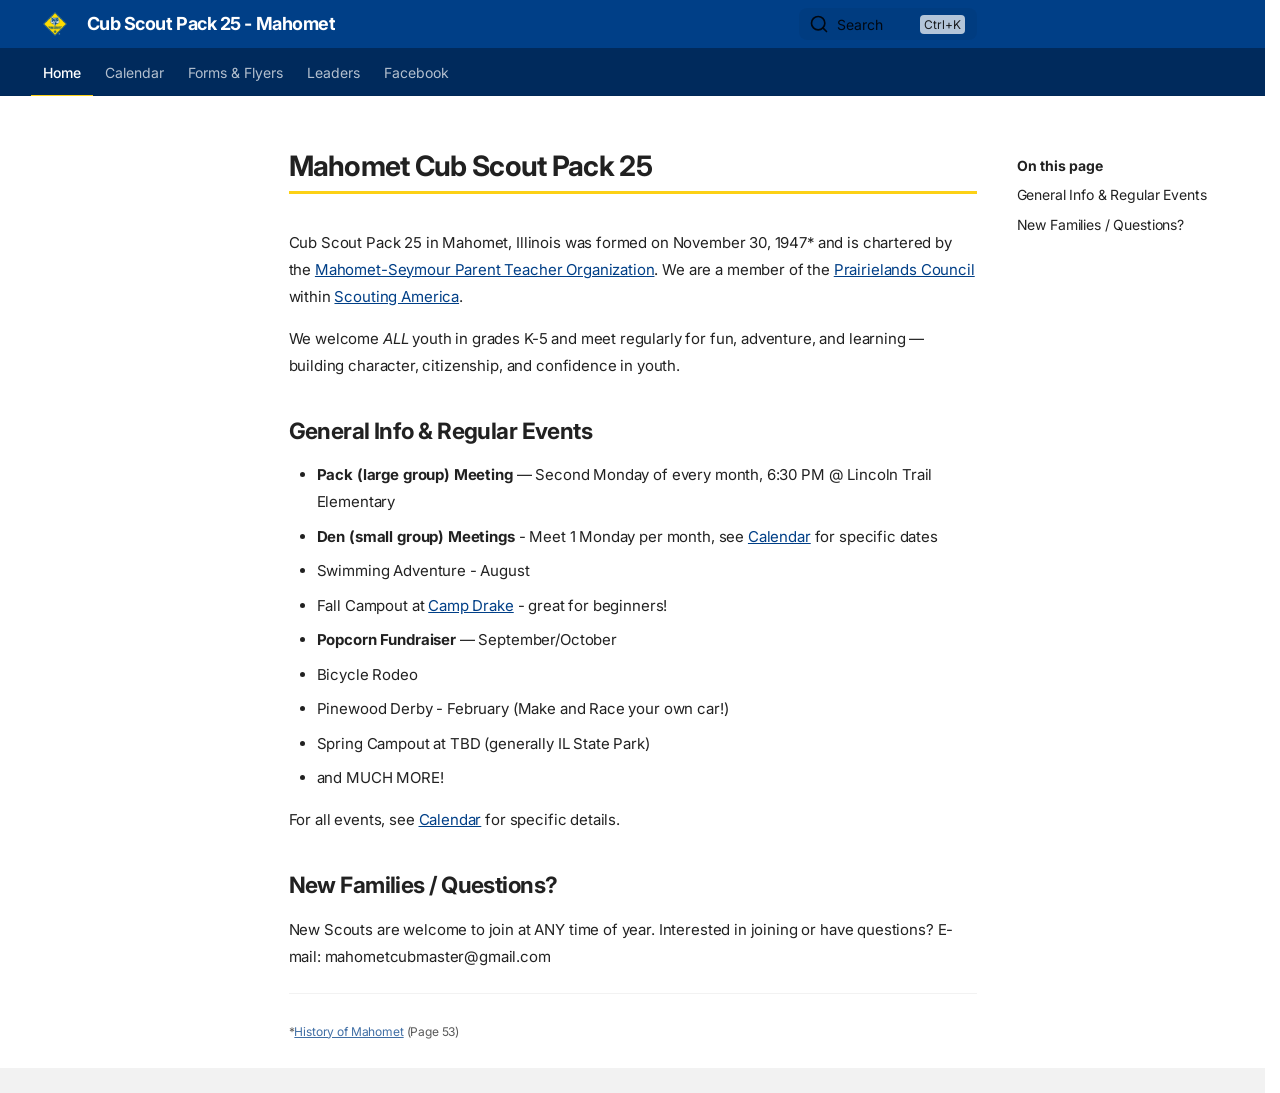
==== index.html @ 6d7a3b13 "deploy: 8b52f249001b722f979f34a1c8e7ed307640b026" ====
<!doctype html>
<html lang="en" class="no-js">
  <head>
    
      <meta charset="utf-8">
      <meta name="viewport" content="width=device-width,initial-scale=1">
      
        <meta name="description" content="Official website for Cub Scout Pack 25, Mahomet">
      
      
      
        <link rel="canonical" href="https://www.pack25mahomet.com/">
      
      
      
        <link rel="next" href="https://docs.google.com/document/d/1j6GQlqhVlV4vXsdT0PjQYu6UFg10sqST7merEAVw3II">
      
      
        
      
      
      <link rel="icon" href="./assets/favicon.png">
      <meta name="generator" content="zensical-0.0.53">
    
    
      
        <title>Mahomet Cub Scout Pack 25 - Cub Scout Pack 25 - Mahomet</title>
      
    
    
      
        
      
      <link rel="stylesheet" href="./assets/stylesheets/modern/main.20815dad.min.css">
      
        
          
        
        <link rel="stylesheet" href="./assets/stylesheets/modern/palette.dfe2e883.min.css">
      
      


    
    
      
    
    
      
        
        
        <link rel="preconnect" href="https://fonts.gstatic.com" crossorigin>
        <link rel="stylesheet" href="https://fonts.googleapis.com/css?family=Inter:300,300i,400,400i,500,500i,700,700i%7CJetBrains+Mono:400,400i,700,700i&amp;display=fallback">
        <style>:root{--md-text-font:"Inter";--md-code-font:"JetBrains Mono"}</style>
      
    
    
      <link rel="stylesheet" href="./stylesheets/custom.css">
    
    <script>__md_scope=new URL(".",location),__md_scope.pathname.endsWith("/")||(__md_scope=new URL(__md_scope.pathname+"/",location)),__md_hash=e=>[...e].reduce(((e,t)=>(e<<5)-e+t.charCodeAt(0)),0),__md_get=(e,t=localStorage,_=__md_scope)=>JSON.parse(t.getItem(_.pathname+"."+e)),__md_set=(e,t,_=localStorage,a=__md_scope)=>{try{_.setItem(a.pathname+"."+e,JSON.stringify(t))}catch(e){}},document.documentElement.setAttribute("data-platform",navigator.platform)</script>
    
      

    
    
  </head>
  
  
    
    
      
    
    
    
    
    <body dir="ltr" data-md-color-scheme="default" data-md-color-primary="indigo" data-md-color-accent="indigo">
  
    
    <input class="md-toggle" data-md-toggle="drawer" type="checkbox" id="__drawer" autocomplete="off">
    <input class="md-toggle" data-md-toggle="search" type="checkbox" id="__search" autocomplete="off">
    <label class="md-overlay" for="__drawer" aria-label="Navigation"></label>
    <div data-md-component="skip">
      
        
        <a href="#mahomet-cub-scout-pack-25" class="md-skip">
          Skip to content
        </a>
      
    </div>
    <div data-md-component="announce">
      
    </div>
    
    
      

<header class="md-header" data-md-component="header">
  <nav class="md-header__inner md-grid" aria-label="Header">
    <a href="" title="Cub Scout Pack 25 - Mahomet" class="md-header__button md-logo" aria-label="Cub Scout Pack 25 - Mahomet" data-md-component="logo">
      
  <img src="./assets/cub-scouts-logo.png" alt="Cub Scout Pack 25 - Mahomet">

    </a>
    <label class="md-header__button md-icon" for="__drawer" aria-label="Navigation">
      
      <svg xmlns="http://www.w3.org/2000/svg" fill="none" stroke="currentColor" stroke-linecap="round" stroke-linejoin="round" stroke-width="2" class="lucide lucide-menu" viewBox="0 0 24 24"><path d="M4 5h16M4 12h16M4 19h16"/></svg>
    </label>
    <div class="md-header__title" data-md-component="header-title">
      <div class="md-header__ellipsis">
        <div class="md-header__topic">
          <span class="md-ellipsis">
            Cub Scout Pack 25 - Mahomet
          </span>
        </div>
        <div class="md-header__topic" data-md-component="header-topic">
          <span class="md-ellipsis">
            
              Mahomet Cub Scout Pack 25
            
          </span>
        </div>
      </div>
    </div>
    
      
        <form class="md-header__option" data-md-component="palette">
  
    
    
    
    <input class="md-option" data-md-color-media="none" data-md-color-scheme="default" data-md-color-primary="indigo" data-md-color-accent="indigo"  aria-hidden="true"  type="radio" name="__palette" id="__palette_0">
    
  
</form>
      
    
    
      <script>var palette=__md_get("__palette");if(palette&&palette.color){if("(prefers-color-scheme)"===palette.color.media){var media=matchMedia("(prefers-color-scheme: light)"),input=document.querySelector(media.matches?"[data-md-color-media='(prefers-color-scheme: light)']":"[data-md-color-media='(prefers-color-scheme: dark)']");palette.color.media=input.getAttribute("data-md-color-media"),palette.color.scheme=input.getAttribute("data-md-color-scheme"),palette.color.primary=input.getAttribute("data-md-color-primary"),palette.color.accent=input.getAttribute("data-md-color-accent")}for(var[key,value]of Object.entries(palette.color))document.body.setAttribute("data-md-color-"+key,value)}</script>
    
    
    
      
      
        <label class="md-header__button md-icon" for="__search" aria-label="Search">
          
          <svg xmlns="http://www.w3.org/2000/svg" fill="none" stroke="currentColor" stroke-linecap="round" stroke-linejoin="round" stroke-width="2" class="lucide lucide-search" viewBox="0 0 24 24"><path d="m21 21-4.34-4.34"/><circle cx="11" cy="11" r="8"/></svg>
        </label>
        <div class="md-search" data-md-component="search" role="dialog" aria-label="Search">
  <button type="button" class="md-search__button">
    Search
  </button>
</div>
      
    
    <div class="md-header__source">
      
    </div>
  </nav>
  
</header>
    
    <div class="md-container" data-md-component="container">
      
      
        
          
            
<nav class="md-tabs" aria-label="Tabs" data-md-component="tabs">
  <div class="md-grid">
    <ul class="md-tabs__list">
      
        
  
  
  
    
  
  
    <li class="md-tabs__item md-tabs__item--active">
      <a href="" class="md-tabs__link">
        
  
  Home

      </a>
    </li>
  

      
        
  
  
  
  
    <li class="md-tabs__item">
      <a href="https://docs.google.com/document/d/1j6GQlqhVlV4vXsdT0PjQYu6UFg10sqST7merEAVw3II" class="md-tabs__link">
        
  
  Calendar

      </a>
    </li>
  

      
        
  
  
  
  
    <li class="md-tabs__item">
      <a href="./forms/" class="md-tabs__link">
        
  
  Forms & Flyers

      </a>
    </li>
  

      
        
  
  
  
  
    <li class="md-tabs__item">
      <a href="./leaders/" class="md-tabs__link">
        
  
  Leaders

      </a>
    </li>
  

      
        
  
  
  
  
    <li class="md-tabs__item">
      <a href="https://www.facebook.com/MahometCubScoutPack25" class="md-tabs__link">
        
  
  Facebook

      </a>
    </li>
  

      
    </ul>
  </div>
</nav>
          
        
      
      <main class="md-main" data-md-component="main">
        <div class="md-main__inner md-grid">
          
            
              
              <div class="md-sidebar md-sidebar--primary" data-md-component="sidebar" data-md-type="navigation" >
                <div class="md-sidebar__scrollwrap">
                  <div class="md-sidebar__inner">
                    


  


<nav class="md-nav md-nav--primary md-nav--lifted" aria-label="Navigation" data-md-level="0">
  <label class="md-nav__title" for="__drawer">
    <a href="" title="Cub Scout Pack 25 - Mahomet" class="md-nav__button md-logo" aria-label="Cub Scout Pack 25 - Mahomet" data-md-component="logo">
      
  <img src="./assets/cub-scouts-logo.png" alt="Cub Scout Pack 25 - Mahomet">

    </a>
    Cub Scout Pack 25 - Mahomet
  </label>
  
  <ul class="md-nav__list" data-md-scrollfix>
    
      
      
  
  
    
  
  
  
    <li class="md-nav__item md-nav__item--active">
      
      
      
      
        
      
      
        <label class="md-nav__link md-nav__link--active" for="__toc">
          
  
  
  <span class="md-ellipsis">
    
  
  Home

    
  </span>
  
  

          <span class="md-nav__icon md-icon"></span>
        </label>
      
      <a href="" class="md-nav__link md-nav__link--active">
        
  
  
  <span class="md-ellipsis">
    
  
  Home

    
  </span>
  
  

      </a>
      
        


<nav class="md-nav md-nav--secondary" aria-label="On this page">
  
  
  
    
  
  
    <label class="md-nav__title" for="__toc">
      <span class="md-nav__icon md-icon"></span>
      On this page
    </label>
    <ul class="md-nav__list" data-md-component="toc" data-md-scrollfix>
      
        <li class="md-nav__item">
  <a href="#general-info-regular-events" class="md-nav__link">
    <span class="md-ellipsis">
      <span class="md-typeset">
        General Info &amp; Regular Events
      </span>
    </span>
  </a>
  
</li>
      
        <li class="md-nav__item">
  <a href="#new-families-questions" class="md-nav__link">
    <span class="md-ellipsis">
      <span class="md-typeset">
        New Families / Questions?
      </span>
    </span>
  </a>
  
</li>
      
    </ul>
  
</nav>
      
    </li>
  

    
      
      
  
  
  
  
    <li class="md-nav__item">
      <a href="https://docs.google.com/document/d/1j6GQlqhVlV4vXsdT0PjQYu6UFg10sqST7merEAVw3II" class="md-nav__link">
        
  
  
  <span class="md-ellipsis">
    
  
  Calendar

    
  </span>
  
  

      </a>
    </li>
  

    
      
      
  
  
  
  
    <li class="md-nav__item">
      <a href="./forms/" class="md-nav__link">
        
  
  
  <span class="md-ellipsis">
    
  
  Forms & Flyers

    
  </span>
  
  

      </a>
    </li>
  

    
      
      
  
  
  
  
    <li class="md-nav__item">
      <a href="./leaders/" class="md-nav__link">
        
  
  
  <span class="md-ellipsis">
    
  
  Leaders

    
  </span>
  
  

      </a>
    </li>
  

    
      
      
  
  
  
  
    <li class="md-nav__item">
      <a href="https://www.facebook.com/MahometCubScoutPack25" class="md-nav__link">
        
  
  
  <span class="md-ellipsis">
    
  
  Facebook

    
  </span>
  
  

      </a>
    </li>
  

    
  </ul>
</nav>
                  </div>
                </div>
              </div>
            
            
              
              <div class="md-sidebar md-sidebar--secondary" data-md-component="sidebar" data-md-type="toc" >
                <div class="md-sidebar__scrollwrap">
                  
                    
                    
                    
                      
                    
                    
                      <input class="md-nav__toggle md-toggle" type="checkbox" id="__toc">
                      <div class="md-sidebar-button__wrapper">
                        <label class="md-sidebar-button" for="__toc"></label>
                      </div>
                    
                  
                  <div class="md-sidebar__inner">
                    


<nav class="md-nav md-nav--secondary" aria-label="On this page">
  
  
  
    
  
  
    <label class="md-nav__title" for="__toc">
      <span class="md-nav__icon md-icon"></span>
      On this page
    </label>
    <ul class="md-nav__list" data-md-component="toc" data-md-scrollfix>
      
        <li class="md-nav__item">
  <a href="#general-info-regular-events" class="md-nav__link">
    <span class="md-ellipsis">
      <span class="md-typeset">
        General Info &amp; Regular Events
      </span>
    </span>
  </a>
  
</li>
      
        <li class="md-nav__item">
  <a href="#new-families-questions" class="md-nav__link">
    <span class="md-ellipsis">
      <span class="md-typeset">
        New Families / Questions?
      </span>
    </span>
  </a>
  
</li>
      
    </ul>
  
</nav>
                  </div>
                </div>
              </div>
            
          
          
            <div class="md-content" data-md-component="content">
              
              <article class="md-content__inner md-typeset">
                
                  

<h1 id="mahomet-cub-scout-pack-25">Mahomet Cub Scout Pack 25<a class="headerlink" href="#mahomet-cub-scout-pack-25" title="Permanent link">&para;</a></h1>
<p>Cub Scout Pack 25 in Mahomet, Illinois was formed on November 30, 1947* and is chartered by the <a href="https://m-spto.org/">Mahomet-Seymour Parent Teacher Organization</a>.  We are a member of the <a href="https://prairielandsbsa.org/">Prairielands Council</a> within <a href="https://beascout.scouting.org/units/b4d51b2c-d46c-4c83-80b0-9cc7ed9334b0">Scouting America</a>.</p>
<p>We welcome <em>ALL</em> youth in grades K-5 and meet regularly for fun, adventure, and learning — building character, citizenship, and
confidence in youth.</p>
<h2 id="general-info-regular-events">General Info &amp; Regular Events<a class="headerlink" href="#general-info-regular-events" title="Permanent link">&para;</a></h2>
<ul>
<li><strong>Pack (large group) Meeting</strong> — Second Monday of every month, 6:30 PM @ Lincoln Trail Elementary</li>
<li><strong>Den (small group) Meetings</strong> - Meet 1 Monday per month, see <a href="https://docs.google.com/document/d/1j6GQlqhVlV4vXsdT0PjQYu6UFg10sqST7merEAVw3II">Calendar</a> for specific dates</li>
<li>Swimming Adventure - August</li>
<li>Fall Campout at <a href="https://www.campdrake.com/">Camp Drake</a> - great for beginners!</li>
<li><strong>Popcorn Fundraiser</strong> — September/October</li>
<li>Bicycle Rodeo</li>
<li>Pinewood Derby - February (Make and Race your own car!)</li>
<li>Spring Campout at TBD (generally IL State Park)</li>
<li>and MUCH MORE!</li>
</ul>
<p>For all events, see <a href="https://docs.google.com/document/d/1j6GQlqhVlV4vXsdT0PjQYu6UFg10sqST7merEAVw3II">Calendar</a> for specific details.</p>
<h2 id="new-families-questions">New Families / Questions?<a class="headerlink" href="#new-families-questions" title="Permanent link">&para;</a></h2>
<p>New Scouts are welcome to join at ANY time of year. Interested in joining or have questions? E-mail: mahometcubmaster@gmail.com </p>
<hr />
<p><small>*<a href="https://libsysdigi.library.illinois.edu/oca/Books2008-06/historyofmahomet00purn/historyofmahomet00purn.pdf">History of Mahomet</a> (Page 53)</small></p>














                
              </article>
            </div>
          
          
<script>var target=document.getElementById(location.hash.slice(1));target&&target.name&&(target.checked=target.name.startsWith("__tabbed_"))</script>
        </div>
        
          <button type="button" class="md-top md-icon" data-md-component="top" hidden>
  
  <svg xmlns="http://www.w3.org/2000/svg" fill="none" stroke="currentColor" stroke-linecap="round" stroke-linejoin="round" stroke-width="2" class="lucide lucide-circle-arrow-up" viewBox="0 0 24 24"><circle cx="12" cy="12" r="10"/><path d="m16 12-4-4-4 4M12 16V8"/></svg>
  Back to top
</button>
        
      </main>
      
        <footer class="md-footer">
  
  <div class="md-footer-meta md-typeset">
    <div class="md-footer-meta__inner md-grid">
      <div class="md-copyright">
  
  
</div>
      
    </div>
  </div>
</footer>
      
    </div>
    <div class="md-dialog" data-md-component="dialog">
      <div class="md-dialog__inner md-typeset"></div>
    </div>
    
    
    
      
      
      <script id="__config" type="application/json">{"annotate":null,"base":".","features":["navigation.tabs","navigation.top","search.suggest"],"search":"./assets/javascripts/workers/search.7d14d953.min.js","tags":null,"translations":{"clipboard.copied":"Copied to clipboard","clipboard.copy":"Copy to clipboard","search.result.more.one":"1 more on this page","search.result.more.other":"# more on this page","search.result.none":"No matching documents","search.result.one":"1 matching document","search.result.other":"# matching documents","search.result.placeholder":"Type to start searching","search.result.term.missing":"Missing","select.version":"Select version"},"version":null}</script>
    
    
      <script src="./assets/javascripts/bundle.69c251d7.min.js"></script>
      
        <script src="./javascripts/external-links.js"></script>
      
    
  </body>
</html>
---- assets/stylesheets/modern/main.20815dad.min.css ----
@charset "UTF-8";html{-webkit-text-size-adjust:none;-moz-text-size-adjust:none;text-size-adjust:none;box-sizing:border-box}*,:after,:before{box-sizing:inherit}@media (prefers-reduced-motion){*,:after,:before{transition:none!important}}body{margin:0}a,button,input,label{-webkit-tap-highlight-color:transparent}a{color:inherit;text-decoration:none}hr{border:0;box-sizing:initial;display:block;height:.05rem;overflow:visible;padding:0}small{font-size:80%}sub,sup{line-height:1em}img{border-style:none}table{border-collapse:initial;border-spacing:0}td,th{font-weight:400;vertical-align:top}button{background:#0000;border:0;font-family:inherit;font-size:inherit;margin:0;padding:0}input{border:0;outline:none}:root{--md-primary-fg-color:#4051b5;--md-primary-fg-color--light:#5d6cc0;--md-primary-fg-color--dark:#303fa1;--md-primary-bg-color:#fff;--md-primary-bg-color--light:#ffffffb3;--md-accent-fg-color:#526cfe;--md-accent-fg-color--transparent:#526cfe1a;--md-accent-bg-color:#fff;--md-accent-bg-color--light:#ffffffb3}[data-md-color-scheme=default]{color-scheme:light}[data-md-color-scheme=default] img[src$="#gh-dark-mode-only"],[data-md-color-scheme=default] img[src$="#only-dark"]{display:none}:root,[data-md-color-scheme=default]{--md-hue:225deg;--md-default-fg-color:#000000de;--md-default-fg-color--light:#0000008c;--md-default-fg-color--lighter:#00000052;--md-default-fg-color--lightest:#0000000d;--md-default-bg-color:#fff;--md-default-bg-color--light:#ffffffb3;--md-default-bg-color--lighter:#ffffff4d;--md-default-bg-color--lightest:#ffffff1f;--md-code-fg-color:#36464e;--md-code-bg-color:#f5f5f5;--md-code-bg-color--light:#f5f5f5b3;--md-code-bg-color--lighter:#f5f5f54d;--md-code-hl-color:#4287ff;--md-code-hl-color--light:#4287ff1a;--md-code-hl-number-color:#d52a2a;--md-code-hl-special-color:#db1457;--md-code-hl-function-color:#a846b9;--md-code-hl-constant-color:#6e59d9;--md-code-hl-keyword-color:#3f6ec6;--md-code-hl-string-color:#1c7d4d;--md-code-hl-name-color:var(--md-code-fg-color);--md-code-hl-operator-color:var(--md-default-fg-color--light);--md-code-hl-punctuation-color:var(--md-default-fg-color--light);--md-code-hl-comment-color:var(--md-default-fg-color--light);--md-code-hl-generic-color:var(--md-default-fg-color--light);--md-code-hl-variable-color:var(--md-default-fg-color--light);--md-typeset-color:var(--md-default-fg-color);--md-typeset-a-color:var(--md-primary-fg-color);--md-typeset-del-color:#f5503d26;--md-typeset-ins-color:#0bd57026;--md-typeset-kbd-color:#fafafa;--md-typeset-kbd-accent-color:#fff;--md-typeset-kbd-border-color:#b8b8b8;--md-typeset-mark-color:#ffff0080;--md-typeset-table-color:#0000001f;--md-typeset-table-color--light:rgba(0,0,0,.035);--md-admonition-fg-color:var(--md-default-fg-color);--md-admonition-bg-color:var(--md-default-bg-color);--md-warning-fg-color:#000000de;--md-warning-bg-color:#ff9;--md-shadow-z1:0 0.2rem 0.5rem #0000000d,0 0 0.05rem #0000001a;--md-shadow-z2:0 0.2rem 0.5rem #0000001a,0 0 0.05rem #00000040;--md-shadow-z3:0 0.2rem 0.5rem #0003,0 0 0.05rem #00000059;--color-foreground:0 0 0;--color-background:255 255 255;--color-background-subtle:240 240 240;--color-backdrop:255 255 255}.md-icon svg{fill:currentcolor;display:block;height:1.2rem;width:1.2rem}.md-icon svg.lucide{fill:#0000;stroke:currentcolor}body{-webkit-font-smoothing:antialiased;-moz-osx-font-smoothing:grayscale;--md-text-font-family:var(--md-text-font,_),-apple-system,BlinkMacSystemFont,Helvetica,Arial,sans-serif;--md-code-font-family:var(--md-code-font,_),SFMono-Regular,Consolas,Menlo,monospace}aside,body,input{font-feature-settings:"kern","liga";color:var(--md-typeset-color);font-family:var(--md-text-font-family)}code,kbd,pre{font-feature-settings:"kern";font-family:var(--md-code-font-family)}:root{--md-typeset-table-sort-icon:url('data:image/svg+xml;charset=utf-8,<svg xmlns="http://www.w3.org/2000/svg" fill="none" stroke="currentColor" stroke-linecap="round" stroke-linejoin="round" stroke-width="2" class="lucide lucide-arrow-down-up" viewBox="0 0 24 24"><path d="m3 16 4 4 4-4m-4 4V4m14 4-4-4-4 4m4-4v16"/></svg>');--md-typeset-table-sort-icon--asc:url('data:image/svg+xml;charset=utf-8,<svg xmlns="http://www.w3.org/2000/svg" fill="none" stroke="currentColor" stroke-linecap="round" stroke-linejoin="round" stroke-width="2" class="lucide lucide-arrow-down-narrow-wide" viewBox="0 0 24 24"><path d="m3 16 4 4 4-4m-4 4V4m4 0h4m-4 4h7m-7 4h10"/></svg>');--md-typeset-table-sort-icon--desc:url('data:image/svg+xml;charset=utf-8,<svg xmlns="http://www.w3.org/2000/svg" fill="none" stroke="currentColor" stroke-linecap="round" stroke-linejoin="round" stroke-width="2" class="lucide lucide-arrow-up-narrow-wide" viewBox="0 0 24 24"><path d="m3 8 4-4 4 4M7 4v16m4-8h4m-4 4h7m-7 4h10"/></svg>');--md-typeset-preview-icon:url('data:image/svg+xml;charset=utf-8,<svg xmlns="http://www.w3.org/2000/svg" fill="none" stroke="currentColor" stroke-linecap="round" stroke-linejoin="round" stroke-width="2" class="lucide lucide-mouse-pointer-2" viewBox="0 0 24 24"><path d="M4.037 4.688a.495.495 0 0 1 .651-.651l16 6.5a.5.5 0 0 1-.063.947l-6.124 1.58a2 2 0 0 0-1.438 1.435l-1.579 6.126a.5.5 0 0 1-.947.063z"/></svg>')}.md-typeset{-webkit-print-color-adjust:exact;color-adjust:exact;font-size:.75rem;letter-spacing:-.01em;line-height:1.8;overflow-wrap:break-word}@media print{.md-typeset{font-size:.68rem}}.md-typeset blockquote,.md-typeset dl,.md-typeset figure,.md-typeset ol,.md-typeset pre,.md-typeset ul{margin-bottom:1em;margin-top:1em}.md-typeset h1{color:var(--md-default-fg-color);font-size:1.875em;line-height:1.3;margin:0 0 1.25em}.md-typeset h1,.md-typeset h2{font-weight:700;letter-spacing:-.025em}.md-typeset h2{font-size:1.5em;line-height:1.4;margin:1.6em 0 .64em}.md-typeset h3{font-size:1.25em;font-weight:700;letter-spacing:-.01em;line-height:1.5;margin:1.6em 0 .8em}.md-typeset h2+h3{margin-top:.8em}.md-typeset h4{font-weight:700;letter-spacing:-.01em;margin:1em 0}.md-typeset h5,.md-typeset h6{color:var(--md-default-fg-color--light);font-size:.8em;font-weight:700;letter-spacing:-.01em;margin:1.25em 0}.md-typeset h5{text-transform:uppercase}.md-typeset h5 code{text-transform:none}.md-typeset hr{border-bottom:.05rem solid var(--md-default-fg-color--lightest);display:flow-root;margin:1.5em 0}.md-typeset a{color:var(--md-typeset-a-color);text-decoration:underline;word-break:break-word}.md-typeset a,.md-typeset a:before{transition:color 125ms}.md-typeset a:focus,.md-typeset a:hover{color:var(--md-accent-fg-color)}.md-typeset a:focus code,.md-typeset a:hover code{background-color:var(--md-accent-fg-color--transparent);color:var(--md-accent-fg-color)}.md-typeset a code{color:var(--md-typeset-a-color)}.md-typeset a.focus-visible{outline-color:var(--md-accent-fg-color);outline-offset:.2rem}.md-typeset code,.md-typeset kbd,.md-typeset pre{color:var(--md-code-fg-color);direction:ltr;font-variant-ligatures:none;transition:background-color 125ms}@media print{.md-typeset code,.md-typeset kbd,.md-typeset pre{white-space:pre-wrap}}.md-typeset code{background-color:var(--md-code-bg-color);border-radius:.2rem;-webkit-box-decoration-break:clone;box-decoration-break:clone;font-size:.8533333333em;padding:.2em .4em;transition:color 125ms,background-color 125ms;word-break:break-word}.md-typeset code:not(.focus-visible){-webkit-tap-highlight-color:transparent;outline:none}.md-typeset pre{display:flow-root;line-height:1.5;position:relative}.md-typeset pre>code{border-radius:.4rem;-webkit-box-decoration-break:slice;box-decoration-break:slice;box-shadow:none;display:block;margin:0;outline-color:var(--md-accent-fg-color);overflow:auto;padding:.8203125em 1.25em;scrollbar-color:var(--md-default-fg-color--lighter) #0000;scrollbar-width:thin;touch-action:auto;word-break:normal}.md-typeset pre>code:hover{scrollbar-color:var(--md-accent-fg-color) #0000}.md-typeset pre>code::-webkit-scrollbar{height:.2rem;width:.2rem}.md-typeset pre>code::-webkit-scrollbar-thumb{background-color:var(--md-default-fg-color--lighter)}.md-typeset pre>code::-webkit-scrollbar-thumb:hover{background-color:var(--md-accent-fg-color)}.md-typeset kbd{background-color:var(--md-default-bg-color);border-radius:.2rem;box-shadow:0 0 0 .05rem var(--md-typeset-kbd-border-color),0 .15rem 0 var(--md-typeset-kbd-border-color);color:var(--md-default-fg-color);display:inline-block;font-size:.75em;padding:0 .6666666667em;vertical-align:text-top;word-break:break-word}.md-typeset mark{background-color:var(--md-typeset-mark-color);-webkit-box-decoration-break:clone;box-decoration-break:clone;color:inherit;word-break:break-word}.md-typeset abbr{border-bottom:.05rem dotted var(--md-default-fg-color--light);cursor:help;text-decoration:none}.md-typeset [data-preview]{position:relative}[dir=ltr] .md-typeset [data-preview]:after{margin-left:.125em}[dir=rtl] .md-typeset [data-preview]:after{margin-right:.125em}.md-typeset [data-preview]:after{background-color:currentcolor;content:"";display:inline-block;height:.8em;-webkit-mask-image:var(--md-typeset-preview-icon);mask-image:var(--md-typeset-preview-icon);-webkit-mask-repeat:no-repeat;mask-repeat:no-repeat;-webkit-mask-size:contain;mask-size:contain;transition:background-color 125ms;vertical-align:text-top;width:.8em}.md-typeset small{opacity:.75}[dir=ltr] .md-typeset sub,[dir=ltr] .md-typeset sup{margin-left:.078125em}[dir=rtl] .md-typeset sub,[dir=rtl] .md-typeset sup{margin-right:.078125em}[dir=ltr] .md-typeset blockquote{padding-left:.6rem}[dir=rtl] .md-typeset blockquote{padding-right:.6rem}[dir=ltr] .md-typeset blockquote{border-left:.2rem solid var(--md-default-fg-color--lighter)}[dir=rtl] .md-typeset blockquote{border-right:.2rem solid var(--md-default-fg-color--lighter)}.md-typeset blockquote{color:var(--md-default-fg-color--light);margin-left:0;margin-right:0}.md-typeset ul{list-style-type:disc}.md-typeset ul[type]{list-style-type:revert-layer}[dir=ltr] .md-typeset ol,[dir=ltr] .md-typeset ul{margin-left:.625em}[dir=rtl] .md-typeset ol,[dir=rtl] .md-typeset ul{margin-right:.625em}.md-typeset ol,.md-typeset ul{padding:0}.md-typeset ol:not([hidden]),.md-typeset ul:not([hidden]){display:flow-root}.md-typeset ol ol,.md-typeset ul ol{list-style-type:lower-alpha}.md-typeset ol ol ol,.md-typeset ul ol ol{list-style-type:lower-roman}.md-typeset ol ol ol ol,.md-typeset ul ol ol ol{list-style-type:upper-alpha}.md-typeset ol ol ol ol ol,.md-typeset ul ol ol ol ol{list-style-type:upper-roman}.md-typeset ol[type],.md-typeset ul[type]{list-style-type:revert-layer}[dir=ltr] .md-typeset ol li,[dir=ltr] .md-typeset ul li{margin-left:1.25em}[dir=rtl] .md-typeset ol li,[dir=rtl] .md-typeset ul li{margin-right:1.25em}.md-typeset ol li,.md-typeset ul li{margin-bottom:.5em}.md-typeset ol li blockquote,.md-typeset ol li p,.md-typeset ul li blockquote,.md-typeset ul li p{margin:.5em 0}.md-typeset ol li:last-child,.md-typeset ul li:last-child{margin-bottom:0}[dir=ltr] .md-typeset ol li ol,[dir=ltr] .md-typeset ol li ul,[dir=ltr] .md-typeset ul li ol,[dir=ltr] .md-typeset ul li ul{margin-left:.625em}[dir=rtl] .md-typeset ol li ol,[dir=rtl] .md-typeset ol li ul,[dir=rtl] .md-typeset ul li ol,[dir=rtl] .md-typeset ul li ul{margin-right:.625em}.md-typeset ol li ol,.md-typeset ol li ul,.md-typeset ul li ol,.md-typeset ul li ul{margin-bottom:.5em;margin-top:.5em}[dir=ltr] .md-typeset dd{margin-left:1.875em}[dir=rtl] .md-typeset dd{margin-right:1.875em}.md-typeset dd{margin-bottom:1.5em;margin-top:1em}.md-typeset img,.md-typeset svg,.md-typeset video{height:auto;max-width:100%}.md-typeset img[align=left]{margin:1em 1em 1em 0}.md-typeset img[align=right]{margin:1em 0 1em 1em}.md-typeset img[align]:only-child{margin-top:0}.md-typeset figure{display:flow-root;margin:1em auto;max-width:100%;text-align:center;width:fit-content}.md-typeset figure img{display:block;margin:0 auto}.md-typeset figcaption{font-style:italic;margin:1em auto;max-width:24rem}.md-typeset iframe{max-width:100%}.md-typeset table:not([class]){background-color:var(--md-default-bg-color);border:.05rem solid var(--md-typeset-table-color);border-radius:.1rem;display:inline-block;font-size:.64rem;max-width:100%;overflow:auto;touch-action:auto}@media print{.md-typeset table:not([class]){display:table}}.md-typeset table:not([class])+*{margin-top:1.5em}.md-typeset table:not([class]) td>:first-child,.md-typeset table:not([class]) th>:first-child{margin-top:0}.md-typeset table:not([class]) td>:last-child,.md-typeset table:not([class]) th>:last-child{margin-bottom:0}.md-typeset table:not([class]) td:not([align]),.md-typeset table:not([class]) th:not([align]){text-align:left}[dir=rtl] .md-typeset table:not([class]) td:not([align]),[dir=rtl] .md-typeset table:not([class]) th:not([align]){text-align:right}.md-typeset table:not([class]) th{font-weight:700;min-width:5rem;padding:.9375em 1.25em;vertical-align:top}.md-typeset table:not([class]) td{border-top:.05rem solid var(--md-typeset-table-color);padding:.9375em 1.25em;vertical-align:top}.md-typeset table:not([class]) tbody tr{transition:background-color 125ms}.md-typeset table:not([class]) tbody tr:hover{background-color:var(--md-typeset-table-color--light);box-shadow:0 .05rem 0 var(--md-default-bg-color) inset}.md-typeset table:not([class]) a{word-break:normal}.md-typeset table th[role=columnheader]{cursor:pointer}[dir=ltr] .md-typeset table th[role=columnheader]:after{margin-left:.5em}[dir=rtl] .md-typeset table th[role=columnheader]:after{margin-right:.5em}.md-typeset table th[role=columnheader]:after{content:"";display:inline-block;height:1.2em;-webkit-mask-image:var(--md-typeset-table-sort-icon);mask-image:var(--md-typeset-table-sort-icon);-webkit-mask-repeat:no-repeat;mask-repeat:no-repeat;-webkit-mask-size:contain;mask-size:contain;transition:background-color 125ms;vertical-align:text-bottom;width:1.2em}.md-typeset table th[role=columnheader]:hover:after{background-color:var(--md-default-fg-color--lighter)}.md-typeset table th[role=columnheader][aria-sort=ascending]:after{background-color:var(--md-default-fg-color--light);-webkit-mask-image:var(--md-typeset-table-sort-icon--asc);mask-image:var(--md-typeset-table-sort-icon--asc)}.md-typeset table th[role=columnheader][aria-sort=descending]:after{background-color:var(--md-default-fg-color--light);-webkit-mask-image:var(--md-typeset-table-sort-icon--desc);mask-image:var(--md-typeset-table-sort-icon--desc)}.md-typeset__scrollwrap{margin:1em -.8rem;overflow-x:auto;touch-action:auto}.md-typeset__table{display:inline-block;margin-bottom:.5em;padding:0 .8rem}@media print{.md-typeset__table{display:block}}html .md-typeset__table table{display:table;margin:0;overflow:hidden;width:100%}@media screen and (max-width:44.984375em){.md-content__inner>pre{margin:1em -.8rem}.md-content__inner>pre code{border-radius:0}}.md-banner{background-color:var(--md-accent-fg-color--transparent);color:var(--md-default-fg-color);overflow:auto}@media print{.md-banner{display:none}}.md-banner--warning{background-color:var(--md-warning-bg-color);color:var(--md-warning-fg-color)}.md-banner__inner{font-size:.7rem;margin:.6rem auto;padding:0 .8rem}[dir=ltr] .md-banner__button{float:right}[dir=rtl] .md-banner__button{float:left}.md-banner__button{color:inherit;cursor:pointer;transition:opacity .25s}.no-js .md-banner__button{display:none}.md-banner__button:hover{opacity:.7}html{scrollbar-gutter:stable;font-size:125%;height:100%;overflow-x:hidden}@media screen and (min-width:100em){html{font-size:137.5%}}@media screen and (min-width:125em){html{font-size:150%}}body{background-color:var(--md-default-bg-color);display:flex;flex-direction:column;font-size:.5rem;min-height:100%;position:relative;width:100%}@media print{body{display:block}}@media screen and (max-width:59.984375em){body[data-md-scrolllock]{position:fixed}}.md-grid{margin-left:auto;margin-right:auto;max-width:61rem}.md-container{display:flex;flex-direction:column;flex-grow:1}@media print{.md-container{display:block}}.md-main{flex-grow:1}.md-main__inner{display:flex;height:100%;margin-top:1.5rem}.md-ellipsis{overflow:hidden;text-overflow:ellipsis}.md-toggle{display:none}.md-option{height:0;opacity:0;position:absolute;width:0}.md-option:checked+label:not([hidden]){display:block}.md-option.focus-visible+label{outline-color:var(--md-accent-fg-color);outline-style:auto}.md-skip{background-color:var(--md-default-fg-color);border-radius:.1rem;color:var(--md-default-bg-color);font-size:.64rem;margin:.5rem;opacity:0;outline-color:var(--md-accent-fg-color);padding:.3rem .5rem;position:fixed;transform:translateY(.4rem);z-index:-1}.md-skip:focus{opacity:1;transform:translateY(0);transition:transform .25s cubic-bezier(.4,0,.2,1),opacity 175ms 75ms;z-index:10}@page{margin:25mm}:root{--md-clipboard-icon:url('data:image/svg+xml;charset=utf-8,<svg xmlns="http://www.w3.org/2000/svg" fill="none" stroke="currentColor" stroke-linecap="round" stroke-linejoin="round" stroke-width="2" class="lucide lucide-clipboard-copy" viewBox="0 0 24 24"><rect width="8" height="4" x="8" y="2" rx="1" ry="1"/><path d="M8 4H6a2 2 0 0 0-2 2v14a2 2 0 0 0 2 2h12a2 2 0 0 0 2-2v-2M16 4h2a2 2 0 0 1 2 2v4m1 4H11"/><path d="m15 10-4 4 4 4"/></svg>')}.md-clipboard{border-radius:.1rem;color:var(--md-default-fg-color--lightest);cursor:pointer;height:1.5em;outline-color:var(--md-accent-fg-color);outline-offset:.1rem;transition:color .25s;width:1.5em;z-index:1}@media print{.md-clipboard{display:none}}.md-clipboard:not(.focus-visible){-webkit-tap-highlight-color:transparent;outline:none}:hover>.md-clipboard{color:var(--md-default-fg-color--light)}.md-clipboard:focus,.md-clipboard:hover{color:var(--md-accent-fg-color)}.md-clipboard:after{background-color:currentcolor;content:"";display:block;height:1.125em;margin:0 auto;-webkit-mask-image:var(--md-clipboard-icon);mask-image:var(--md-clipboard-icon);-webkit-mask-position:center;mask-position:center;-webkit-mask-repeat:no-repeat;mask-repeat:no-repeat;-webkit-mask-size:contain;mask-size:contain;width:1.125em}.md-clipboard--inline{cursor:pointer}.md-clipboard--inline code{transition:color .25s,background-color .25s}.md-clipboard--inline:focus code,.md-clipboard--inline:hover code{background-color:var(--md-accent-fg-color--transparent);color:var(--md-accent-fg-color)}:root{--md-code-select-icon:url('data:image/svg+xml;charset=utf-8,<svg xmlns="http://www.w3.org/2000/svg" fill="none" stroke="currentColor" stroke-linecap="round" stroke-linejoin="round" stroke-width="2" class="lucide lucide-scan" viewBox="0 0 24 24"><path d="M3 7V5a2 2 0 0 1 2-2h2m10 0h2a2 2 0 0 1 2 2v2m0 10v2a2 2 0 0 1-2 2h-2M7 21H5a2 2 0 0 1-2-2v-2"/></svg>');--md-code-copy-icon:url('data:image/svg+xml;charset=utf-8,<svg xmlns="http://www.w3.org/2000/svg" fill="none" stroke="currentColor" stroke-linecap="round" stroke-linejoin="round" stroke-width="2" class="lucide lucide-clipboard-copy" viewBox="0 0 24 24"><rect width="8" height="4" x="8" y="2" rx="1" ry="1"/><path d="M8 4H6a2 2 0 0 0-2 2v14a2 2 0 0 0 2 2h12a2 2 0 0 0 2-2v-2M16 4h2a2 2 0 0 1 2 2v4m1 4H11"/><path d="m15 10-4 4 4 4"/></svg>')}.md-typeset .md-code__content{display:grid}.md-code__nav{background-color:var(--md-code-bg-color--lighter);border-radius:.1rem;display:flex;gap:.2rem;padding:.2rem;position:absolute;right:.25em;top:.25em;transition:background-color .25s;z-index:1}:hover>.md-code__nav{background-color:var(--md-code-bg-color--light)}.md-code__button{color:var(--md-default-fg-color--lightest);cursor:pointer;display:block;height:1.5em;outline-color:var(--md-accent-fg-color);outline-offset:.1rem;transition:color .25s;width:1.5em}:hover>*>.md-code__button{color:var(--md-default-fg-color--light)}.md-code__button.focus-visible,.md-code__button:hover{color:var(--md-accent-fg-color)}.md-code__button--active{color:var(--md-default-fg-color)!important}.md-code__button:after{background-color:currentcolor;content:"";display:block;height:1.125em;margin:0 auto;-webkit-mask-position:center;mask-position:center;-webkit-mask-repeat:no-repeat;mask-repeat:no-repeat;-webkit-mask-size:contain;mask-size:contain;width:1.125em}.md-code__button[data-md-type=select]:after{-webkit-mask-image:var(--md-code-select-icon);mask-image:var(--md-code-select-icon)}.md-code__button[data-md-type=copy]:after{-webkit-mask-image:var(--md-code-copy-icon);mask-image:var(--md-code-copy-icon)}@keyframes consent{0%{opacity:0;transform:translateY(100%)}to{opacity:1;transform:translateY(0)}}@keyframes overlay{0%{opacity:0}to{opacity:1}}.md-consent__overlay{animation:overlay .35s both;-webkit-backdrop-filter:blur(.2rem);backdrop-filter:blur(.2rem);background-color:var(--md-default-bg-color--light);height:100%;opacity:1;position:fixed;top:0;width:100%;z-index:5}.md-consent__inner{bottom:0;display:flex;justify-content:center;max-height:100%;padding:0;position:fixed;width:100%;z-index:5}.md-consent__form{animation:consent .5s cubic-bezier(.1,.7,.1,1) both;background-color:var(--md-default-bg-color);border:0;border-radius:.8rem;box-shadow:var(--md-shadow-z3);margin:.4rem;overflow:auto;padding-left:1.2rem;padding-right:1.2rem}.md-consent__settings{display:none;margin:1em 0}input:checked+.md-consent__settings{display:block}.md-consent__controls{line-height:1.2;margin-bottom:.8rem}.md-typeset .md-consent__controls .md-button{display:inline}@media screen and (max-width:44.984375em){.md-typeset .md-consent__controls .md-button{display:block;margin-top:.4rem;text-align:center;width:100%}}.md-consent label{cursor:pointer}.md-content{flex-grow:1;min-width:0}.md-content__inner{margin:0 .8rem 1.2rem;padding-top:.7rem}@media screen and (min-width:76.25em){[dir=ltr] .md-sidebar--primary:not([hidden])~.md-content>.md-content__inner{margin-left:1.2rem}[dir=ltr] .md-sidebar--secondary:not([hidden])~.md-content>.md-content__inner,[dir=rtl] .md-sidebar--primary:not([hidden])~.md-content>.md-content__inner{margin-right:1.2rem}[dir=rtl] .md-sidebar--secondary:not([hidden])~.md-content>.md-content__inner{margin-left:1.2rem}}.md-content__inner:before{content:"";display:block;height:.4rem}.md-content__inner>:last-child{margin-bottom:0}[dir=ltr] .md-content__button{float:right}[dir=rtl] .md-content__button{float:left}[dir=ltr] .md-content__button{margin-left:.4rem}[dir=rtl] .md-content__button{margin-right:.4rem}.md-content__button{background-color:var(--md-default-fg-color--lightest);border-radius:.4rem;display:flex;margin-top:.2rem;padding:.3rem}@media print{.md-content__button{display:none}}.md-typeset .md-content__button{color:var(--md-default-fg-color);transition:color .25s,background-color .25s}.md-typeset .md-content__button svg{opacity:.5;transition:opacity .25s}.md-typeset .md-content__button:focus,.md-typeset .md-content__button:hover{background-color:var(--md-accent-fg-color--transparent);color:var(--md-accent-fg-color)}.md-typeset .md-content__button:focus svg,.md-typeset .md-content__button:hover svg{opacity:1}.md-content__button svg{height:.9rem;width:.9rem}[dir=rtl] .md-content__button svg{transform:scaleX(-1)}.md-content__button svg.lucide{fill:#0000;stroke:currentcolor}[dir=ltr] .md-dialog{right:.8rem}[dir=rtl] .md-dialog{left:.8rem}.md-dialog{background-color:var(--md-accent-fg-color);border-radius:1.2rem;bottom:.8rem;box-shadow:var(--md-shadow-z3);min-width:11.1rem;opacity:0;padding:.4rem 1.2rem;pointer-events:none;position:fixed;transform:translateY(100%);transition:transform 0ms .4s,opacity .4s;z-index:4}@media print{.md-dialog{display:none}}.md-dialog--active{opacity:1;pointer-events:auto;transform:translateY(0);transition:transform .4s cubic-bezier(.075,.85,.175,1),opacity .4s}.md-dialog__inner{color:var(--md-default-bg-color);font-size:.7rem}.md-feedback{margin:2em 0 1em;text-align:center}.md-feedback fieldset{border:none;margin:0;padding:0}.md-feedback__title{font-weight:700;margin:1em auto}.md-feedback__inner{position:relative}.md-feedback__list{display:flex;flex-wrap:wrap;place-content:baseline center;position:relative}.md-feedback__list:hover .md-icon:not(:disabled){color:var(--md-default-fg-color--lighter)}:disabled .md-feedback__list{min-height:1.8rem}.md-feedback__icon{color:var(--md-default-fg-color--light);cursor:pointer;flex-shrink:0;margin:0 .1rem;transition:color 125ms}.md-feedback__icon:not(:disabled).md-icon:hover{color:var(--md-accent-fg-color)}.md-feedback__icon:disabled{color:var(--md-default-fg-color--lightest);pointer-events:none}.md-feedback__note{opacity:0;position:relative;transform:translateY(.4rem);transition:transform .4s cubic-bezier(.1,.7,.1,1),opacity .15s}.md-feedback__note>*{margin:0 auto;max-width:16rem}:disabled .md-feedback__note{opacity:1;transform:translateY(0)}@media print{.md-feedback{display:none}}.md-footer{background-color:var(--md-default-bg-color);border-top:.05rem solid var(--md-default-fg-color--lightest);color:var(--md-default-fg-color)}@media print{.md-footer{display:none}}.md-footer__inner{justify-content:space-between;overflow:auto;padding:.2rem}.md-footer__inner:not([hidden]){display:flex}.md-footer__link{align-items:end;display:flex;flex-grow:0.01;margin-bottom:.4rem;margin-top:1rem;max-width:100%;outline-color:var(--md-accent-fg-color);overflow:hidden;transition:opacity .25s}.md-footer__link:focus,.md-footer__link:hover{opacity:.7}[dir=rtl] .md-footer__link svg{transform:scaleX(-1)}@media screen and (max-width:44.984375em){.md-footer__link--prev{flex-shrink:0}.md-footer__link--prev .md-footer__title{display:none}}[dir=ltr] .md-footer__link--next{margin-left:auto}[dir=rtl] .md-footer__link--next{margin-right:auto}.md-footer__link--next{text-align:right}[dir=rtl] .md-footer__link--next{text-align:left}.md-footer__title{flex-grow:1;font-size:.8rem;margin-bottom:.7rem;max-width:calc(100% - 2.4rem);padding:0 1rem;white-space:nowrap}.md-footer__button{margin:.2rem;padding:.4rem}.md-footer__direction{font-size:.6rem;opacity:.7}.md-footer-meta{background-color:var(--md-default-fg-color--lightest)}.md-footer-meta__inner{display:flex;flex-wrap:wrap;justify-content:space-between;padding:.2rem}html .md-footer-meta.md-typeset a:not(:focus,:hover){color:var(--md-default-fg-color)}.md-copyright{color:var(--md-default-fg-color--light);font-size:.64rem;margin:auto .6rem;padding:.4rem 0;width:100%}@media screen and (min-width:45em){.md-copyright{width:auto}}.md-copyright__highlight{color:var(--md-default-fg-color)}.md-social{display:inline-flex;gap:.2rem;margin:0 .4rem;padding:.2rem 0 .6rem}@media screen and (min-width:45em){.md-social{padding:.6rem 0}}.md-social__link{display:inline-block;height:1.6rem;text-align:center;width:1.6rem}.md-social__link:before{line-height:1.9}.md-social__link svg{fill:currentcolor;max-height:.8rem;vertical-align:-25%}.md-social__link svg.lucide{fill:#0000;stroke:currentcolor}.md-typeset .md-button{background-color:var(--md-default-fg-color--lightest);border-radius:1.2rem;color:var(--md-default-fg-color--light);cursor:pointer;display:inline-block;font-size:.875em;font-weight:700;padding:.625em 2em;text-decoration:none;transition:color 125ms,background-color 125ms,opacity 125ms}.md-typeset .md-button.focus-visible{outline-offset:0}.md-typeset .md-button:focus,.md-typeset .md-button:hover{color:var(--md-default-fg-color--light);opacity:.8}.md-typeset .md-button--primary{background-color:var(--md-primary-fg-color);color:var(--md-primary-bg-color)}.md-typeset .md-button--primary:focus,.md-typeset .md-button--primary:hover{color:var(--md-primary-bg-color);opacity:.8}[dir=ltr] .md-typeset .md-input{border-top-left-radius:.1rem}[dir=ltr] .md-typeset .md-input,[dir=rtl] .md-typeset .md-input{border-top-right-radius:.1rem}[dir=rtl] .md-typeset .md-input{border-top-left-radius:.1rem}.md-typeset .md-input{border-bottom:.1rem solid var(--md-default-fg-color--lighter);box-shadow:var(--md-shadow-z1);font-size:.8rem;height:1.8rem;padding:0 .6rem;transition:border .25s,box-shadow .25s}.md-typeset .md-input:focus,.md-typeset .md-input:hover{border-bottom-color:var(--md-accent-fg-color);box-shadow:var(--md-shadow-z2)}.md-typeset .md-input--stretch{width:100%}.md-header{-webkit-backdrop-filter:blur(.4rem);backdrop-filter:blur(.4rem);background-color:var(--md-default-bg-color--light);color:var(--md-default-fg-color);display:block;left:0;position:sticky;right:0;top:0;z-index:4}@media print{.md-header{display:none}}.md-header[hidden]{transform:translateY(-100%);transition:transform .25s cubic-bezier(.8,0,.6,1)}.md-header--shadow{box-shadow:0 .05rem 0 var(--md-default-fg-color--lightest);transition:transform .25s cubic-bezier(.1,.7,.1,1)}.md-header__inner{align-items:center;display:flex;padding:0 .4rem}.md-header__button{color:currentcolor;cursor:pointer;margin:.2rem;outline-color:var(--md-accent-fg-color);padding:.4rem;position:relative;transition:opacity .25s;vertical-align:middle;z-index:1}.md-header__button:hover{opacity:.7}.md-header__button:not([hidden]){display:inline-block}.md-header__button:not(.focus-visible){-webkit-tap-highlight-color:transparent;outline:none}.md-header__button.md-logo{margin:.2rem;padding:.4rem}@media screen and (max-width:76.234375em){.md-header__button.md-logo{display:none}}.md-header__button.md-logo img,.md-header__button.md-logo svg{fill:currentcolor;display:block;height:1.2rem;width:auto}.md-header__button.md-logo img.lucide,.md-header__button.md-logo svg.lucide{fill:#0000;stroke:currentcolor}@media screen and (min-width:60em){.md-header__button[for=__search]{display:none}}.no-js .md-header__button[for=__search]{display:none}[dir=rtl] .md-header__button[for=__search] svg{transform:scaleX(-1)}@media screen and (min-width:76.25em){.md-header__button[for=__drawer]{display:none}}.md-header__topic{display:flex;max-width:100%;position:absolute;transition:transform .4s cubic-bezier(.1,.7,.1,1),opacity .15s;white-space:nowrap}.md-header__topic+.md-header__topic{opacity:0;pointer-events:none;transform:translateX(1.25rem);transition:transform .4s cubic-bezier(1,.7,.1,.1),opacity .15s;z-index:-1}[dir=rtl] .md-header__topic+.md-header__topic{transform:translateX(-1.25rem)}.md-header__topic:first-child{font-weight:700}.md-header__title{flex-grow:1;font-size:.9rem;height:2.4rem;letter-spacing:-.025em;line-height:2.4rem;margin-left:.4rem;margin-right:.4rem}.md-header__title--active .md-header__topic{opacity:0;pointer-events:none;transform:translateX(-1.25rem);transition:transform .4s cubic-bezier(1,.7,.1,.1),opacity .15s;z-index:-1}[dir=rtl] .md-header__title--active .md-header__topic{transform:translateX(1.25rem)}.md-header__title--active .md-header__topic+.md-header__topic{opacity:1;pointer-events:auto;transform:translateX(0);transition:transform .4s cubic-bezier(.1,.7,.1,1),opacity .15s;z-index:0}.md-header__title>.md-header__ellipsis{height:100%;position:relative;width:100%}.md-header__option{display:flex;flex-shrink:0;max-width:100%;white-space:nowrap}.md-header__option>input{bottom:0}.md-header__source{display:none}@media screen and (min-width:60em){[dir=ltr] .md-header__source{margin-left:1rem}[dir=rtl] .md-header__source{margin-right:1rem}.md-header__source{display:block;max-width:11.5rem;width:11.5rem}}@media screen and (min-width:76.25em){[dir=ltr] .md-header__source{margin-left:1.4rem}[dir=rtl] .md-header__source{margin-right:1.4rem}}.md-header .md-icon svg{height:1rem;width:1rem}:root{--md-nav-icon--next:url('data:image/svg+xml;charset=utf-8,<svg xmlns="http://www.w3.org/2000/svg" fill="none" stroke="currentColor" stroke-linecap="round" stroke-linejoin="round" stroke-width="2" class="lucide lucide-chevron-right" viewBox="0 0 24 24"><path d="m9 18 6-6-6-6"/></svg>')}.md-nav{font-size:.7rem;line-height:1.3;transition:max-height .25s cubic-bezier(.86,0,.07,1)}.md-nav .md-nav__title{display:none}.md-nav__list{display:flex;flex-direction:column;gap:.2rem;list-style:none;margin:0;padding:0}[dir=ltr] .md-nav__list .md-nav__list{margin-left:.6rem}[dir=rtl] .md-nav__list .md-nav__list{margin-right:.6rem}.md-nav__item--nested .md-nav__list:after,.md-nav__item--nested .md-nav__list:before{content:" ";display:block;height:0}.md-nav__link{align-items:flex-start;border-radius:.4rem;cursor:pointer;display:flex;gap:.6rem;margin-left:.2rem;margin-right:.2rem;padding:.35rem .8rem;transition:color .25s,background-color .25s}.md-nav__link .md-nav__link{margin:0}.md-nav__link--passed,.md-nav__link--passed code{color:var(--md-default-fg-color--light)}.md-nav__item .md-nav__link--active{font-weight:500}.md-nav--primary .md-nav__item .md-nav__link--active{background:var(--md-accent-fg-color--transparent);color:var(--md-accent-fg-color)}.md-nav__item .md-nav__link--active,.md-nav__item .md-nav__link--active code{color:var(--md-typeset-a-color)}.md-nav__item .md-nav__link--active code svg,.md-nav__item .md-nav__link--active svg{opacity:1}[dir=ltr] .md-nav__item--nested>.md-nav__link:not(.md-nav__container){padding-right:.35rem}[dir=rtl] .md-nav__item--nested>.md-nav__link:not(.md-nav__container){padding-left:.35rem}.md-nav__link .md-ellipsis{flex-grow:1;position:relative}.md-nav__link .md-ellipsis code{word-break:normal}.md-nav__link .md-typeset{font-size:.7rem;line-height:1.3}.md-nav__link svg{fill:currentcolor;flex-shrink:0;height:1.3em;opacity:.5;position:relative;width:1.3em}.md-nav__link svg.lucide{fill:#0000;stroke:currentcolor}.md-nav--primary .md-nav__link[for]:focus:not(.md-nav__link--active),.md-nav--primary .md-nav__link[for]:hover:not(.md-nav__link--active),.md-nav--primary .md-nav__link[href]:focus:not(.md-nav__link--active),.md-nav--primary .md-nav__link[href]:hover:not(.md-nav__link--active){background-color:var(--md-default-fg-color--lightest);color:var(--md-default-fg-color)}.md-nav--secondary .md-nav__link{margin-left:.2rem;margin-right:.2rem;overflow-wrap:normal;padding:.35rem .8rem}.md-nav--secondary .md-nav__link[for]:focus,.md-nav--secondary .md-nav__link[for]:hover,.md-nav--secondary .md-nav__link[href]:focus,.md-nav--secondary .md-nav__link[href]:hover{background-color:initial;color:var(--md-accent-fg-color)}.md-nav__link.focus-visible{outline-color:var(--md-accent-fg-color)}.md-nav--primary .md-nav__link[for=__toc],.md-nav--primary .md-nav__link[for=__toc]~.md-nav{display:none}.md-nav__icon{font-size:.9rem;height:.9rem;width:.9rem}[dir=rtl] .md-nav__icon:after{transform:rotate(180deg)}.md-nav__item--nested .md-nav__icon:after{background-color:currentcolor;content:"";display:block;height:100%;-webkit-mask-image:var(--md-nav-icon--next);mask-image:var(--md-nav-icon--next);-webkit-mask-position:center;mask-position:center;-webkit-mask-repeat:no-repeat;mask-repeat:no-repeat;-webkit-mask-size:contain;mask-size:contain;transition:transform .25s;width:100%}@media screen and (min-width:76.25em){.md-nav__item--nested.md-nav__item--section>.md-nav__link .md-nav__icon:after{display:none}}.md-nav__item--nested .md-nav__toggle:checked~.md-nav__link .md-nav__icon:after,.md-nav__item--nested .md-toggle--indeterminate~.md-nav__link .md-nav__icon:after{transform:rotate(90deg)}.md-nav__container{background:#0000;gap:.2rem;padding:0}.md-nav__container>:first-child{flex-grow:1;min-width:0}.md-nav__container>:nth-child(2){padding:.35rem}@media screen and (min-width:76.25em){.md-nav__item--section>.md-nav__container>:nth-child(2){display:none}}.md-nav__container__icon{flex-shrink:0}.md-nav__toggle~.md-nav{display:grid;grid-template-rows:minmax(.005rem,0fr);opacity:0;transition:grid-template-rows .25s cubic-bezier(.86,0,.07,1),opacity .25s,visibility 0ms .25s;visibility:collapse}.md-nav__toggle~.md-nav>.md-nav__list{overflow:hidden}.md-nav__toggle.md-toggle--indeterminate~.md-nav,.md-nav__toggle:checked~.md-nav{grid-template-rows:minmax(.4rem,1fr);opacity:1;transition:grid-template-rows .25s cubic-bezier(.86,0,.07,1),opacity .15s .1s,visibility 0ms;visibility:visible}.md-nav__toggle.md-toggle--indeterminate~.md-nav{transition:none}.md-nav--secondary{margin-bottom:.1rem;margin-top:.1rem}.md-nav--secondary .md-nav{margin-top:.2rem}.md-nav--secondary .md-nav__title{background:var(--md-default-bg-color);display:flex;font-weight:700;margin-left:.2rem;margin-right:.2rem;padding:.35rem .6rem;position:sticky;top:0;z-index:1}.md-nav--secondary .md-nav__title .md-nav__icon{display:none}.md-nav--secondary .md-nav__link{padding:.2rem .6rem}@media screen and (max-width:76.234375em){.md-nav--primary{margin-bottom:.4rem;margin-left:.2rem;margin-right:.2rem}.md-nav .md-nav__title[for=__drawer]{align-items:center;border-bottom:.05rem solid var(--md-default-fg-color-lightest);display:flex;font-size:.8rem;font-weight:700;gap:.4rem;padding:.8rem}.md-nav .md-nav__title[for=__drawer] .md-logo{height:1.6rem;width:1.6rem}.md-nav .md-nav__title[for=__drawer] .md-logo img,.md-nav .md-nav__title[for=__drawer] .md-logo svg{fill:currentcolor;display:block;height:100%;max-width:100%;object-fit:contain;width:auto}.md-nav .md-nav__title[for=__drawer] .md-logo img.lucide,.md-nav .md-nav__title[for=__drawer] .md-logo svg.lucide{fill:#0000;stroke:currentcolor}}.md-nav__source{border:.05rem solid var(--md-default-fg-color--lightest);border-radius:.4rem;margin:.2rem .2rem .6rem;transition:background-color .25s,border-color .25s}.md-nav__source:focus,.md-nav__source:hover{background-color:var(--md-default-fg-color--lightest);border-color:#0000}[dir=ltr] .md-nav--integrated>.md-nav__list>.md-nav__item--active .md-nav--secondary{margin-left:1.1rem}[dir=rtl] .md-nav--integrated>.md-nav__list>.md-nav__item--active .md-nav--secondary{margin-right:1.1rem}[dir=ltr] .md-nav--integrated>.md-nav__list>.md-nav__item--active .md-nav--secondary{border-left:.05rem solid var(--md-default-fg-color--lightest)}[dir=rtl] .md-nav--integrated>.md-nav__list>.md-nav__item--active .md-nav--secondary{border-right:.05rem solid var(--md-default-fg-color--lightest)}.md-nav--integrated>.md-nav__list>.md-nav__item--active .md-nav--secondary{display:block;margin-bottom:.5em;margin-top:.5em;opacity:1;visibility:visible}.md-nav--integrated>.md-nav__list>.md-nav__item--active .md-nav--secondary .md-nav__link{background:#0000}.md-nav--integrated>.md-nav__list>.md-nav__item--active .md-nav--secondary .md-nav__link--active{font-weight:500}.md-nav--integrated>.md-nav__list>.md-nav__item--active .md-nav--secondary .md-nav__link:focus,.md-nav--integrated>.md-nav__list>.md-nav__item--active .md-nav--secondary .md-nav__link:hover{color:var(--md-accent-fg-color)}.md-nav--integrated>.md-nav__list>.md-nav__item--active .md-nav--secondary>.md-nav__list{margin-left:0;overflow:visible;padding-bottom:0}.md-nav--integrated>.md-nav__list>.md-nav__item--active .md-nav--secondary>.md-nav__title{display:none}@media screen and (min-width:76.25em){.md-nav--primary{margin-bottom:.1rem;margin-top:.1rem}.md-nav__source{display:none}[dir=ltr] .md-nav__list .md-nav__item--section>.md-nav>.md-nav__list{margin-left:0}[dir=rtl] .md-nav__list .md-nav__item--section>.md-nav>.md-nav__list{margin-right:0}.md-nav__item--section>.md-nav__link--active,.md-nav__item--section>.md-nav__link>.md-nav__link--active{font-weight:700}.md-nav__item--section{margin-top:.4rem}.md-nav__item--section:first-child{margin-top:0}.md-nav__item--section:last-child{margin-bottom:0}.md-nav__item--section>.md-nav__link{font-weight:700}.md-nav__item--section>.md-nav__link:not(.md-nav__container){pointer-events:none}.md-nav__item--section>.md-nav{display:block;opacity:1;visibility:visible}.md-nav__item--section>.md-nav>.md-nav__list>.md-nav__item{padding:0}.md-nav--lifted{margin-top:0}.md-nav--lifted>.md-nav__list>.md-nav__item{display:none}.md-nav--lifted>.md-nav__list>.md-nav__item--active{display:block}.md-nav--lifted>.md-nav__list>.md-nav__item--active>.md-nav{margin-top:.1rem}.md-nav--lifted>.md-nav__list>.md-nav__item--active>.md-nav>.md-nav__list:before,.md-nav--lifted>.md-nav__list>.md-nav__item--active>.md-nav__link{display:none}.md-nav--lifted>.md-nav__list>.md-nav__item--active.md-nav__item--section{margin:0}.md-nav--lifted .md-nav[data-md-level="1"]{grid-template-rows:minmax(.4rem,1fr);opacity:1;visibility:visible}}:root{--md-path-icon:url('data:image/svg+xml;charset=utf-8,<svg xmlns="http://www.w3.org/2000/svg" fill="none" stroke="currentColor" stroke-linecap="round" stroke-linejoin="round" stroke-width="2" class="lucide lucide-chevron-right" viewBox="0 0 24 24"><path d="m9 18 6-6-6-6"/></svg>')}.md-path{font-size:.7rem;margin:.4rem .8rem 0;overflow:auto;padding-top:1.2rem}.md-path:not([hidden]){display:block}@media screen and (min-width:76.25em){.md-path{margin:.4rem 1.2rem 0}}.md-path__list{align-items:center;display:flex;gap:.2rem;list-style:none;margin:0;padding:0}.md-path__item:not(:first-child){align-items:center;display:inline-flex;gap:.2rem;white-space:nowrap}.md-path__item:not(:first-child):before{background-color:var(--md-default-fg-color--lighter);content:"";display:inline;height:.6rem;-webkit-mask-image:var(--md-path-icon);mask-image:var(--md-path-icon);width:.6rem}.md-path__link{align-items:center;color:var(--md-default-fg-color--light);display:flex;transition:color .25s}.md-path__link:focus,.md-path__link:hover{color:var(--md-accent-fg-color)}:root{--md-progress-value:0;--md-progress-delay:400ms}.md-progress{background:var(--md-primary-bg-color);height:.075rem;opacity:min(clamp(0,var(--md-progress-value),1),clamp(0,100 - var(--md-progress-value),1));position:fixed;top:0;transform:scaleX(calc(var(--md-progress-value)*1%));transform-origin:left;transition:transform .5s cubic-bezier(.19,1,.22,1),opacity .25s var(--md-progress-delay);width:100%;z-index:4}:root{--md-search-icon:url('data:image/svg+xml;charset=utf-8,<svg xmlns="http://www.w3.org/2000/svg" fill="none" stroke="currentColor" stroke-linecap="round" stroke-linejoin="round" stroke-width="2" class="lucide lucide-search" viewBox="0 0 24 24"><path d="m21 21-4.34-4.34"/><circle cx="11" cy="11" r="8"/></svg>')}.md-search{position:relative}@media screen and (min-width:45em){.md-search{padding:.2rem 0}}@media screen and (max-width:59.984375em){.md-search{display:none}}.no-js .md-search{display:none}[dir=ltr] .md-search__button{padding-left:1.9rem;padding-right:2.2rem}[dir=rtl] .md-search__button{padding-left:2.2rem;padding-right:1.9rem}[dir=ltr] .md-search__button{text-align:left}[dir=rtl] .md-search__button{text-align:right}.md-search__button{background:var(--md-default-bg-color);color:var(--md-default-fg-color);cursor:pointer;font-size:.7rem;position:relative}@media screen and (min-width:45em){.md-search__button{background-color:var(--md-default-fg-color--lightest);border-radius:.4rem;height:1.6rem;transition:background-color .4s,color .4s;width:8.9rem}.md-search__button:focus,.md-search__button:hover{background-color:var(--md-default-fg-color--lighter);color:var(--md-default-fg-color)}}[dir=ltr] .md-search__button:before{left:.5rem}[dir=rtl] .md-search__button:before{right:.5rem}.md-search__button:before{background-color:var(--md-default-fg-color);content:"";height:1rem;-webkit-mask-image:var(--md-search-icon);mask-image:var(--md-search-icon);-webkit-mask-position:center;mask-position:center;-webkit-mask-repeat:no-repeat;mask-repeat:no-repeat;-webkit-mask-size:contain;mask-size:contain;position:absolute;top:.3rem;width:1rem}[dir=ltr] .md-search__button:after{right:.6rem}[dir=rtl] .md-search__button:after{left:.6rem}.md-search__button:after{background:var(--md-default-bg-color--light);border-radius:.2rem;content:"Ctrl+K";display:block;font-size:.6rem;padding:.1rem .2rem;position:absolute;top:.35rem}[data-platform^=Mac] .md-search__button:after{content:"⌘K"}.md-select{position:relative;z-index:1}.md-select__inner{background-color:var(--md-default-bg-color);border-radius:.4rem;box-shadow:var(--md-shadow-z2);color:var(--md-default-fg-color);left:50%;margin-top:.2rem;max-height:0;opacity:0;position:absolute;top:calc(100% - .2rem);transform:translate3d(-50%,.3rem,0);transition:transform .25s 375ms,opacity .25s .25s,max-height 0ms .5s}@media screen and (max-width:59.984375em){.md-select__inner{left:100%;transform:translate3d(-100%,.3rem,0)}}.md-select:focus-within .md-select__inner,.md-select:hover .md-select__inner{max-height:min(75vh,28rem);opacity:1;transform:translate3d(-50%,0,0);transition:transform .25s cubic-bezier(.1,.7,.1,1),opacity .25s,max-height 0ms}@media screen and (max-width:59.984375em){.md-select:focus-within .md-select__inner,.md-select:hover .md-select__inner{transform:translate3d(-100%,0,0)}}.md-select__inner:after{border-bottom:.2rem solid #0000;border-bottom-color:var(--md-default-bg-color);border-left:.2rem solid #0000;border-right:.2rem solid #0000;border-top:0;content:"";filter:drop-shadow(0 -1px 0 var(--md-default-fg-color--lightest));height:0;left:50%;margin-left:-.2rem;margin-top:-.2rem;position:absolute;top:0;width:0}@media screen and (max-width:59.984375em){.md-select__inner:after{left:auto;right:1rem}}.md-select__list{border-radius:.1rem;font-size:.8rem;list-style-type:none;margin:0;max-height:inherit;overflow:auto;padding:0}.md-select__item{line-height:1.8rem}[dir=ltr] .md-select__link{padding-left:.6rem;padding-right:1.2rem}[dir=rtl] .md-select__link{padding-left:1.2rem;padding-right:.6rem}.md-select__link{cursor:pointer;display:block;outline:none;scroll-snap-align:start;transition:background-color .25s,color .25s;width:100%}.md-select__link:focus,.md-select__link:hover{color:var(--md-accent-fg-color)}.md-select__link:focus{background-color:var(--md-default-fg-color--lightest)}:root{--md-toc-icon:url('data:image/svg+xml;charset=utf-8,<svg xmlns="http://www.w3.org/2000/svg" fill="none" stroke="currentColor" stroke-linecap="round" stroke-linejoin="round" stroke-width="2" class="lucide lucide-text-align-start" viewBox="0 0 24 24"><path d="M21 5H3m12 7H3m14 7H3"/></svg>')}.md-sidebar{align-self:flex-start;flex-shrink:0;padding:1.1rem 0;position:sticky;top:2.4rem;width:12.1rem}@media print{.md-sidebar{display:none}}@media screen and (max-width:76.234375em){[dir=ltr] .md-sidebar--primary{left:-12.1rem}[dir=rtl] .md-sidebar--primary{right:-12.1rem}.md-sidebar--primary{-webkit-backdrop-filter:blur(.4rem);backdrop-filter:blur(.4rem);background-color:var(--md-default-bg-color--light);border-radius:.8rem;display:block;height:calc(100% - .8rem);position:fixed;top:.4rem;transform:translateX(0);transition:transform .2s cubic-bezier(.5,0,.5,0),box-shadow .2s;width:12.1rem;z-index:5}[data-md-toggle=drawer]:checked~.md-container .md-sidebar--primary{box-shadow:var(--md-shadow-z3);transform:translateX(12.5rem);transition:transform .25s cubic-bezier(.7,.7,.1,1),box-shadow .25s}[dir=rtl] [data-md-toggle=drawer]:checked~.md-container .md-sidebar--primary{transform:translateX(-12.5rem)}.md-sidebar--primary .md-sidebar__scrollwrap{bottom:0;left:0;margin:0;overscroll-behavior-y:contain;position:absolute;right:0;top:0}}@media screen and (min-width:76.25em){.md-sidebar{height:0}.no-js .md-sidebar{height:auto}.md-header--lifted~.md-container .md-sidebar{top:4.8rem}}.md-sidebar--secondary{order:2}@media screen and (max-width:59.984375em){.md-sidebar--secondary{bottom:1.6rem;padding:0;position:fixed;right:.8rem;top:auto;width:auto;z-index:2}.md-sidebar--secondary .md-nav--secondary{margin-top:0}.md-sidebar--secondary .md-nav__title{padding:.55rem .6rem .35rem}.md-sidebar--secondary .md-sidebar__scrollwrap{display:flex;flex-direction:column-reverse;overflow-y:visible;position:relative}.md-sidebar--secondary .md-sidebar__inner{background-color:var(--md-default-bg-color);border-radius:.4rem;bottom:2.7rem;box-shadow:var(--md-shadow-z2);max-height:50vh;opacity:0;overflow-y:auto;padding-bottom:.4rem;pointer-events:none;position:absolute;right:0;transform:translateY(.4rem);transition:transform 0ms .25s,opacity .25s;width:11.7rem}.md-sidebar--secondary [type=checkbox]:checked~.md-sidebar__inner{opacity:1;pointer-events:auto;transform:translateY(0);transition:transform .4s cubic-bezier(0,1,.35,1),opacity .25s,z-index 0ms}.md-sidebar--secondary .md-sidebar-button{-webkit-backdrop-filter:blur(.4rem);backdrop-filter:blur(.4rem);background-color:var(--md-default-bg-color--light);border-radius:1.6rem;box-shadow:var(--md-shadow-z2);color:var(--md-default-fg-color--light);cursor:pointer;display:inline-flex;font-size:.7rem;gap:.4rem;outline:none;padding:.5rem;transition:color 125ms,background-color 125ms,transform 125ms cubic-bezier(.4,0,.2,1),opacity 125ms}.md-sidebar--secondary .md-sidebar-button:after{background-color:currentcolor;content:"";display:block;height:.9rem;-webkit-mask-image:var(--md-toc-icon);mask-image:var(--md-toc-icon);-webkit-mask-position:center;mask-position:center;-webkit-mask-repeat:no-repeat;mask-repeat:no-repeat;-webkit-mask-size:contain;mask-size:contain;transition:transform .25s;width:.9rem}.md-sidebar--secondary .md-sidebar-button:focus,.md-sidebar--secondary .md-sidebar-button:hover{background-color:var(--md-accent-fg-color);color:var(--md-accent-bg-color)}.md-sidebar--secondary .md-sidebar-button__wrapper{text-align:right}}@media screen and (min-width:60em){.md-sidebar--secondary{height:0}.md-sidebar--secondary .md-sidebar-button{display:none}.no-js .md-sidebar--secondary{height:auto}.md-sidebar--secondary:not([hidden]){display:block}.md-sidebar--secondary .md-sidebar__scrollwrap{touch-action:pan-y}}.md-sidebar__scrollwrap{backface-visibility:hidden;overflow-y:auto;scrollbar-color:var(--md-default-fg-color--lighter) #0000}@media screen and (min-width:60em){.md-sidebar__scrollwrap{scrollbar-gutter:stable;scrollbar-width:thin}}.md-sidebar__scrollwrap::-webkit-scrollbar{height:.2rem;width:.2rem}.md-sidebar__scrollwrap:focus-within,.md-sidebar__scrollwrap:hover{scrollbar-color:var(--md-accent-fg-color) #0000}.md-sidebar__scrollwrap:focus-within::-webkit-scrollbar-thumb,.md-sidebar__scrollwrap:hover::-webkit-scrollbar-thumb{background-color:var(--md-default-fg-color--lighter)}.md-sidebar__scrollwrap:focus-within::-webkit-scrollbar-thumb:hover,.md-sidebar__scrollwrap:hover::-webkit-scrollbar-thumb:hover{background-color:var(--md-accent-fg-color)}@supports selector(::-webkit-scrollbar){.md-sidebar__scrollwrap{scrollbar-gutter:auto}[dir=ltr] .md-sidebar__inner{padding-right:calc(100% - 11.5rem)}[dir=rtl] .md-sidebar__inner{padding-left:calc(100% - 11.5rem)}@media screen and (max-width:76.234375em){[dir=ltr] .md-sidebar__inner{padding-right:0}[dir=rtl] .md-sidebar__inner{padding-left:0}}}@media screen and (max-width:76.234375em){.md-overlay{-webkit-backdrop-filter:blur(.2rem);backdrop-filter:blur(.2rem);background-color:var(--md-default-bg-color--light);height:0;opacity:0;position:fixed;top:0;transition:width 0ms .5s,height 0ms .5s,opacity .25s 125ms;width:0;z-index:5}[data-md-toggle=drawer]:checked~.md-overlay{height:100%;opacity:1;transition:width 0ms,height 0ms,opacity .25s;width:100%}}@keyframes facts{0%{height:0}to{height:.65rem}}@keyframes fact{0%{opacity:0;transform:translateY(100%)}50%{opacity:0}to{opacity:1;transform:translateY(0)}}:root{--md-source-forks-icon:url('data:image/svg+xml;charset=utf-8,<svg xmlns="http://www.w3.org/2000/svg" fill="none" stroke="currentColor" stroke-linecap="round" stroke-linejoin="round" stroke-width="2" class="lucide lucide-git-fork" viewBox="0 0 24 24"><circle cx="12" cy="18" r="3"/><circle cx="6" cy="6" r="3"/><circle cx="18" cy="6" r="3"/><path d="M18 9v2c0 .6-.4 1-1 1H7c-.6 0-1-.4-1-1V9m6 3v3"/></svg>');--md-source-repositories-icon:url('data:image/svg+xml;charset=utf-8,<svg xmlns="http://www.w3.org/2000/svg" fill="none" stroke="currentColor" stroke-linecap="round" stroke-linejoin="round" stroke-width="2" class="lucide lucide-book" viewBox="0 0 24 24"><path d="M4 19.5v-15A2.5 2.5 0 0 1 6.5 2H19a1 1 0 0 1 1 1v18a1 1 0 0 1-1 1H6.5a1 1 0 0 1 0-5H20"/></svg>');--md-source-stars-icon:url('data:image/svg+xml;charset=utf-8,<svg xmlns="http://www.w3.org/2000/svg" fill="none" stroke="currentColor" stroke-linecap="round" stroke-linejoin="round" stroke-width="2" class="lucide lucide-star" viewBox="0 0 24 24"><path d="M11.525 2.295a.53.53 0 0 1 .95 0l2.31 4.679a2.12 2.12 0 0 0 1.595 1.16l5.166.756a.53.53 0 0 1 .294.904l-3.736 3.638a2.12 2.12 0 0 0-.611 1.878l.882 5.14a.53.53 0 0 1-.771.56l-4.618-2.428a2.12 2.12 0 0 0-1.973 0L6.396 21.01a.53.53 0 0 1-.77-.56l.881-5.139a2.12 2.12 0 0 0-.611-1.879L2.16 9.795a.53.53 0 0 1 .294-.906l5.165-.755a2.12 2.12 0 0 0 1.597-1.16z"/></svg>');--md-source-version-icon:url('data:image/svg+xml;charset=utf-8,<svg xmlns="http://www.w3.org/2000/svg" fill="none" stroke="currentColor" stroke-linecap="round" stroke-linejoin="round" stroke-width="2" class="lucide lucide-tag" viewBox="0 0 24 24"><path d="M12.586 2.586A2 2 0 0 0 11.172 2H4a2 2 0 0 0-2 2v7.172a2 2 0 0 0 .586 1.414l8.704 8.704a2.426 2.426 0 0 0 3.42 0l6.58-6.58a2.426 2.426 0 0 0 0-3.42z"/><circle cx="7.5" cy="7.5" r=".5" fill="currentColor"/></svg>')}.md-source{backface-visibility:hidden;display:block;font-size:.55rem;line-height:1.2;outline-color:var(--md-accent-fg-color);transition:opacity .25s;white-space:nowrap}.md-source:hover{opacity:.7}.md-source__icon{display:inline-block;height:2.4rem;vertical-align:middle;width:2rem}[dir=ltr] .md-source__icon svg{margin-left:.6rem}[dir=rtl] .md-source__icon svg{margin-right:.6rem}.md-source__icon svg{margin-top:.6rem}.md-header .md-source__icon svg{height:1.2rem;width:1.2rem}[dir=ltr] .md-source__icon+.md-source__repository{padding-left:2rem}[dir=rtl] .md-source__icon+.md-source__repository{padding-right:2rem}[dir=ltr] .md-source__icon+.md-source__repository{margin-left:-2rem}[dir=rtl] .md-source__icon+.md-source__repository{margin-right:-2rem}[dir=ltr] .md-source__repository{margin-left:.6rem}[dir=rtl] .md-source__repository{margin-right:.6rem}.md-source__repository{display:inline-block;max-width:calc(100% - 1.2rem);overflow:hidden;text-overflow:ellipsis;vertical-align:middle}.md-source__facts{display:flex;font-size:.55rem;gap:.4rem;list-style-type:none;margin:.1rem 0 0;opacity:.75;overflow:hidden;padding:0;width:100%}.md-source__repository--active .md-source__facts{animation:facts 0ms ease-in}.md-source__fact{overflow:hidden;text-overflow:ellipsis}.md-source__repository--active .md-source__fact{animation:fact 0ms ease-out}[dir=ltr] .md-source__fact:before{margin-right:.1rem}[dir=rtl] .md-source__fact:before{margin-left:.1rem}.md-source__fact:before{background-color:currentcolor;content:"";display:inline-block;height:.6rem;-webkit-mask-position:center;mask-position:center;-webkit-mask-repeat:no-repeat;mask-repeat:no-repeat;-webkit-mask-size:contain;mask-size:contain;vertical-align:text-top;width:.6rem}.md-source__fact:nth-child(1n+2){flex-shrink:0}.md-source__fact--version:before{-webkit-mask-image:var(--md-source-version-icon);mask-image:var(--md-source-version-icon)}.md-source__fact--stars:before{-webkit-mask-image:var(--md-source-stars-icon);mask-image:var(--md-source-stars-icon)}.md-source__fact--forks:before{-webkit-mask-image:var(--md-source-forks-icon);mask-image:var(--md-source-forks-icon)}.md-source__fact--repositories:before{-webkit-mask-image:var(--md-source-repositories-icon);mask-image:var(--md-source-repositories-icon)}.md-source-file{margin:1em 0}[dir=ltr] .md-source-file__fact{margin-right:.6rem}[dir=rtl] .md-source-file__fact{margin-left:.6rem}.md-source-file__fact{align-items:center;color:var(--md-default-fg-color--light);display:inline-flex;font-size:.68rem;gap:.3rem}.md-source-file__fact .md-icon{flex-shrink:0;margin-bottom:.05rem}[dir=ltr] .md-source-file__fact .md-author{float:left}[dir=rtl] .md-source-file__fact .md-author{float:right}.md-source-file__fact .md-author{margin-right:.2rem}.md-source-file__fact svg{width:.9rem}:root{--md-status:url('data:image/svg+xml;charset=utf-8,<svg xmlns="http://www.w3.org/2000/svg" fill="none" stroke="currentColor" stroke-linecap="round" stroke-linejoin="round" stroke-width="2" class="lucide lucide-info" viewBox="0 0 24 24"><circle cx="12" cy="12" r="10"/><path d="M12 16v-4m0-4h.01"/></svg>');--md-status--new:url('data:image/svg+xml;charset=utf-8,<svg xmlns="http://www.w3.org/2000/svg" fill="none" stroke="currentColor" stroke-linecap="round" stroke-linejoin="round" stroke-width="2" class="lucide lucide-badge-alert" viewBox="0 0 24 24"><path d="M3.85 8.62a4 4 0 0 1 4.78-4.77 4 4 0 0 1 6.74 0 4 4 0 0 1 4.78 4.78 4 4 0 0 1 0 6.74 4 4 0 0 1-4.77 4.78 4 4 0 0 1-6.75 0 4 4 0 0 1-4.78-4.77 4 4 0 0 1 0-6.76M12 8v4m0 4h.01"/></svg>');--md-status--deprecated:url('data:image/svg+xml;charset=utf-8,<svg xmlns="http://www.w3.org/2000/svg" fill="none" stroke="currentColor" stroke-linecap="round" stroke-linejoin="round" stroke-width="2" class="lucide lucide-trash" viewBox="0 0 24 24"><path d="M19 6v14a2 2 0 0 1-2 2H7a2 2 0 0 1-2-2V6M3 6h18M8 6V4a2 2 0 0 1 2-2h4a2 2 0 0 1 2 2v2"/></svg>')}.md-status:after{background-color:var(--md-default-fg-color--light);content:"";display:inline-block;height:1.125em;-webkit-mask-image:var(--md-status);mask-image:var(--md-status);-webkit-mask-position:center;mask-position:center;-webkit-mask-repeat:no-repeat;mask-repeat:no-repeat;-webkit-mask-size:contain;mask-size:contain;vertical-align:text-bottom;width:1.125em}.md-status:hover:after{background-color:currentcolor}.md-status--new:after{-webkit-mask-image:var(--md-status--new);mask-image:var(--md-status--new)}.md-status--deprecated:after{-webkit-mask-image:var(--md-status--deprecated);mask-image:var(--md-status--deprecated)}.md-tabs{box-shadow:0 -.05rem 0 inset var(--md-default-fg-color--lightest);color:var(--md-default-fg-color);display:block;line-height:1.3;overflow:auto;width:100%;z-index:2}@media print{.md-tabs{display:none}}@media screen and (max-width:76.234375em){.md-tabs{display:none}}.md-header--lifted .md-tabs{box-shadow:none;margin-bottom:-.05rem}.md-tabs[hidden]{pointer-events:none}[dir=ltr] .md-tabs__list{margin-left:.4rem}[dir=rtl] .md-tabs__list{margin-right:.4rem}.md-tabs__list{contain:content;display:flex;list-style:none;margin:0;overflow:auto;padding:0;scrollbar-width:none;white-space:nowrap}.md-tabs__list::-webkit-scrollbar{display:none}.md-tabs__item{height:2.4rem;padding-left:.6rem;padding-right:.6rem}.md-tabs__item--active{border-bottom:.05rem solid var(--md-default-fg-color);font-weight:500;position:relative;transition:border-bottom .25s}.md-tabs[hidden] .md-tabs__item--active{border-bottom:.05rem solid #0000}.md-tabs__item--active .md-tabs__link{color:inherit;opacity:1}.md-tabs__link{backface-visibility:hidden;display:flex;font-size:.7rem;margin-top:.8rem;opacity:.7;outline-color:var(--md-accent-fg-color);outline-offset:.2rem;transition:transform .4s cubic-bezier(.1,.7,.1,1),opacity .25s}.md-tabs__link:focus,.md-tabs__link:hover{color:inherit;opacity:1}[dir=ltr] .md-tabs__link svg{margin-right:.4rem}[dir=rtl] .md-tabs__link svg{margin-left:.4rem}.md-tabs__link svg{fill:currentcolor;height:1.3em}.md-tabs__item:nth-child(2) .md-tabs__link{transition-delay:20ms}.md-tabs__item:nth-child(3) .md-tabs__link{transition-delay:40ms}.md-tabs__item:nth-child(4) .md-tabs__link{transition-delay:60ms}.md-tabs__item:nth-child(5) .md-tabs__link{transition-delay:80ms}.md-tabs__item:nth-child(6) .md-tabs__link{transition-delay:.1s}.md-tabs__item:nth-child(7) .md-tabs__link{transition-delay:.12s}.md-tabs__item:nth-child(8) .md-tabs__link{transition-delay:.14s}.md-tabs__item:nth-child(9) .md-tabs__link{transition-delay:.16s}.md-tabs__item:nth-child(10) .md-tabs__link{transition-delay:.18s}.md-tabs__item:nth-child(11) .md-tabs__link{transition-delay:.2s}.md-tabs__item:nth-child(12) .md-tabs__link{transition-delay:.22s}.md-tabs__item:nth-child(13) .md-tabs__link{transition-delay:.24s}.md-tabs__item:nth-child(14) .md-tabs__link{transition-delay:.26s}.md-tabs__item:nth-child(15) .md-tabs__link{transition-delay:.28s}.md-tabs__item:nth-child(16) .md-tabs__link{transition-delay:.3s}.md-tabs[hidden] .md-tabs__link{opacity:0;transform:translateY(50%);transition:transform 0ms .1s,opacity .1s}:root{--md-tag-icon:url('data:image/svg+xml;charset=utf-8,<svg xmlns="http://www.w3.org/2000/svg" viewBox="0 0 24 24"><path d="m5.41 21 .71-4h-4l.35-2h4l1.06-6h-4l.35-2h4l.71-4h2l-.71 4h6l.71-4h2l-.71 4h4l-.35 2h-4l-1.06 6h4l-.35 2h-4l-.71 4h-2l.71-4h-6l-.71 4zM9.53 9l-1.06 6h6l1.06-6z"/></svg>')}.md-typeset .md-tags:not([hidden]){display:flex;flex-wrap:wrap;gap:.5em;margin-bottom:1.2rem;margin-top:.8rem;padding-top:1.2rem}.md-typeset .md-tag{align-items:center;background:var(--md-default-fg-color--lightest);border-radius:.4rem;display:inline-flex;font-size:.64rem;font-size:min(.8em,.64rem);font-weight:700;gap:.5em;letter-spacing:normal;line-height:1.6;padding:.3125em .78125em}.md-typeset .md-tag[href]{-webkit-tap-highlight-color:transparent;color:inherit;outline:none;transition:color 125ms,background-color 125ms}.md-typeset .md-tag[href]:focus,.md-typeset .md-tag[href]:hover{background-color:var(--md-accent-fg-color);color:var(--md-accent-bg-color)}[id]>.md-typeset .md-tag{vertical-align:text-top}.md-typeset .md-tag-shadow{opacity:.5}.md-typeset .md-tag-icon:before{background-color:var(--md-default-fg-color--lighter);content:"";display:inline-block;height:1.2em;-webkit-mask-image:var(--md-tag-icon);mask-image:var(--md-tag-icon);-webkit-mask-position:center;mask-position:center;-webkit-mask-repeat:no-repeat;mask-repeat:no-repeat;-webkit-mask-size:contain;mask-size:contain;transition:background-color 125ms;vertical-align:text-bottom;width:1.2em}.md-typeset .md-tag-icon[href]:focus:before,.md-typeset .md-tag-icon[href]:hover:before{background-color:var(--md-accent-bg-color)}@keyframes pulse{0%{transform:scale(.95)}75%{transform:scale(1)}to{transform:scale(.95)}}:root{--md-annotation-bg-icon:url('data:image/svg+xml;charset=utf-8,<svg xmlns="http://www.w3.org/2000/svg" viewBox="0 0 24 24"><path d="M12 2A10 10 0 0 0 2 12a10 10 0 0 0 10 10 10 10 0 0 0 10-10A10 10 0 0 0 12 2"/></svg>');--md-annotation-icon:url('data:image/svg+xml;charset=utf-8,<svg xmlns="http://www.w3.org/2000/svg" viewBox="0 0 24 24"><path d="M17 13h-4v4h-2v-4H7v-2h4V7h2v4h4m-5-9A10 10 0 0 0 2 12a10 10 0 0 0 10 10 10 10 0 0 0 10-10A10 10 0 0 0 12 2"/></svg>')}.md-tooltip{backface-visibility:hidden;background-color:var(--md-default-bg-color);border-radius:.4rem;box-shadow:var(--md-shadow-z2);color:var(--md-default-fg-color);font-family:var(--md-text-font-family);left:clamp(var(--md-tooltip-0,0rem) + .8rem,var(--md-tooltip-x) - .1rem,100vw + var(--md-tooltip-0,0rem) + .8rem - var(--md-tooltip-width) - 2 * .8rem);max-width:calc(100vw - 1.6rem);opacity:0;position:absolute;top:calc(var(--md-tooltip-y) - .1rem);transform:translateY(-.4rem);transition:transform 0ms .25s,opacity .25s,z-index .25s;width:var(--md-tooltip-width);z-index:0}.md-tooltip--active{opacity:1;transform:translateY(0);transition:transform .25s cubic-bezier(.1,.7,.1,1),opacity .25s,z-index 0ms;z-index:2}.md-tooltip--inline{font-weight:400;-webkit-user-select:none;user-select:none;width:auto}.md-tooltip--inline:not(.md-tooltip--active){transform:translateY(.2rem) scale(.9)}.md-tooltip--inline .md-tooltip__inner{font-size:.55rem;padding:.2rem .4rem}[hidden]+.md-tooltip--inline{display:none}.focus-visible>.md-tooltip,.md-tooltip:target{outline:var(--md-accent-fg-color) auto}.md-tooltip__inner{font-size:.64rem;padding:.8rem}.md-tooltip__inner.md-typeset>:first-child{margin-top:0}.md-tooltip__inner.md-typeset>:last-child{margin-bottom:0}.md-annotation{font-style:normal;font-weight:400;outline:none;text-align:initial;vertical-align:text-bottom;white-space:normal}[dir=rtl] .md-annotation{direction:rtl}code .md-annotation{font-family:var(--md-code-font-family);font-size:inherit}.md-annotation:not([hidden]){display:inline-block;line-height:1.25}.md-annotation__index{border-radius:.01px;cursor:pointer;display:inline-block;margin-left:.4ch;margin-right:.4ch;outline:none;overflow:hidden;position:relative;-webkit-user-select:none;user-select:none;vertical-align:text-top;z-index:0}.md-annotation .md-annotation__index{transition:z-index .25s}@media screen{.md-annotation__index{width:2.2ch}[data-md-visible]>.md-annotation__index{animation:pulse 2s infinite}.md-annotation__index:before{background:var(--md-default-bg-color);-webkit-mask-image:var(--md-annotation-bg-icon);mask-image:var(--md-annotation-bg-icon)}.md-annotation__index:after,.md-annotation__index:before{content:"";height:2.2ch;-webkit-mask-position:center;mask-position:center;-webkit-mask-repeat:no-repeat;mask-repeat:no-repeat;-webkit-mask-size:contain;mask-size:contain;position:absolute;top:-.1ch;width:2.2ch;z-index:-1}.md-annotation__index:after{background-color:var(--md-default-fg-color--lighter);-webkit-mask-image:var(--md-annotation-icon);mask-image:var(--md-annotation-icon);transform:scale(1.0001);transition:background-color .25s,transform .25s}.md-tooltip--active+.md-annotation__index:after{transform:rotate(45deg)}.md-tooltip--active+.md-annotation__index:after,:hover>.md-annotation__index:after{background-color:var(--md-accent-fg-color)}}.md-tooltip--active+.md-annotation__index{animation-play-state:paused;transition-duration:0ms;z-index:2}.md-annotation__index [data-md-annotation-id]{display:inline-block}@media print{.md-annotation__index [data-md-annotation-id]{background:var(--md-default-fg-color--lighter);border-radius:2ch;color:var(--md-default-bg-color);font-weight:700;padding:0 .6ch;white-space:nowrap}.md-annotation__index [data-md-annotation-id]:after{content:attr(data-md-annotation-id)}}.md-typeset .md-annotation-list{counter-reset:annotation;list-style:none!important}.md-typeset .md-annotation-list li{position:relative}[dir=ltr] .md-typeset .md-annotation-list li:before{left:-2.125em}[dir=rtl] .md-typeset .md-annotation-list li:before{right:-2.125em}.md-typeset .md-annotation-list li:before{background:var(--md-default-fg-color--lighter);border-radius:2ch;color:var(--md-default-bg-color);content:counter(annotation);counter-increment:annotation;font-size:.8875em;font-weight:700;height:2ch;line-height:1.25;min-width:2ch;padding:0 .6ch;position:absolute;text-align:center;top:.25em}:root{--md-tooltip-width:20rem;--md-tooltip-tail:0.3rem}.md-tooltip2{backface-visibility:hidden;color:var(--md-default-fg-color);font-family:var(--md-text-font-family);opacity:0;pointer-events:none;position:absolute;top:calc(var(--md-tooltip-host-y) + var(--md-tooltip-y));transform:translateY(.4rem);transform-origin:calc(var(--md-tooltip-host-x) + var(--md-tooltip-x)) 0;transition:transform 0ms .25s,opacity .25s,z-index .25s;width:100%;z-index:0}.md-tooltip2:before{border-left:var(--md-tooltip-tail) solid #0000;border-right:var(--md-tooltip-tail) solid #0000;content:"";display:block;left:clamp(1.5 * .8rem,var(--md-tooltip-host-x) + var(--md-tooltip-x) - var(--md-tooltip-tail),100vw - 2 * var(--md-tooltip-tail) - 1.5 * .8rem);position:absolute;z-index:1}.md-tooltip2--top:before{border-top:var(--md-tooltip-tail) solid var(--md-default-bg-color);bottom:calc(var(--md-tooltip-tail)*-1 + .025rem);filter:drop-shadow(0 1px 0 var(--md-default-fg-color--lightest))}.md-tooltip2--bottom:before{border-bottom:var(--md-tooltip-tail) solid var(--md-default-bg-color);filter:drop-shadow(0 -1px 0 var(--md-default-fg-color--lightest));top:calc(var(--md-tooltip-tail)*-1 + .025rem)}.md-tooltip2[role=dialog]:after{content:"";display:block;height:.8rem;left:clamp(.8rem,var(--md-tooltip-host-x) - .8rem,100vw - var(--md-tooltip-width) - .8rem);pointer-events:auto;position:absolute;width:var(--md-tooltip-width);z-index:1}.md-tooltip2[role=dialog].md-tooltip2--top:after{top:100%}.md-tooltip2[role=dialog].md-tooltip2--bottom:after{bottom:100%}.md-tooltip2--active{opacity:1;transform:translateY(0);transition:transform .4s cubic-bezier(0,1,.35,1),opacity .25s,z-index 0ms;z-index:4}.md-tooltip2__inner{scrollbar-gutter:stable;background-color:var(--md-default-bg-color);border-radius:.4rem;box-shadow:var(--md-shadow-z2);left:clamp(.8rem,var(--md-tooltip-host-x) - .8rem,100vw - var(--md-tooltip-width) - .8rem);max-height:40vh;max-width:calc(100vw - 1.6rem);position:relative;scrollbar-width:thin}.md-tooltip2__inner::-webkit-scrollbar{height:.2rem;width:.2rem}.md-tooltip2__inner::-webkit-scrollbar-thumb{background-color:var(--md-default-fg-color--lighter)}.md-tooltip2__inner::-webkit-scrollbar-thumb:hover{background-color:var(--md-accent-fg-color)}[role=dialog]>.md-tooltip2__inner{font-size:.64rem;overflow:auto;padding:0 .8rem;pointer-events:auto;width:var(--md-tooltip-width)}[role=dialog]>.md-tooltip2__inner:after,[role=dialog]>.md-tooltip2__inner:before{content:"";display:block;height:.8rem;position:sticky;width:100%;z-index:10}[role=dialog]>.md-tooltip2__inner:before{background:linear-gradient(var(--md-default-bg-color),#0000 75%);top:0}[role=dialog]>.md-tooltip2__inner:after{background:linear-gradient(#0000,var(--md-default-bg-color) 75%);bottom:0}[role=tooltip]>.md-tooltip2__inner{font-size:.55rem;font-weight:400;left:clamp(.8rem,var(--md-tooltip-host-x) + var(--md-tooltip-x) - var(--md-tooltip-width)/2,100vw - var(--md-tooltip-width) - .8rem);max-width:min(100vw - 2 * .8rem,400px);padding:.2rem .4rem;-webkit-user-select:none;user-select:none;width:fit-content}.md-tooltip2__inner.md-typeset>:first-child{margin-top:0}.md-tooltip2__inner.md-typeset>:last-child{margin-bottom:0}[dir=ltr] .md-top{margin-left:50%}[dir=rtl] .md-top{margin-right:50%}.md-top{-webkit-backdrop-filter:blur(.4rem);backdrop-filter:blur(.4rem);background-color:var(--md-default-bg-color--light);border-radius:1.6rem;bottom:1.6rem;box-shadow:var(--md-shadow-z2);color:var(--md-default-fg-color--light);cursor:pointer;display:flex;font-size:.7rem;gap:.4rem;outline:none;padding:.5rem .9rem .5rem .7rem;position:fixed;top:auto!important;transform:translate(-50%);transition:color 125ms,background-color 125ms,transform 125ms cubic-bezier(.4,0,.2,1),opacity 125ms;z-index:2}@media print{.md-top{display:none}}[dir=rtl] .md-top{transform:translate(50%)}.md-top[hidden]{opacity:0;pointer-events:none;transform:translate(-50%,.2rem);transition-duration:0ms}[dir=rtl] .md-top[hidden]{transform:translate(50%,.2rem)}.md-top:focus,.md-top:hover{background-color:var(--md-accent-fg-color);color:var(--md-accent-bg-color)}.md-top svg{display:inline-block;height:.9rem;vertical-align:-.5em;width:.9rem}.md-top svg.lucide{fill:#0000;stroke:currentcolor}@keyframes hoverfix{0%{pointer-events:none}}:root{--md-version-icon:url('data:image/svg+xml;charset=utf-8,<svg xmlns="http://www.w3.org/2000/svg" viewBox="0 0 320 512">\3c !--! Font Awesome Free 7.3.1 by @fontawesome - https://fontawesome.com License - https://fontawesome.com/license/free (Icons: CC BY 4.0, Fonts: SIL OFL 1.1, Code: MIT License) Copyright 2026 Fonticons, Inc.--><path fill="currentColor" d="M140.3 376.8c12.6 10.2 31.1 9.5 42.8-2.2l128-128c9.2-9.2 11.9-22.9 6.9-34.9S301.4 192 288.5 192h-256c-12.9 0-24.6 7.8-29.6 19.8s-2.2 25.7 7 34.8l128 128z"/></svg>')}.md-version{flex-shrink:0;font-size:.8rem;height:2.4rem}[dir=ltr] .md-version__current{margin-left:1.4rem;margin-right:.4rem}[dir=rtl] .md-version__current{margin-left:.4rem;margin-right:1.4rem}.md-version__current{color:inherit;cursor:pointer;outline:none;position:relative;top:.05rem}[dir=ltr] .md-version__current:after{margin-left:.4rem}[dir=rtl] .md-version__current:after{margin-right:.4rem}.md-version__current:after{background-color:currentcolor;content:"";display:inline-block;height:.6rem;-webkit-mask-image:var(--md-version-icon);mask-image:var(--md-version-icon);-webkit-mask-position:center;mask-position:center;-webkit-mask-repeat:no-repeat;mask-repeat:no-repeat;-webkit-mask-size:contain;mask-size:contain;width:.4rem}.md-version__alias{margin-left:.3rem;opacity:.7}.md-version__list{background-color:var(--md-default-bg-color);border-radius:.1rem;box-shadow:var(--md-shadow-z2);color:var(--md-default-fg-color);list-style-type:none;margin:.2rem .8rem;max-height:0;opacity:0;overflow:auto;padding:0;position:absolute;scroll-snap-type:y mandatory;top:.15rem;transition:max-height 0ms .5s,opacity .25s .25s;z-index:3}.md-version:focus-within .md-version__list,.md-version:hover .md-version__list{max-height:10rem;opacity:1;transition:max-height 0ms,opacity .25s}@media (hover:none),(pointer:coarse){.md-version:hover .md-version__list{animation:hoverfix .25s forwards}.md-version:focus-within .md-version__list{animation:none}}.md-version__item{line-height:1.8rem}[dir=ltr] .md-version__link{padding-left:.6rem;padding-right:1.2rem}[dir=rtl] .md-version__link{padding-left:1.2rem;padding-right:.6rem}.md-version__link{cursor:pointer;display:block;outline:none;scroll-snap-align:start;transition:color .25s,background-color .25s;white-space:nowrap;width:100%}.md-version__link:focus,.md-version__link:hover{color:var(--md-accent-fg-color)}.md-version__link:focus{background-color:var(--md-default-fg-color--lightest)}.md-typeset .pyodide{background-color:var(--md-code-bg-color);border-radius:.4rem;font-family:var(--md-code-font-family);padding:.7em 1.0666666667em}.md-typeset .pyodide>pre{margin:0}.md-typeset .pyodide-editor{font-size:.8533333333em;margin-bottom:1em;margin-top:1em;width:100%}.md-typeset .pyodide-editor-bar{border-bottom:.05rem solid var(--md-default-fg-color--lightest);color:var(--md-default-fg-color--light);font:monospace;font-size:.75em;margin-bottom:.4rem;padding-bottom:.4rem;width:100%}.md-typeset .pyodide-bar-item{display:inline-block;width:50%}.md-typeset .pyodide-clickable{cursor:pointer;text-align:right}.md-typeset .pyodide-output{background:#0000;border-radius:0;padding:0;width:100%}.md-typeset .pyodide-output code{padding:0}.md-typeset .ace-zensical{background-color:initial;color:var(--md-code-fg-color)}.md-typeset .ace-zensical .ace_gutter{background-color:initial;color:var(--md-default-fg-color--light)}.md-typeset .ace-zensical .ace_gutter-cell{padding-left:0}.md-typeset .ace-zensical .ace_cursor{color:var(--md-code-fg-color)}.md-typeset .ace-zensical .ace_selection{background:var(--md-code-hl-color--light)}.md-typeset .ace-zensical .ace_active-line{background:var(--md-default-fg-color--lightest)}.md-typeset .ace-zensical .ace_comment{color:var(--md-code-hl-comment-color)}.md-typeset .ace-zensical .ace_string{color:var(--md-code-hl-string-color)}.md-typeset .ace-zensical .ace_keyword{color:var(--md-code-hl-keyword-color)}.md-typeset .ace-zensical .ace_identifier{color:var(--md-code-fg-color)}.md-typeset .ace-zensical .ace_variable{color:var(--md-code-hl-variable-color)}.md-typeset .ace-zensical .ace_function{color:var(--md-code-hl-function-color)}.md-typeset .ace-zensical .ace_constant,.md-typeset .ace-zensical .ace_support{color:var(--md-code-hl-constant-color)}.md-typeset .ace-zensical .ace_numeric{color:var(--md-code-hl-number-color)}.md-typeset .ace-zensical .ace_operator{color:var(--md-code-hl-operator-color)}.md-typeset .ace-zensical .ace_punctuation{color:var(--md-code-hl-punctuation-color)}:root{--ansi-red:#f55;--ansi-green:#50fa7b;--ansi-blue:#265285;--ansi-yellow:#ffb86c;--ansi-magenta:#bd93f9;--ansi-cyan:#8be9fd;--ansi-black:#282a36;--ansi-white:#f8f8f2}.-Color-Bold-Green,.-Color-BrightGreen,.-Color-Faint-Green,.-Color-Green{color:var(--ansi-green)}.-Color-Bold-Red,.-Color-BrightRed,.-Color-Faint-Red,.-Color-Red{color:var(--ansi-red)}.-Color-Bold-Yellow,.-Color-BrightYellow,.-Color-Faint-Yellow,.-Color-Yellow{color:var(--ansi-yellow)}.-Color-Blue,.-Color-Bold-Blue,.-Color-BrightBlue,.-Color-Faint-Blue{color:var(--ansi-blue)}.-Color-Bold-Magenta,.-Color-BrightMagenta,.-Color-Faint-Magenta,.-Color-Magenta{color:var(--ansi-magenta)}.-Color-Bold-Cyan,.-Color-BrightCyan,.-Color-Cyan,.-Color-Faint-Cyan{color:var(--ansi-cyan)}.-Color-Bold-White,.-Color-BrightWhite,.-Color-Faint-White,.-Color-White{color:var(--ansi-white)}.-Color-Black,.-Color-Bold-Black,.-Color-BrightBlack,.-Color-Faint-Black{color:var(--ansi-black)}.-Color-Faint{opacity:.5}.-Color-Bold{font-weight:700}.-Color-BGBlack,.-Color-Black-BGBlack,.-Color-Blue-BGBlack,.-Color-Bold-BGBlack,.-Color-Bold-Black-BGBlack,.-Color-Bold-Blue-BGBlack,.-Color-Bold-Cyan-BGBlack,.-Color-Bold-Green-BGBlack,.-Color-Bold-Magenta-BGBlack,.-Color-Bold-Red-BGBlack,.-Color-Bold-White-BGBlack,.-Color-Bold-Yellow-BGBlack,.-Color-BrightBGBlack,.-Color-BrightBlack-BGBlack,.-Color-BrightBlue-BGBlack,.-Color-BrightCyan-BGBlack,.-Color-BrightGreen-BGBlack,.-Color-BrightMagenta-BGBlack,.-Color-BrightRed-BGBlack,.-Color-BrightWhite-BGBlack,.-Color-BrightYellow-BGBlack,.-Color-Cyan-BGBlack,.-Color-Green-BGBlack,.-Color-Magenta-BGBlack,.-Color-Red-BGBlack,.-Color-White-BGBlack,.-Color-Yellow-BGBlack{background-color:var(--ansi-black)}.-Color-BGRed,.-Color-Black-BGRed,.-Color-Blue-BGRed,.-Color-Bold-BGRed,.-Color-Bold-Black-BGRed,.-Color-Bold-Blue-BGRed,.-Color-Bold-Cyan-BGRed,.-Color-Bold-Green-BGRed,.-Color-Bold-Magenta-BGRed,.-Color-Bold-Red-BGRed,.-Color-Bold-White-BGRed,.-Color-Bold-Yellow-BGRed,.-Color-BrightBGRed,.-Color-BrightBlack-BGRed,.-Color-BrightBlue-BGRed,.-Color-BrightCyan-BGRed,.-Color-BrightGreen-BGRed,.-Color-BrightMagenta-BGRed,.-Color-BrightRed-BGRed,.-Color-BrightWhite-BGRed,.-Color-BrightYellow-BGRed,.-Color-Cyan-BGRed,.-Color-Green-BGRed,.-Color-Magenta-BGRed,.-Color-Red-BGRed,.-Color-White-BGRed,.-Color-Yellow-BGRed{background-color:var(--ansi-red)}.-Color-BGGreen,.-Color-Black-BGGreen,.-Color-Blue-BGGreen,.-Color-Bold-BGGreen,.-Color-Bold-Black-BGGreen,.-Color-Bold-Blue-BGGreen,.-Color-Bold-Cyan-BGGreen,.-Color-Bold-Green-BGGreen,.-Color-Bold-Magenta-BGGreen,.-Color-Bold-Red-BGGreen,.-Color-Bold-White-BGGreen,.-Color-Bold-Yellow-BGGreen,.-Color-BrightBGGreen,.-Color-BrightBlack-BGGreen,.-Color-BrightBlue-BGGreen,.-Color-BrightCyan-BGGreen,.-Color-BrightGreen-BGGreen,.-Color-BrightMagenta-BGGreen,.-Color-BrightRed-BGGreen,.-Color-BrightWhite-BGGreen,.-Color-BrightYellow-BGGreen,.-Color-Cyan-BGGreen,.-Color-Green-BGGreen,.-Color-Magenta-BGGreen,.-Color-Red-BGGreen,.-Color-White-BGGreen,.-Color-Yellow-BGGreen{background-color:var(--ansi-green)}.-Color-BGYellow,.-Color-Black-BGYellow,.-Color-Blue-BGYellow,.-Color-Bold-BGYellow,.-Color-Bold-Black-BGYellow,.-Color-Bold-Blue-BGYellow,.-Color-Bold-Cyan-BGYellow,.-Color-Bold-Green-BGYellow,.-Color-Bold-Magenta-BGYellow,.-Color-Bold-Red-BGYellow,.-Color-Bold-White-BGYellow,.-Color-Bold-Yellow-BGYellow,.-Color-BrightBGYellow,.-Color-BrightBlack-BGYellow,.-Color-BrightBlue-BGYellow,.-Color-BrightCyan-BGYellow,.-Color-BrightGreen-BGYellow,.-Color-BrightMagenta-BGYellow,.-Color-BrightRed-BGYellow,.-Color-BrightWhite-BGYellow,.-Color-BrightYellow-BGYellow,.-Color-Cyan-BGYellow,.-Color-Green-BGYellow,.-Color-Magenta-BGYellow,.-Color-Red-BGYellow,.-Color-White-BGYellow,.-Color-Yellow-BGYellow{background-color:var(--ansi-yellow)}.-Color-BGBlue,.-Color-Black-BGBlue,.-Color-Blue-BGBlue,.-Color-Bold-BGBlue,.-Color-Bold-Black-BGBlue,.-Color-Bold-Blue-BGBlue,.-Color-Bold-Cyan-BGBlue,.-Color-Bold-Green-BGBlue,.-Color-Bold-Magenta-BGBlue,.-Color-Bold-Red-BGBlue,.-Color-Bold-White-BGBlue,.-Color-Bold-Yellow-BGBlue,.-Color-BrightBGBlue,.-Color-BrightBlack-BGBlue,.-Color-BrightBlue-BGBlue,.-Color-BrightCyan-BGBlue,.-Color-BrightGreen-BGBlue,.-Color-BrightMagenta-BGBlue,.-Color-BrightRed-BGBlue,.-Color-BrightWhite-BGBlue,.-Color-BrightYellow-BGBlue,.-Color-Cyan-BGBlue,.-Color-Green-BGBlue,.-Color-Magenta-BGBlue,.-Color-Red-BGBlue,.-Color-White-BGBlue,.-Color-Yellow-BGBlue{background-color:var(--ansi-blue)}.-Color-BGMagenta,.-Color-Black-BGMagenta,.-Color-Blue-BGMagenta,.-Color-Bold-BGMagenta,.-Color-Bold-Black-BGMagenta,.-Color-Bold-Blue-BGMagenta,.-Color-Bold-Cyan-BGMagenta,.-Color-Bold-Green-BGMagenta,.-Color-Bold-Magenta-BGMagenta,.-Color-Bold-Red-BGMagenta,.-Color-Bold-White-BGMagenta,.-Color-Bold-Yellow-BGMagenta,.-Color-BrightBGMagenta,.-Color-BrightBlack-BGMagenta,.-Color-BrightBlue-BGMagenta,.-Color-BrightCyan-BGMagenta,.-Color-BrightGreen-BGMagenta,.-Color-BrightMagenta-BGMagenta,.-Color-BrightRed-BGMagenta,.-Color-BrightWhite-BGMagenta,.-Color-BrightYellow-BGMagenta,.-Color-Cyan-BGMagenta,.-Color-Green-BGMagenta,.-Color-Magenta-BGMagenta,.-Color-Red-BGMagenta,.-Color-White-BGMagenta,.-Color-Yellow-BGMagenta{background-color:var(--ansi-magenta)}.-Color-BGCyan,.-Color-Black-BGCyan,.-Color-Blue-BGCyan,.-Color-Bold-BGCyan,.-Color-Bold-Black-BGCyan,.-Color-Bold-Blue-BGCyan,.-Color-Bold-Cyan-BGCyan,.-Color-Bold-Green-BGCyan,.-Color-Bold-Magenta-BGCyan,.-Color-Bold-Red-BGCyan,.-Color-Bold-White-BGCyan,.-Color-Bold-Yellow-BGCyan,.-Color-BrightBGCyan,.-Color-BrightBlack-BGCyan,.-Color-BrightBlue-BGCyan,.-Color-BrightCyan-BGCyan,.-Color-BrightGreen-BGCyan,.-Color-BrightMagenta-BGCyan,.-Color-BrightRed-BGCyan,.-Color-BrightWhite-BGCyan,.-Color-BrightYellow-BGCyan,.-Color-Cyan-BGCyan,.-Color-Green-BGCyan,.-Color-Magenta-BGCyan,.-Color-Red-BGCyan,.-Color-White-BGCyan,.-Color-Yellow-BGCyan{background-color:var(--ansi-cyan)}.-Color-BGWhite,.-Color-Black-BGWhite,.-Color-Blue-BGWhite,.-Color-Bold-BGWhite,.-Color-Bold-Black-BGWhite,.-Color-Bold-Blue-BGWhite,.-Color-Bold-Cyan-BGWhite,.-Color-Bold-Green-BGWhite,.-Color-Bold-Magenta-BGWhite,.-Color-Bold-Red-BGWhite,.-Color-Bold-White-BGWhite,.-Color-Bold-Yellow-BGWhite,.-Color-BrightBGWhite,.-Color-BrightBlack-BGWhite,.-Color-BrightBlue-BGWhite,.-Color-BrightCyan-BGWhite,.-Color-BrightGreen-BGWhite,.-Color-BrightMagenta-BGWhite,.-Color-BrightRed-BGWhite,.-Color-BrightWhite-BGWhite,.-Color-BrightYellow-BGWhite,.-Color-Cyan-BGWhite,.-Color-Green-BGWhite,.-Color-Magenta-BGWhite,.-Color-Red-BGWhite,.-Color-White-BGWhite,.-Color-Yellow-BGWhite{background-color:var(--ansi-white)}.-Color-Black,.-Color-Black-BGBlack,.-Color-Black-BGGreen,.-Color-Blue-BGBlue,.-Color-Bold-Black,.-Color-Bold-Black-BGBlack,.-Color-Bold-Blue-BGBlue,.-Color-Bold-Red-BGRed,.-Color-BrightBlack,.-Color-BrightBlack-BGBlack,.-Color-BrightBlue-BGBlue,.-Color-BrightRed-BGRed,.-Color-Red-BGRed{text-shadow:0 0 1px var(--ansi-white)}.-Color-Bold-Cyan-BGCyan,.-Color-Bold-Green-BGGreen,.-Color-Bold-Magenta-BGMagenta,.-Color-Bold-White,.-Color-Bold-Yellow-BGYellow,.-Color-BrightCyan-BGCyan,.-Color-BrightGreen-BGGreen,.-Color-BrightMagenta-BGMagenta,.-Color-BrightWhite,.-Color-BrightYellow-BGYellow,.-Color-Cyan-BGCyan,.-Color-Cyan-BGGreen,.-Color-Green-BGCyan,.-Color-Green-BGGreen,.-Color-Magenta-BGMagenta,.-Color-White,.-Color-White-BGWhite,.-Color-Yellow-BGYellow{text-shadow:0 0 1px var(--ansi-black)}html.glightbox-open{height:100%;overflow:initial}html .gslide .gslide-description,html .gslide .gslide-image img{background:var(--md-default-bg-color)}html .gslide .gslide-description{-webkit-user-select:text;user-select:text}html .gslide .gslide-title{color:var(--md-default-fg-color);font-size:.8rem;margin-bottom:.4rem;margin-top:0}html .gslide .gslide-desc{color:var(--md-default-fg-color--light);font-size:.7rem}:root{--md-admonition-icon--note:url('data:image/svg+xml;charset=utf-8,<svg xmlns="http://www.w3.org/2000/svg" fill="none" stroke="currentColor" stroke-linecap="round" stroke-linejoin="round" stroke-width="2" class="lucide lucide-paperclip" viewBox="0 0 24 24"><path d="m16 6-8.414 8.586a2 2 0 0 0 2.829 2.829l8.414-8.586a4 4 0 1 0-5.657-5.657l-8.379 8.551a6 6 0 1 0 8.485 8.485l8.379-8.551"/></svg>');--md-admonition-icon--abstract:url('data:image/svg+xml;charset=utf-8,<svg xmlns="http://www.w3.org/2000/svg" fill="none" stroke="currentColor" stroke-linecap="round" stroke-linejoin="round" stroke-width="2" class="lucide lucide-notebook-text" viewBox="0 0 24 24"><path d="M2 6h4m-4 4h4m-4 4h4m-4 4h4"/><rect width="16" height="20" x="4" y="2" rx="2"/><path d="M9.5 8h5m-5 4H16m-6.5 4H14"/></svg>');--md-admonition-icon--info:url('data:image/svg+xml;charset=utf-8,<svg xmlns="http://www.w3.org/2000/svg" fill="none" stroke="currentColor" stroke-linecap="round" stroke-linejoin="round" stroke-width="2" class="lucide lucide-info" viewBox="0 0 24 24"><circle cx="12" cy="12" r="10"/><path d="M12 16v-4m0-4h.01"/></svg>');--md-admonition-icon--tip:url('data:image/svg+xml;charset=utf-8,<svg xmlns="http://www.w3.org/2000/svg" fill="none" stroke="currentColor" stroke-linecap="round" stroke-linejoin="round" stroke-width="2" class="lucide lucide-flame" viewBox="0 0 24 24"><path d="M12 3q1 4 4 6.5t3 5.5a1 1 0 0 1-14 0 5 5 0 0 1 1-3 1 1 0 0 0 5 0c0-2-1.5-3-1.5-5q0-2 2.5-4"/></svg>');--md-admonition-icon--success:url('data:image/svg+xml;charset=utf-8,<svg xmlns="http://www.w3.org/2000/svg" fill="none" stroke="currentColor" stroke-linecap="round" stroke-linejoin="round" stroke-width="2" class="lucide lucide-check" viewBox="0 0 24 24"><path d="M20 6 9 17l-5-5"/></svg>');--md-admonition-icon--question:url('data:image/svg+xml;charset=utf-8,<svg xmlns="http://www.w3.org/2000/svg" fill="none" stroke="currentColor" stroke-linecap="round" stroke-linejoin="round" stroke-width="2" class="lucide lucide-circle-question-mark" viewBox="0 0 24 24"><circle cx="12" cy="12" r="10"/><path d="M9.09 9a3 3 0 0 1 5.83 1c0 2-3 3-3 3m.08 4h.01"/></svg>');--md-admonition-icon--warning:url('data:image/svg+xml;charset=utf-8,<svg xmlns="http://www.w3.org/2000/svg" fill="none" stroke="currentColor" stroke-linecap="round" stroke-linejoin="round" stroke-width="2" class="lucide lucide-triangle-alert" viewBox="0 0 24 24"><path d="m21.73 18-8-14a2 2 0 0 0-3.48 0l-8 14A2 2 0 0 0 4 21h16a2 2 0 0 0 1.73-3M12 9v4m0 4h.01"/></svg>');--md-admonition-icon--failure:url('data:image/svg+xml;charset=utf-8,<svg xmlns="http://www.w3.org/2000/svg" fill="none" stroke="currentColor" stroke-linecap="round" stroke-linejoin="round" stroke-width="2" class="lucide lucide-octagon-alert" viewBox="0 0 24 24"><path d="M12 16h.01M12 8v4m3.312-10a2 2 0 0 1 1.414.586l4.688 4.688A2 2 0 0 1 22 8.688v6.624a2 2 0 0 1-.586 1.414l-4.688 4.688a2 2 0 0 1-1.414.586H8.688a2 2 0 0 1-1.414-.586l-4.688-4.688A2 2 0 0 1 2 15.312V8.688a2 2 0 0 1 .586-1.414l4.688-4.688A2 2 0 0 1 8.688 2z"/></svg>');--md-admonition-icon--danger:url('data:image/svg+xml;charset=utf-8,<svg xmlns="http://www.w3.org/2000/svg" fill="none" stroke="currentColor" stroke-linecap="round" stroke-linejoin="round" stroke-width="2" class="lucide lucide-zap" viewBox="0 0 24 24"><path d="M15.914 4a1.5 1.5 0 0 0-2.474-1.561l-9 9A1.5 1.5 0 0 0 5.5 14h4.002a.5.5 0 0 1 .471.666L8.086 20a1.5 1.5 0 0 0 2.475 1.56l9-9A1.5 1.5 0 0 0 18.5 10h-3.997a.5.5 0 0 1-.472-.667z"/></svg>');--md-admonition-icon--bug:url('data:image/svg+xml;charset=utf-8,<svg xmlns="http://www.w3.org/2000/svg" fill="none" stroke="currentColor" stroke-linecap="round" stroke-linejoin="round" stroke-width="2" class="lucide lucide-bug" viewBox="0 0 24 24"><path d="M12 20v-9m2-4a4 4 0 0 1 4 4v3a6 6 0 0 1-12 0v-3a4 4 0 0 1 4-4zm.12-3.12L16 2"/><path d="M21 21a4 4 0 0 0-3.81-4M21 5a4 4 0 0 1-3.55 3.97M22 13h-4M3 21a4 4 0 0 1 3.81-4M3 5a4 4 0 0 0 3.55 3.97M6 13H2M8 2l1.88 1.88M9 7.13V6a3 3 0 1 1 6 0v1.13"/></svg>');--md-admonition-icon--example:url('data:image/svg+xml;charset=utf-8,<svg xmlns="http://www.w3.org/2000/svg" fill="none" stroke="currentColor" stroke-linecap="round" stroke-linejoin="round" stroke-width="2" class="lucide lucide-flask-conical" viewBox="0 0 24 24"><path d="M14 2v6a2 2 0 0 0 .245.96l5.51 10.08A2 2 0 0 1 18 22H6a2 2 0 0 1-1.755-2.96l5.51-10.08A2 2 0 0 0 10 8V2M6.453 15h11.094M8.5 2h7"/></svg>');--md-admonition-icon--quote:url('data:image/svg+xml;charset=utf-8,<svg xmlns="http://www.w3.org/2000/svg" fill="none" stroke="currentColor" stroke-linecap="round" stroke-linejoin="round" stroke-width="2" class="lucide lucide-message-square-quote" viewBox="0 0 24 24"><path d="M14 14a2 2 0 0 0 2-2V8h-2"/><path d="M22 17a2 2 0 0 1-2 2H6.828a2 2 0 0 0-1.414.586l-2.202 2.202A.71.71 0 0 1 2 21.286V5a2 2 0 0 1 2-2h16a2 2 0 0 1 2 2z"/><path d="M8 14a2 2 0 0 0 2-2V8H8"/></svg>')}.md-typeset .admonition,.md-typeset details{background-color:#448aff1a;border-radius:.4rem;color:var(--md-admonition-fg-color);display:flow-root;font-size:.64rem;margin:1.5625em 0;padding:0 .8rem;page-break-inside:avoid}.md-typeset .admonition>*,.md-typeset details>*{box-sizing:border-box}.md-typeset .admonition .admonition,.md-typeset .admonition details,.md-typeset details .admonition,.md-typeset details details{margin-bottom:1em;margin-top:1em}.md-typeset .admonition .md-typeset__scrollwrap,.md-typeset details .md-typeset__scrollwrap{margin:1em -.6rem}.md-typeset .admonition .md-typeset__table,.md-typeset details .md-typeset__table{padding:0 .6rem}.md-typeset .admonition>.tabbed-set:only-child,.md-typeset details>.tabbed-set:only-child{margin-top:0}html .md-typeset .admonition>:last-child,html .md-typeset details>:last-child{margin-bottom:.6rem}[dir=ltr] .md-typeset .admonition-title,[dir=ltr] .md-typeset summary{padding-left:1.6rem;padding-right:.8rem}[dir=rtl] .md-typeset .admonition-title,[dir=rtl] .md-typeset summary{padding-left:.8rem;padding-right:1.6rem}.md-typeset .admonition-title,.md-typeset summary{font-weight:700;margin-bottom:1em;margin-top:.6rem;position:relative}[dir=ltr] .md-typeset .admonition-title:before,[dir=ltr] .md-typeset summary:before{left:0}[dir=rtl] .md-typeset .admonition-title:before,[dir=rtl] .md-typeset summary:before{right:0}.md-typeset .admonition-title:before,.md-typeset summary:before{background-color:#448aff;content:"";height:1rem;-webkit-mask-image:var(--md-admonition-icon--note);mask-image:var(--md-admonition-icon--note);-webkit-mask-position:center;mask-position:center;-webkit-mask-repeat:no-repeat;mask-repeat:no-repeat;-webkit-mask-size:contain;mask-size:contain;position:absolute;top:.125em;width:1rem}.md-typeset .admonition.note,.md-typeset details.note{background-color:#448aff1a}.md-typeset .note>.admonition-title:before,.md-typeset .note>summary:before{background-color:#448aff;-webkit-mask-image:var(--md-admonition-icon--note);mask-image:var(--md-admonition-icon--note)}.md-typeset .note>.admonition-title:after,.md-typeset .note>summary:after{color:#448aff}.md-typeset .admonition.abstract,.md-typeset details.abstract{background-color:#00b0ff1a}.md-typeset .abstract>.admonition-title:before,.md-typeset .abstract>summary:before{background-color:#00b0ff;-webkit-mask-image:var(--md-admonition-icon--abstract);mask-image:var(--md-admonition-icon--abstract)}.md-typeset .abstract>.admonition-title:after,.md-typeset .abstract>summary:after{color:#00b0ff}.md-typeset .admonition.info,.md-typeset details.info{background-color:#00b8d41a}.md-typeset .info>.admonition-title:before,.md-typeset .info>summary:before{background-color:#00b8d4;-webkit-mask-image:var(--md-admonition-icon--info);mask-image:var(--md-admonition-icon--info)}.md-typeset .info>.admonition-title:after,.md-typeset .info>summary:after{color:#00b8d4}.md-typeset .admonition.tip,.md-typeset details.tip{background-color:#00bfa51a}.md-typeset .tip>.admonition-title:before,.md-typeset .tip>summary:before{background-color:#00bfa5;-webkit-mask-image:var(--md-admonition-icon--tip);mask-image:var(--md-admonition-icon--tip)}.md-typeset .tip>.admonition-title:after,.md-typeset .tip>summary:after{color:#00bfa5}.md-typeset .admonition.success,.md-typeset details.success{background-color:#00c8531a}.md-typeset .success>.admonition-title:before,.md-typeset .success>summary:before{background-color:#00c853;-webkit-mask-image:var(--md-admonition-icon--success);mask-image:var(--md-admonition-icon--success)}.md-typeset .success>.admonition-title:after,.md-typeset .success>summary:after{color:#00c853}.md-typeset .admonition.question,.md-typeset details.question{background-color:#64dd171a}.md-typeset .question>.admonition-title:before,.md-typeset .question>summary:before{background-color:#64dd17;-webkit-mask-image:var(--md-admonition-icon--question);mask-image:var(--md-admonition-icon--question)}.md-typeset .question>.admonition-title:after,.md-typeset .question>summary:after{color:#64dd17}.md-typeset .admonition.warning,.md-typeset details.warning{background-color:#ff91001a}.md-typeset .warning>.admonition-title:before,.md-typeset .warning>summary:before{background-color:#ff9100;-webkit-mask-image:var(--md-admonition-icon--warning);mask-image:var(--md-admonition-icon--warning)}.md-typeset .warning>.admonition-title:after,.md-typeset .warning>summary:after{color:#ff9100}.md-typeset .admonition.failure,.md-typeset details.failure{background-color:#ff52521a}.md-typeset .failure>.admonition-title:before,.md-typeset .failure>summary:before{background-color:#ff5252;-webkit-mask-image:var(--md-admonition-icon--failure);mask-image:var(--md-admonition-icon--failure)}.md-typeset .failure>.admonition-title:after,.md-typeset .failure>summary:after{color:#ff5252}.md-typeset .admonition.danger,.md-typeset details.danger{background-color:#ff17441a}.md-typeset .danger>.admonition-title:before,.md-typeset .danger>summary:before{background-color:#ff1744;-webkit-mask-image:var(--md-admonition-icon--danger);mask-image:var(--md-admonition-icon--danger)}.md-typeset .danger>.admonition-title:after,.md-typeset .danger>summary:after{color:#ff1744}.md-typeset .admonition.bug,.md-typeset details.bug{background-color:#f500571a}.md-typeset .bug>.admonition-title:before,.md-typeset .bug>summary:before{background-color:#f50057;-webkit-mask-image:var(--md-admonition-icon--bug);mask-image:var(--md-admonition-icon--bug)}.md-typeset .bug>.admonition-title:after,.md-typeset .bug>summary:after{color:#f50057}.md-typeset .admonition.example,.md-typeset details.example{background-color:#7c4dff1a}.md-typeset .example>.admonition-title:before,.md-typeset .example>summary:before{background-color:#7c4dff;-webkit-mask-image:var(--md-admonition-icon--example);mask-image:var(--md-admonition-icon--example)}.md-typeset .example>.admonition-title:after,.md-typeset .example>summary:after{color:#7c4dff}.md-typeset .admonition.quote,.md-typeset details.quote{background-color:#9e9e9e1a}.md-typeset .quote>.admonition-title:before,.md-typeset .quote>summary:before{background-color:#9e9e9e;-webkit-mask-image:var(--md-admonition-icon--quote);mask-image:var(--md-admonition-icon--quote)}.md-typeset .quote>.admonition-title:after,.md-typeset .quote>summary:after{color:#9e9e9e}:root{--md-footnotes-icon:url('data:image/svg+xml;charset=utf-8,<svg xmlns="http://www.w3.org/2000/svg" fill="none" stroke="currentColor" stroke-linecap="round" stroke-linejoin="round" stroke-width="2" class="lucide lucide-arrow-up-to-line" viewBox="0 0 24 24"><path d="M5 3h14m-1 10-6-6-6 6m6-6v14"/></svg>')}.md-typeset .footnote{color:var(--md-default-fg-color--light);font-size:.64rem}[dir=ltr] .md-typeset .footnote>ol{margin-left:0}[dir=rtl] .md-typeset .footnote>ol{margin-right:0}.md-typeset .footnote>ol>li{transition:color 125ms}.md-typeset .footnote>ol>li:target{color:var(--md-default-fg-color)}.md-typeset .footnote>ol>li:focus-within .footnote-backref{opacity:1;transform:translateY(0);transition:none}.md-typeset .footnote>ol>li:hover .footnote-backref,.md-typeset .footnote>ol>li:target .footnote-backref{opacity:1;transform:translateY(0)}.md-typeset .footnote>ol>li>:first-child{margin-top:0}.md-typeset .footnote-ref{font-size:.75em;font-weight:700;text-decoration:none}html .md-typeset .footnote-ref{outline-offset:.1rem}.md-typeset [id^="fnref:"]:target>.footnote-ref{outline:auto}.md-typeset .footnote-backref{color:var(--md-typeset-a-color);display:inline-block;font-size:0;opacity:0;transform:translateY(.25rem);transition:color .25s,transform .25s .25s,opacity 125ms .25s;vertical-align:text-bottom}@media print{.md-typeset .footnote-backref{color:var(--md-typeset-a-color);opacity:1;transform:translateY(0)}}[dir=rtl] .md-typeset .footnote-backref{transform:translateY(-.25rem)}.md-typeset .footnote-backref:hover{color:var(--md-accent-fg-color)}.md-typeset .footnote-backref:before{background-color:currentcolor;content:"";display:inline-block;height:.8rem;-webkit-mask-image:var(--md-footnotes-icon);mask-image:var(--md-footnotes-icon);-webkit-mask-position:center;mask-position:center;-webkit-mask-repeat:no-repeat;mask-repeat:no-repeat;-webkit-mask-size:contain;mask-size:contain;width:.8rem}[dir=rtl] .md-typeset .footnote-backref:before{transform:scaleX(-1)}[dir=ltr] .md-typeset .headerlink{margin-left:.5rem}[dir=rtl] .md-typeset .headerlink{margin-right:.5rem}.md-typeset .headerlink{color:var(--md-default-fg-color--lighter);display:inline-block;opacity:0;text-decoration:none;transition:color .25s,opacity 125ms}@media print{.md-typeset .headerlink{display:none}}.md-typeset .headerlink:focus,.md-typeset :hover>.headerlink,.md-typeset :target>.headerlink{opacity:1;transition:color .25s,opacity 125ms}.md-typeset .headerlink:focus,.md-typeset .headerlink:hover,.md-typeset :target>.headerlink{color:var(--md-accent-fg-color)}.md-typeset :target{--md-scroll-margin:3.6rem;--md-scroll-offset:0rem;scroll-margin-top:calc(var(--md-scroll-margin) - var(--md-scroll-offset))}@media screen and (min-width:76.25em){.md-header--lifted~.md-container .md-typeset :target{--md-scroll-margin:6rem}}.md-typeset h1:target{--md-scroll-offset:0.1rem}.md-typeset h3:target,.md-typeset h4:target{--md-scroll-offset:-0.1rem}:root{--md-admonition-icon--mkdocstrings:url('data:image/svg+xml;charset=utf-8,<svg xmlns="http://www.w3.org/2000/svg" fill="none" stroke="currentColor" stroke-linecap="round" stroke-linejoin="round" stroke-width="2" class="lucide lucide-unfold-vertical" viewBox="0 0 24 24"><path d="M12 22v-6m0-8V2M4 12H2m8 0H8m8 0h-2m8 0h-2m-5 7-3 3-3-3m6-14-3-3-3 3"/></svg>');--md-admonition-icon--mkdocstrings-open:url('data:image/svg+xml;charset=utf-8,<svg xmlns="http://www.w3.org/2000/svg" fill="none" stroke="currentColor" stroke-linecap="round" stroke-linejoin="round" stroke-width="2" class="lucide lucide-fold-vertical" viewBox="0 0 24 24"><path d="M12 22v-6m0-8V2M4 12H2m8 0H8m8 0h-2m8 0h-2m-5 7-3-3-3 3m6-14-3 3-3-3"/></svg>')}.doc-object-name{font-family:var(--md-code-font-family)}code.doc-symbol-heading{margin-right:.4rem;padding:0}[dir=ltr] .doc-labels{margin-left:.4rem}[dir=rtl] .doc-labels{margin-right:.4rem}.doc-label code{background:#0000;border:1px solid var(--md-default-fg-color--lightest);border-radius:.5rem;color:var(--md-default-fg-color--light);font-weight:400;padding-left:.3rem;padding-right:.3rem;vertical-align:text-bottom}.doc-contents td code{word-break:normal!important}.doc-md-description,.doc-md-description>p:first-child{display:inline}.md-typeset h5 .doc-object-name{text-transform:none}.doc .md-typeset__table,.doc .md-typeset__table table{display:table!important;width:100%}.doc .md-typeset__table tr{display:table-row}.doc-param-default,.doc-type_param-default{float:right}.doc-heading-parameter,.doc-heading-type_parameter{display:inline}.md-typeset .doc-heading-parameter{font-size:inherit}.doc-heading-parameter .headerlink,.doc-heading-type_parameter .headerlink{margin-left:0!important;margin-right:.2rem}.doc-section-title{font-weight:700}.doc-signature .autorefs{color:inherit;text-decoration-style:dotted}div.doc-contents:not(.first){border-left:.05rem solid var(--md-code-bg-color);margin-left:.4rem;padding-left:.8rem}:host,:root,[data-md-color-scheme=default]{--doc-symbol-parameter-fg-color:#829bd1;--doc-symbol-type_parameter-fg-color:#829bd1;--doc-symbol-attribute-fg-color:#953800;--doc-symbol-function-fg-color:#8250df;--doc-symbol-method-fg-color:#8250df;--doc-symbol-class-fg-color:#0550ae;--doc-symbol-type_alias-fg-color:#0550ae;--doc-symbol-module-fg-color:#5cad0f}[data-md-color-scheme=slate]{--doc-symbol-parameter-fg-color:#829bd1;--doc-symbol-type_parameter-fg-color:#829bd1;--doc-symbol-attribute-fg-color:#ffa657;--doc-symbol-function-fg-color:#d2a8ff;--doc-symbol-method-fg-color:#d2a8ff;--doc-symbol-class-fg-color:#79c0ff;--doc-symbol-type_alias-fg-color:#79c0ff;--doc-symbol-module-fg-color:#baff79}.md-ellipsis:has(.doc-symbol){font-family:var(--md-code-font-family);font-size:.95em}code.doc-symbol{background-color:initial;border-radius:.1rem;font-size:1em;font-weight:400}a code.doc-symbol-parameter,code.doc-symbol-parameter{color:var(--doc-symbol-parameter-fg-color)}.md-content code.doc-symbol-parameter:after{content:"param"}.md-sidebar code.doc-symbol-parameter:after{content:"p"}a code.doc-symbol-type_parameter,code.doc-symbol-type_parameter{color:var(--doc-symbol-type_parameter-fg-color)}.md-content code.doc-symbol-type_parameter:after{content:"type-param"}.md-sidebar code.doc-symbol-type_parameter:after{content:"t"}a code.doc-symbol-attribute,code.doc-symbol-attribute{color:var(--doc-symbol-attribute-fg-color)}.md-content code.doc-symbol-attribute:after{content:"attribute"}.md-sidebar code.doc-symbol-attribute:after{content:"a"}a code.doc-symbol-function,code.doc-symbol-function{color:var(--doc-symbol-function-fg-color)}.md-content code.doc-symbol-function:after{content:"function"}.md-sidebar code.doc-symbol-function:after{content:"f"}a code.doc-symbol-method,code.doc-symbol-method{color:var(--doc-symbol-method-fg-color)}.md-content code.doc-symbol-method:after{content:"method"}.md-sidebar code.doc-symbol-method:after{content:"m"}a code.doc-symbol-class,code.doc-symbol-class{color:var(--doc-symbol-class-fg-color)}.md-content code.doc-symbol-class:after{content:"class"}.md-sidebar code.doc-symbol-class:after{content:"c"}a code.doc-symbol-type_alias,code.doc-symbol-type_alias{color:var(--doc-symbol-type_alias-fg-color)}.md-content code.doc-symbol-type_alias:after{content:"type"}.md-sidebar code.doc-symbol-type_alias:after{content:"t"}a code.doc-symbol-module,code.doc-symbol-module{color:var(--doc-symbol-module-fg-color)}.md-content code.doc-symbol-module:after{content:"module"}.md-sidebar code.doc-symbol-module:after{content:"mod"}.md-typeset details.mkdocstrings-source{background:#0000;border:.05rem solid var(--md-code-bg-color)}.md-typeset details.mkdocstrings-source>summary:before{background-color:var(--md-default-fg-color--light);-webkit-mask-image:var(--md-admonition-icon--mkdocstrings);mask-image:var(--md-admonition-icon--mkdocstrings)}.md-typeset details.mkdocstrings-source[open]>summary:before{-webkit-mask-image:var(--md-admonition-icon--mkdocstrings-open);mask-image:var(--md-admonition-icon--mkdocstrings-open)}.md-typeset details.mkdocstrings-source>summary:after{background-color:var(--md-default-fg-color--light)}.md-typeset div.arithmatex{overflow:auto}@media screen and (max-width:44.984375em){.md-typeset div.arithmatex{margin:0 -.8rem}.md-typeset div.arithmatex>*{width:min-content}}.md-typeset div.arithmatex>*{margin-left:auto!important;margin-right:auto!important;padding:0 .8rem;touch-action:auto}.md-typeset div.arithmatex>* mjx-container{margin:0!important}.md-typeset div.arithmatex mjx-assistive-mml{height:0}.md-typeset del.critic{background-color:var(--md-typeset-del-color)}.md-typeset del.critic,.md-typeset ins.critic{-webkit-box-decoration-break:clone;box-decoration-break:clone}.md-typeset ins.critic{background-color:var(--md-typeset-ins-color)}.md-typeset .critic.comment{-webkit-box-decoration-break:clone;box-decoration-break:clone;color:var(--md-code-hl-comment-color)}.md-typeset .critic.comment:before{content:"/* "}.md-typeset .critic.comment:after{content:" */"}.md-typeset .critic.block{box-shadow:none;display:block;margin:1em 0;overflow:auto;padding-left:.8rem;padding-right:.8rem}.md-typeset .critic.block>:first-child{margin-top:.5em}.md-typeset .critic.block>:last-child{margin-bottom:.5em}:root{--md-details-icon:url('data:image/svg+xml;charset=utf-8,<svg xmlns="http://www.w3.org/2000/svg" fill="none" stroke="currentColor" stroke-linecap="round" stroke-linejoin="round" stroke-width="2" class="lucide lucide-chevron-right" viewBox="0 0 24 24"><path d="m9 18 6-6-6-6"/></svg>')}.md-typeset details{display:flow-root;overflow:visible;padding-top:0}.md-typeset details[open]>summary:after{transform:rotate(90deg)}.md-typeset details:not([open]){box-shadow:none;padding-bottom:0}.md-typeset details:not([open])>summary{border-radius:.1rem;margin-bottom:.6rem}[dir=ltr] .md-typeset summary{padding-right:1.6rem}[dir=rtl] .md-typeset summary{padding-left:1.6rem}[dir=ltr] .md-typeset summary{border-top-left-radius:.1rem}[dir=ltr] .md-typeset summary,[dir=rtl] .md-typeset summary{border-top-right-radius:.1rem}[dir=rtl] .md-typeset summary{border-top-left-radius:.1rem}.md-typeset summary{cursor:pointer;display:block;min-height:1rem;overflow:hidden}.md-typeset summary.focus-visible{outline-color:var(--md-accent-fg-color);outline-offset:.2rem}.md-typeset summary:not(.focus-visible){-webkit-tap-highlight-color:transparent;outline:none}[dir=ltr] .md-typeset summary:after{right:0}[dir=rtl] .md-typeset summary:after{left:0}.md-typeset summary:after{background-color:currentcolor;content:"";height:1rem;-webkit-mask-image:var(--md-details-icon);mask-image:var(--md-details-icon);-webkit-mask-position:center;mask-position:center;-webkit-mask-repeat:no-repeat;mask-repeat:no-repeat;-webkit-mask-size:contain;mask-size:contain;position:absolute;top:.125em;transform:rotate(0deg);transition:transform .25s;width:1rem}[dir=rtl] .md-typeset summary:after{transform:rotate(180deg)}.md-typeset summary::marker{display:none}.md-typeset summary::-webkit-details-marker{display:none}.md-typeset .emojione,.md-typeset .gemoji,.md-typeset .twemoji{--md-icon-size:1.125em;display:inline-flex;height:var(--md-icon-size);vertical-align:text-top}.md-typeset .emojione svg,.md-typeset .gemoji svg,.md-typeset .twemoji svg{fill:currentcolor;max-height:100%;width:var(--md-icon-size)}.md-typeset .emojione svg.lucide,.md-typeset .gemoji svg.lucide,.md-typeset .twemoji svg.lucide{fill:#0000;stroke:currentcolor}.md-typeset .lg,.md-typeset .xl,.md-typeset .xxl,.md-typeset .xxxl{vertical-align:text-bottom}.md-typeset .middle{vertical-align:middle}.md-typeset .lg{--md-icon-size:1.5em}.md-typeset .xl{--md-icon-size:2.25em}.md-typeset .xxl{--md-icon-size:3em}.md-typeset .xxxl{--md-icon-size:4em}.highlight .o,.highlight .ow{color:var(--md-code-hl-operator-color)}.highlight .p{color:var(--md-code-hl-punctuation-color)}.highlight .cpf,.highlight .l,.highlight .s,.highlight .s1,.highlight .s2,.highlight .sb,.highlight .sc,.highlight .si,.highlight .ss{color:var(--md-code-hl-string-color)}.highlight .cp,.highlight .se,.highlight .sh,.highlight .sr,.highlight .sx{color:var(--md-code-hl-special-color)}.highlight .il,.highlight .m,.highlight .mb,.highlight .mf,.highlight .mh,.highlight .mi,.highlight .mo{color:var(--md-code-hl-number-color)}.highlight .k,.highlight .kd,.highlight .kn,.highlight .kp,.highlight .kr,.highlight .kt{color:var(--md-code-hl-keyword-color)}.highlight .kc,.highlight .n{color:var(--md-code-hl-name-color)}.highlight .bp,.highlight .nb,.highlight .no{color:var(--md-code-hl-constant-color)}.highlight .nc,.highlight .ne,.highlight .nf,.highlight .nn{color:var(--md-code-hl-function-color)}.highlight .nd,.highlight .ni,.highlight .nl,.highlight .nt{color:var(--md-code-hl-keyword-color)}.highlight .c,.highlight .c1,.highlight .ch,.highlight .cm,.highlight .cs,.highlight .sd{color:var(--md-code-hl-comment-color)}.highlight .na,.highlight .nv,.highlight .vc,.highlight .vg,.highlight .vi{color:var(--md-code-hl-variable-color)}.highlight .ge,.highlight .gh,.highlight .go,.highlight .gp,.highlight .gr,.highlight .gs,.highlight .gt,.highlight .gu{color:var(--md-code-hl-generic-color)}.highlight .gd,.highlight .gi{border-radius:.1rem;margin:0 -.125em;padding:0 .125em}.highlight .gd{background-color:var(--md-typeset-del-color)}.highlight .gi{background-color:var(--md-typeset-ins-color)}.highlight .hll{background-color:var(--md-code-hl-color--light);box-shadow:2px 0 0 0 var(--md-code-hl-color) inset;display:block;margin:0 -1.1764705882em;padding:0 1.1764705882em}.highlight span.filename{background-color:var(--md-code-bg-color);border-bottom:.05rem solid var(--md-default-fg-color--lightest);border-top-left-radius:.4rem;border-top-right-radius:.4rem;display:flow-root;font-size:.85em;font-weight:700;margin-top:1em;padding:.6617647059em 1.1764705882em;position:relative}.highlight span.filename+pre{margin-top:0}.highlight span.filename+pre>code{border-top-left-radius:0;border-top-right-radius:0}.highlight [data-linenos]:before{background-color:var(--md-code-bg-color);box-shadow:-.05rem 0 var(--md-default-fg-color--lightest) inset;color:var(--md-default-fg-color--light);content:attr(data-linenos);float:left;left:-1.1764705882em;margin-left:-1.1764705882em;margin-right:1.1764705882em;padding-left:1.1764705882em;position:sticky;-webkit-user-select:none;user-select:none;z-index:3}.highlight code>span[id^=__span]>:last-child .md-annotation{margin-right:2.4rem}.highlight code[data-md-copying]{display:initial}.highlight code[data-md-copying] .hll{display:contents}.highlight code[data-md-copying] .md-annotation{display:none}.highlighttable{display:flow-root}.highlighttable tbody,.highlighttable td{display:block;padding:0}.highlighttable tr{display:flex}.highlighttable pre{margin:0}.highlighttable th.filename{flex-grow:1;padding:0;text-align:left}.highlighttable th.filename span.filename{margin-top:0}.highlighttable .linenos{background-color:var(--md-code-bg-color);border-bottom-left-radius:.4rem;font-size:.85em;padding:.8203125em 0 .8203125em 1.25em;-webkit-user-select:none;user-select:none}.highlighttable tr:first-child>.linenos{border-top-left-radius:.4rem}.highlighttable .linenodiv{box-shadow:-.05rem 0 var(--md-default-fg-color--lightest) inset}.highlighttable .linenodiv pre{color:var(--md-default-fg-color--light);text-align:right}.highlighttable .linenodiv span[class]{padding-right:.5882352941em}.highlighttable .code{flex:1;min-width:0}.linenodiv a{color:inherit;text-decoration:none}.md-typeset .highlighttable{direction:ltr;margin:1em 0}.md-typeset .highlighttable>tbody>tr>.code>div>pre>code{border-bottom-left-radius:0;border-top-left-radius:0}.md-typeset .highlighttable>tbody>tr:nth-child(2)>.code>div>pre>code{border-top-right-radius:0}.md-typeset .highlight+.result{border:.05rem solid var(--md-code-bg-color);border-bottom-left-radius:.4rem;border-bottom-right-radius:.4rem;border-top-width:.4rem;margin-top:-1.5em;overflow:visible;padding:0 1em}.md-typeset .highlight+.result:after{clear:both;content:"";display:block}@media screen and (max-width:44.984375em){.md-content__inner>.highlight{margin:1em -.8rem}.md-content__inner>.highlight>.filename,.md-content__inner>.highlight>.highlighttable>tbody>tr>.code>div>pre>code,.md-content__inner>.highlight>.highlighttable>tbody>tr>.filename span.filename,.md-content__inner>.highlight>.highlighttable>tbody>tr>.linenos,.md-content__inner>.highlight>pre>code{border-radius:0}.md-content__inner>.highlight+.result{border-left-width:0;border-radius:0;border-right-width:0;margin-left:-.8rem;margin-right:-.8rem}}.md-typeset .keys kbd:after,.md-typeset .keys kbd:before{-moz-osx-font-smoothing:initial;-webkit-font-smoothing:initial;color:inherit;margin:0;position:relative}.md-typeset .keys span{color:var(--md-default-fg-color--light);padding:0 .2em}.md-typeset .keys .key-alt:before,.md-typeset .keys .key-left-alt:before,.md-typeset .keys .key-right-alt:before{content:"⎇";padding-right:.4em}.md-typeset .keys .key-command:before,.md-typeset .keys .key-left-command:before,.md-typeset .keys .key-right-command:before{content:"⌘";padding-right:.4em}.md-typeset .keys .key-control:before,.md-typeset .keys .key-left-control:before,.md-typeset .keys .key-right-control:before{content:"⌃";padding-right:.4em}.md-typeset .keys .key-left-meta:before,.md-typeset .keys .key-meta:before,.md-typeset .keys .key-right-meta:before{content:"◆";padding-right:.4em}.md-typeset .keys .key-left-option:before,.md-typeset .keys .key-option:before,.md-typeset .keys .key-right-option:before{content:"⌥";padding-right:.4em}.md-typeset .keys .key-left-shift:before,.md-typeset .keys .key-right-shift:before,.md-typeset .keys .key-shift:before{content:"⇧";padding-right:.4em}.md-typeset .keys .key-left-super:before,.md-typeset .keys .key-right-super:before,.md-typeset .keys .key-super:before{content:"❖";padding-right:.4em}.md-typeset .keys .key-left-windows:before,.md-typeset .keys .key-right-windows:before,.md-typeset .keys .key-windows:before{content:"⊞";padding-right:.4em}.md-typeset .keys .key-arrow-down:before{content:"↓";padding-right:.4em}.md-typeset .keys .key-arrow-left:before{content:"←";padding-right:.4em}.md-typeset .keys .key-arrow-right:before{content:"→";padding-right:.4em}.md-typeset .keys .key-arrow-up:before{content:"↑";padding-right:.4em}.md-typeset .keys .key-backspace:before{content:"⌫";padding-right:.4em}.md-typeset .keys .key-backtab:before{content:"⇤";padding-right:.4em}.md-typeset .keys .key-caps-lock:before{content:"⇪";padding-right:.4em}.md-typeset .keys .key-clear:before{content:"⌧";padding-right:.4em}.md-typeset .keys .key-context-menu:before{content:"☰";padding-right:.4em}.md-typeset .keys .key-delete:before{content:"⌦";padding-right:.4em}.md-typeset .keys .key-eject:before{content:"⏏";padding-right:.4em}.md-typeset .keys .key-end:before{content:"⤓";padding-right:.4em}.md-typeset .keys .key-escape:before{content:"⎋";padding-right:.4em}.md-typeset .keys .key-home:before{content:"⤒";padding-right:.4em}.md-typeset .keys .key-insert:before{content:"⎀";padding-right:.4em}.md-typeset .keys .key-page-down:before{content:"⇟";padding-right:.4em}.md-typeset .keys .key-page-up:before{content:"⇞";padding-right:.4em}.md-typeset .keys .key-print-screen:before{content:"⎙";padding-right:.4em}.md-typeset .keys .key-tab:after{content:"⇥";padding-left:.4em}.md-typeset .keys .key-num-enter:after{content:"⌤";padding-left:.4em}.md-typeset .keys .key-enter:after{content:"⏎";padding-left:.4em}:root{--md-tabbed-icon--prev:url('data:image/svg+xml;charset=utf-8,<svg xmlns="http://www.w3.org/2000/svg" viewBox="0 0 24 24"><path d="M15.41 16.58 10.83 12l4.58-4.59L14 6l-6 6 6 6z"/></svg>');--md-tabbed-icon--next:url('data:image/svg+xml;charset=utf-8,<svg xmlns="http://www.w3.org/2000/svg" viewBox="0 0 24 24"><path d="M8.59 16.58 13.17 12 8.59 7.41 10 6l6 6-6 6z"/></svg>')}.md-typeset .tabbed-set{border-radius:.075rem;display:flex;flex-flow:column wrap;margin:1em 0;position:relative}.md-typeset .tabbed-set>input{height:0;opacity:0;position:absolute;width:0}.md-typeset .tabbed-set>input:target{--md-scroll-offset:0.625em}.md-typeset .tabbed-set>input.focus-visible~.tabbed-labels:before{background-color:var(--md-accent-fg-color)}.md-typeset .tabbed-labels{-ms-overflow-style:none;box-shadow:0 -.05rem var(--md-default-fg-color--lightest) inset;display:flex;max-width:100%;overflow:auto;scrollbar-width:none}@media print{.md-typeset .tabbed-labels{display:contents}}@media screen{.js .md-typeset .tabbed-labels{position:relative}.js .md-typeset .tabbed-labels:before{background:var(--md-default-fg-color);bottom:0;content:"";display:block;height:1.5px;left:0;position:absolute;transform:translateX(var(--md-indicator-x));transition:width 225ms,background-color .25s,transform .25s;transition-timing-function:cubic-bezier(.4,0,.2,1);width:var(--md-indicator-width)}}.md-typeset .tabbed-labels::-webkit-scrollbar{display:none}.md-typeset .tabbed-labels>label{border-bottom:.1rem solid #0000;border-radius:.1rem .1rem 0 0;color:var(--md-default-fg-color--light);cursor:pointer;flex-shrink:0;font-size:.7rem;font-weight:400;padding:.78125em 1.25em .625em;scroll-margin-inline-start:1rem;transition:background-color .25s,color .25s;white-space:nowrap;width:auto}@media print{.md-typeset .tabbed-labels>label:first-child{order:1}.md-typeset .tabbed-labels>label:nth-child(2){order:2}.md-typeset .tabbed-labels>label:nth-child(3){order:3}.md-typeset .tabbed-labels>label:nth-child(4){order:4}.md-typeset .tabbed-labels>label:nth-child(5){order:5}.md-typeset .tabbed-labels>label:nth-child(6){order:6}.md-typeset .tabbed-labels>label:nth-child(7){order:7}.md-typeset .tabbed-labels>label:nth-child(8){order:8}.md-typeset .tabbed-labels>label:nth-child(9){order:9}.md-typeset .tabbed-labels>label:nth-child(10){order:10}.md-typeset .tabbed-labels>label:nth-child(11){order:11}.md-typeset .tabbed-labels>label:nth-child(12){order:12}.md-typeset .tabbed-labels>label:nth-child(13){order:13}.md-typeset .tabbed-labels>label:nth-child(14){order:14}.md-typeset .tabbed-labels>label:nth-child(15){order:15}.md-typeset .tabbed-labels>label:nth-child(16){order:16}.md-typeset .tabbed-labels>label:nth-child(17){order:17}.md-typeset .tabbed-labels>label:nth-child(18){order:18}.md-typeset .tabbed-labels>label:nth-child(19){order:19}.md-typeset .tabbed-labels>label:nth-child(20){order:20}}.md-typeset .tabbed-labels>label:hover{color:var(--md-default-fg-color)}.md-typeset .tabbed-labels>label>[href]:first-child{color:inherit;text-decoration:none}.md-typeset .tabbed-labels--linked>label{padding:0}.md-typeset .tabbed-labels--linked>label>a{display:block;padding:.78125em 1.25em .625em}.md-typeset .tabbed-content{width:100%}@media print{.md-typeset .tabbed-content{display:contents}}.md-typeset .tabbed-block{display:none}@media print{.md-typeset .tabbed-block{display:block}.md-typeset .tabbed-block:first-child{order:1}.md-typeset .tabbed-block:nth-child(2){order:2}.md-typeset .tabbed-block:nth-child(3){order:3}.md-typeset .tabbed-block:nth-child(4){order:4}.md-typeset .tabbed-block:nth-child(5){order:5}.md-typeset .tabbed-block:nth-child(6){order:6}.md-typeset .tabbed-block:nth-child(7){order:7}.md-typeset .tabbed-block:nth-child(8){order:8}.md-typeset .tabbed-block:nth-child(9){order:9}.md-typeset .tabbed-block:nth-child(10){order:10}.md-typeset .tabbed-block:nth-child(11){order:11}.md-typeset .tabbed-block:nth-child(12){order:12}.md-typeset .tabbed-block:nth-child(13){order:13}.md-typeset .tabbed-block:nth-child(14){order:14}.md-typeset .tabbed-block:nth-child(15){order:15}.md-typeset .tabbed-block:nth-child(16){order:16}.md-typeset .tabbed-block:nth-child(17){order:17}.md-typeset .tabbed-block:nth-child(18){order:18}.md-typeset .tabbed-block:nth-child(19){order:19}.md-typeset .tabbed-block:nth-child(20){order:20}}.md-typeset .tabbed-block>.highlight:first-child>pre,.md-typeset .tabbed-block>pre:first-child{margin:0}.md-typeset .tabbed-block>.highlight:first-child>pre>code,.md-typeset .tabbed-block>pre:first-child>code{border-top-left-radius:0;border-top-right-radius:0}.md-typeset .tabbed-block>.highlight:first-child>.filename{border-top-left-radius:0;border-top-right-radius:0;margin:0}.md-typeset .tabbed-block>.highlight:first-child>.highlighttable{margin:0}.md-typeset .tabbed-block>.highlight:first-child>.highlighttable>tbody>tr>.filename span.filename,.md-typeset .tabbed-block>.highlight:first-child>.highlighttable>tbody>tr>.linenos{border-top-left-radius:0;border-top-right-radius:0;margin:0}.md-typeset .tabbed-block>.highlight:first-child>.highlighttable>tbody>tr>.code>div>pre>code{border-top-left-radius:0;border-top-right-radius:0}.md-typeset .tabbed-block>.highlight:first-child+.result{margin-top:-.125em}.md-typeset .tabbed-block>.tabbed-set{margin:0}.md-typeset .tabbed-button{align-self:center;-webkit-backdrop-filter:blur(.4rem);backdrop-filter:blur(.4rem);background-color:var(--md-default-bg-color--light);border-radius:100%;box-shadow:var(--md-shadow-z2);color:var(--md-default-fg-color--light);cursor:pointer;display:block;height:.9rem;margin-top:.4rem;pointer-events:auto;transition:transform 125ms;width:.9rem}.md-typeset .tabbed-button:hover{transform:scale(1.125)}.md-typeset .tabbed-button:after{background-color:currentcolor;content:"";display:block;height:100%;-webkit-mask-image:var(--md-tabbed-icon--prev);mask-image:var(--md-tabbed-icon--prev);-webkit-mask-position:center;mask-position:center;-webkit-mask-repeat:no-repeat;mask-repeat:no-repeat;-webkit-mask-size:contain;mask-size:contain;transition:background-color .25s,transform .25s;width:100%}.md-typeset .tabbed-control{display:flex;height:1.9rem;justify-content:start;pointer-events:none;position:absolute;transition:opacity 125ms;width:1.2rem}[dir=rtl] .md-typeset .tabbed-control{transform:rotate(180deg)}.md-typeset .tabbed-control[hidden]{opacity:0}.md-typeset .tabbed-control--next{justify-content:end;right:0}.md-typeset .tabbed-control--next .tabbed-button:after{-webkit-mask-image:var(--md-tabbed-icon--next);mask-image:var(--md-tabbed-icon--next)}@media screen and (max-width:44.984375em){[dir=ltr] .md-content__inner>.tabbed-set .tabbed-labels{padding-left:.8rem}[dir=rtl] .md-content__inner>.tabbed-set .tabbed-labels{padding-right:.8rem}.md-content__inner>.tabbed-set .tabbed-labels{margin:0 -.8rem;max-width:100vw;scroll-padding-inline-start:.8rem}[dir=ltr] .md-content__inner>.tabbed-set .tabbed-labels:after{padding-right:.8rem}[dir=rtl] .md-content__inner>.tabbed-set .tabbed-labels:after{padding-left:.8rem}.md-content__inner>.tabbed-set .tabbed-labels:after{content:""}[dir=ltr] .md-content__inner>.tabbed-set .tabbed-labels~.tabbed-control--prev{padding-left:.8rem}[dir=rtl] .md-content__inner>.tabbed-set .tabbed-labels~.tabbed-control--prev{padding-right:.8rem}[dir=ltr] .md-content__inner>.tabbed-set .tabbed-labels~.tabbed-control--prev{margin-left:-.8rem}[dir=rtl] .md-content__inner>.tabbed-set .tabbed-labels~.tabbed-control--prev{margin-right:-.8rem}.md-content__inner>.tabbed-set .tabbed-labels~.tabbed-control--prev{width:2rem}[dir=ltr] .md-content__inner>.tabbed-set .tabbed-labels~.tabbed-control--next{padding-right:.8rem}[dir=rtl] .md-content__inner>.tabbed-set .tabbed-labels~.tabbed-control--next{padding-left:.8rem}[dir=ltr] .md-content__inner>.tabbed-set .tabbed-labels~.tabbed-control--next{margin-right:-.8rem}[dir=rtl] .md-content__inner>.tabbed-set .tabbed-labels~.tabbed-control--next{margin-left:-.8rem}.md-content__inner>.tabbed-set .tabbed-labels~.tabbed-control--next{width:2rem}}@media screen{.md-typeset .tabbed-set>input:first-child:checked~.tabbed-labels>:first-child,.md-typeset .tabbed-set>input:nth-child(10):checked~.tabbed-labels>:nth-child(10),.md-typeset .tabbed-set>input:nth-child(11):checked~.tabbed-labels>:nth-child(11),.md-typeset .tabbed-set>input:nth-child(12):checked~.tabbed-labels>:nth-child(12),.md-typeset .tabbed-set>input:nth-child(13):checked~.tabbed-labels>:nth-child(13),.md-typeset .tabbed-set>input:nth-child(14):checked~.tabbed-labels>:nth-child(14),.md-typeset .tabbed-set>input:nth-child(15):checked~.tabbed-labels>:nth-child(15),.md-typeset .tabbed-set>input:nth-child(16):checked~.tabbed-labels>:nth-child(16),.md-typeset .tabbed-set>input:nth-child(17):checked~.tabbed-labels>:nth-child(17),.md-typeset .tabbed-set>input:nth-child(18):checked~.tabbed-labels>:nth-child(18),.md-typeset .tabbed-set>input:nth-child(19):checked~.tabbed-labels>:nth-child(19),.md-typeset .tabbed-set>input:nth-child(2):checked~.tabbed-labels>:nth-child(2),.md-typeset .tabbed-set>input:nth-child(20):checked~.tabbed-labels>:nth-child(20),.md-typeset .tabbed-set>input:nth-child(3):checked~.tabbed-labels>:nth-child(3),.md-typeset .tabbed-set>input:nth-child(4):checked~.tabbed-labels>:nth-child(4),.md-typeset .tabbed-set>input:nth-child(5):checked~.tabbed-labels>:nth-child(5),.md-typeset .tabbed-set>input:nth-child(6):checked~.tabbed-labels>:nth-child(6),.md-typeset .tabbed-set>input:nth-child(7):checked~.tabbed-labels>:nth-child(7),.md-typeset .tabbed-set>input:nth-child(8):checked~.tabbed-labels>:nth-child(8),.md-typeset .tabbed-set>input:nth-child(9):checked~.tabbed-labels>:nth-child(9){color:var(--md-default-fg-color);font-weight:500}.md-typeset .no-js .tabbed-set>input:first-child:checked~.tabbed-labels>:first-child,.md-typeset .no-js .tabbed-set>input:nth-child(10):checked~.tabbed-labels>:nth-child(10),.md-typeset .no-js .tabbed-set>input:nth-child(11):checked~.tabbed-labels>:nth-child(11),.md-typeset .no-js .tabbed-set>input:nth-child(12):checked~.tabbed-labels>:nth-child(12),.md-typeset .no-js .tabbed-set>input:nth-child(13):checked~.tabbed-labels>:nth-child(13),.md-typeset .no-js .tabbed-set>input:nth-child(14):checked~.tabbed-labels>:nth-child(14),.md-typeset .no-js .tabbed-set>input:nth-child(15):checked~.tabbed-labels>:nth-child(15),.md-typeset .no-js .tabbed-set>input:nth-child(16):checked~.tabbed-labels>:nth-child(16),.md-typeset .no-js .tabbed-set>input:nth-child(17):checked~.tabbed-labels>:nth-child(17),.md-typeset .no-js .tabbed-set>input:nth-child(18):checked~.tabbed-labels>:nth-child(18),.md-typeset .no-js .tabbed-set>input:nth-child(19):checked~.tabbed-labels>:nth-child(19),.md-typeset .no-js .tabbed-set>input:nth-child(2):checked~.tabbed-labels>:nth-child(2),.md-typeset .no-js .tabbed-set>input:nth-child(20):checked~.tabbed-labels>:nth-child(20),.md-typeset .no-js .tabbed-set>input:nth-child(3):checked~.tabbed-labels>:nth-child(3),.md-typeset .no-js .tabbed-set>input:nth-child(4):checked~.tabbed-labels>:nth-child(4),.md-typeset .no-js .tabbed-set>input:nth-child(5):checked~.tabbed-labels>:nth-child(5),.md-typeset .no-js .tabbed-set>input:nth-child(6):checked~.tabbed-labels>:nth-child(6),.md-typeset .no-js .tabbed-set>input:nth-child(7):checked~.tabbed-labels>:nth-child(7),.md-typeset .no-js .tabbed-set>input:nth-child(8):checked~.tabbed-labels>:nth-child(8),.md-typeset .no-js .tabbed-set>input:nth-child(9):checked~.tabbed-labels>:nth-child(9),.md-typeset [role=dialog] .tabbed-set>input:first-child:checked~.tabbed-labels>:first-child,.md-typeset [role=dialog] .tabbed-set>input:nth-child(10):checked~.tabbed-labels>:nth-child(10),.md-typeset [role=dialog] .tabbed-set>input:nth-child(11):checked~.tabbed-labels>:nth-child(11),.md-typeset [role=dialog] .tabbed-set>input:nth-child(12):checked~.tabbed-labels>:nth-child(12),.md-typeset [role=dialog] .tabbed-set>input:nth-child(13):checked~.tabbed-labels>:nth-child(13),.md-typeset [role=dialog] .tabbed-set>input:nth-child(14):checked~.tabbed-labels>:nth-child(14),.md-typeset [role=dialog] .tabbed-set>input:nth-child(15):checked~.tabbed-labels>:nth-child(15),.md-typeset [role=dialog] .tabbed-set>input:nth-child(16):checked~.tabbed-labels>:nth-child(16),.md-typeset [role=dialog] .tabbed-set>input:nth-child(17):checked~.tabbed-labels>:nth-child(17),.md-typeset [role=dialog] .tabbed-set>input:nth-child(18):checked~.tabbed-labels>:nth-child(18),.md-typeset [role=dialog] .tabbed-set>input:nth-child(19):checked~.tabbed-labels>:nth-child(19),.md-typeset [role=dialog] .tabbed-set>input:nth-child(2):checked~.tabbed-labels>:nth-child(2),.md-typeset [role=dialog] .tabbed-set>input:nth-child(20):checked~.tabbed-labels>:nth-child(20),.md-typeset [role=dialog] .tabbed-set>input:nth-child(3):checked~.tabbed-labels>:nth-child(3),.md-typeset [role=dialog] .tabbed-set>input:nth-child(4):checked~.tabbed-labels>:nth-child(4),.md-typeset [role=dialog] .tabbed-set>input:nth-child(5):checked~.tabbed-labels>:nth-child(5),.md-typeset [role=dialog] .tabbed-set>input:nth-child(6):checked~.tabbed-labels>:nth-child(6),.md-typeset [role=dialog] .tabbed-set>input:nth-child(7):checked~.tabbed-labels>:nth-child(7),.md-typeset [role=dialog] .tabbed-set>input:nth-child(8):checked~.tabbed-labels>:nth-child(8),.md-typeset [role=dialog] .tabbed-set>input:nth-child(9):checked~.tabbed-labels>:nth-child(9),.no-js .md-typeset .tabbed-set>input:first-child:checked~.tabbed-labels>:first-child,.no-js .md-typeset .tabbed-set>input:nth-child(10):checked~.tabbed-labels>:nth-child(10),.no-js .md-typeset .tabbed-set>input:nth-child(11):checked~.tabbed-labels>:nth-child(11),.no-js .md-typeset .tabbed-set>input:nth-child(12):checked~.tabbed-labels>:nth-child(12),.no-js .md-typeset .tabbed-set>input:nth-child(13):checked~.tabbed-labels>:nth-child(13),.no-js .md-typeset .tabbed-set>input:nth-child(14):checked~.tabbed-labels>:nth-child(14),.no-js .md-typeset .tabbed-set>input:nth-child(15):checked~.tabbed-labels>:nth-child(15),.no-js .md-typeset .tabbed-set>input:nth-child(16):checked~.tabbed-labels>:nth-child(16),.no-js .md-typeset .tabbed-set>input:nth-child(17):checked~.tabbed-labels>:nth-child(17),.no-js .md-typeset .tabbed-set>input:nth-child(18):checked~.tabbed-labels>:nth-child(18),.no-js .md-typeset .tabbed-set>input:nth-child(19):checked~.tabbed-labels>:nth-child(19),.no-js .md-typeset .tabbed-set>input:nth-child(2):checked~.tabbed-labels>:nth-child(2),.no-js .md-typeset .tabbed-set>input:nth-child(20):checked~.tabbed-labels>:nth-child(20),.no-js .md-typeset .tabbed-set>input:nth-child(3):checked~.tabbed-labels>:nth-child(3),.no-js .md-typeset .tabbed-set>input:nth-child(4):checked~.tabbed-labels>:nth-child(4),.no-js .md-typeset .tabbed-set>input:nth-child(5):checked~.tabbed-labels>:nth-child(5),.no-js .md-typeset .tabbed-set>input:nth-child(6):checked~.tabbed-labels>:nth-child(6),.no-js .md-typeset .tabbed-set>input:nth-child(7):checked~.tabbed-labels>:nth-child(7),.no-js .md-typeset .tabbed-set>input:nth-child(8):checked~.tabbed-labels>:nth-child(8),.no-js .md-typeset .tabbed-set>input:nth-child(9):checked~.tabbed-labels>:nth-child(9),[role=dialog] .md-typeset .tabbed-set>input:first-child:checked~.tabbed-labels>:first-child,[role=dialog] .md-typeset .tabbed-set>input:nth-child(10):checked~.tabbed-labels>:nth-child(10),[role=dialog] .md-typeset .tabbed-set>input:nth-child(11):checked~.tabbed-labels>:nth-child(11),[role=dialog] .md-typeset .tabbed-set>input:nth-child(12):checked~.tabbed-labels>:nth-child(12),[role=dialog] .md-typeset .tabbed-set>input:nth-child(13):checked~.tabbed-labels>:nth-child(13),[role=dialog] .md-typeset .tabbed-set>input:nth-child(14):checked~.tabbed-labels>:nth-child(14),[role=dialog] .md-typeset .tabbed-set>input:nth-child(15):checked~.tabbed-labels>:nth-child(15),[role=dialog] .md-typeset .tabbed-set>input:nth-child(16):checked~.tabbed-labels>:nth-child(16),[role=dialog] .md-typeset .tabbed-set>input:nth-child(17):checked~.tabbed-labels>:nth-child(17),[role=dialog] .md-typeset .tabbed-set>input:nth-child(18):checked~.tabbed-labels>:nth-child(18),[role=dialog] .md-typeset .tabbed-set>input:nth-child(19):checked~.tabbed-labels>:nth-child(19),[role=dialog] .md-typeset .tabbed-set>input:nth-child(2):checked~.tabbed-labels>:nth-child(2),[role=dialog] .md-typeset .tabbed-set>input:nth-child(20):checked~.tabbed-labels>:nth-child(20),[role=dialog] .md-typeset .tabbed-set>input:nth-child(3):checked~.tabbed-labels>:nth-child(3),[role=dialog] .md-typeset .tabbed-set>input:nth-child(4):checked~.tabbed-labels>:nth-child(4),[role=dialog] .md-typeset .tabbed-set>input:nth-child(5):checked~.tabbed-labels>:nth-child(5),[role=dialog] .md-typeset .tabbed-set>input:nth-child(6):checked~.tabbed-labels>:nth-child(6),[role=dialog] .md-typeset .tabbed-set>input:nth-child(7):checked~.tabbed-labels>:nth-child(7),[role=dialog] .md-typeset .tabbed-set>input:nth-child(8):checked~.tabbed-labels>:nth-child(8),[role=dialog] .md-typeset .tabbed-set>input:nth-child(9):checked~.tabbed-labels>:nth-child(9){border-color:var(--md-default-fg-color)}}.md-typeset .tabbed-set>input:first-child.focus-visible~.tabbed-labels>:first-child,.md-typeset .tabbed-set>input:nth-child(10).focus-visible~.tabbed-labels>:nth-child(10),.md-typeset .tabbed-set>input:nth-child(11).focus-visible~.tabbed-labels>:nth-child(11),.md-typeset .tabbed-set>input:nth-child(12).focus-visible~.tabbed-labels>:nth-child(12),.md-typeset .tabbed-set>input:nth-child(13).focus-visible~.tabbed-labels>:nth-child(13),.md-typeset .tabbed-set>input:nth-child(14).focus-visible~.tabbed-labels>:nth-child(14),.md-typeset .tabbed-set>input:nth-child(15).focus-visible~.tabbed-labels>:nth-child(15),.md-typeset .tabbed-set>input:nth-child(16).focus-visible~.tabbed-labels>:nth-child(16),.md-typeset .tabbed-set>input:nth-child(17).focus-visible~.tabbed-labels>:nth-child(17),.md-typeset .tabbed-set>input:nth-child(18).focus-visible~.tabbed-labels>:nth-child(18),.md-typeset .tabbed-set>input:nth-child(19).focus-visible~.tabbed-labels>:nth-child(19),.md-typeset .tabbed-set>input:nth-child(2).focus-visible~.tabbed-labels>:nth-child(2),.md-typeset .tabbed-set>input:nth-child(20).focus-visible~.tabbed-labels>:nth-child(20),.md-typeset .tabbed-set>input:nth-child(3).focus-visible~.tabbed-labels>:nth-child(3),.md-typeset .tabbed-set>input:nth-child(4).focus-visible~.tabbed-labels>:nth-child(4),.md-typeset .tabbed-set>input:nth-child(5).focus-visible~.tabbed-labels>:nth-child(5),.md-typeset .tabbed-set>input:nth-child(6).focus-visible~.tabbed-labels>:nth-child(6),.md-typeset .tabbed-set>input:nth-child(7).focus-visible~.tabbed-labels>:nth-child(7),.md-typeset .tabbed-set>input:nth-child(8).focus-visible~.tabbed-labels>:nth-child(8),.md-typeset .tabbed-set>input:nth-child(9).focus-visible~.tabbed-labels>:nth-child(9){color:var(--md-accent-fg-color)}.md-typeset .tabbed-set>input:first-child:checked~.tabbed-content>:first-child,.md-typeset .tabbed-set>input:nth-child(10):checked~.tabbed-content>:nth-child(10),.md-typeset .tabbed-set>input:nth-child(11):checked~.tabbed-content>:nth-child(11),.md-typeset .tabbed-set>input:nth-child(12):checked~.tabbed-content>:nth-child(12),.md-typeset .tabbed-set>input:nth-child(13):checked~.tabbed-content>:nth-child(13),.md-typeset .tabbed-set>input:nth-child(14):checked~.tabbed-content>:nth-child(14),.md-typeset .tabbed-set>input:nth-child(15):checked~.tabbed-content>:nth-child(15),.md-typeset .tabbed-set>input:nth-child(16):checked~.tabbed-content>:nth-child(16),.md-typeset .tabbed-set>input:nth-child(17):checked~.tabbed-content>:nth-child(17),.md-typeset .tabbed-set>input:nth-child(18):checked~.tabbed-content>:nth-child(18),.md-typeset .tabbed-set>input:nth-child(19):checked~.tabbed-content>:nth-child(19),.md-typeset .tabbed-set>input:nth-child(2):checked~.tabbed-content>:nth-child(2),.md-typeset .tabbed-set>input:nth-child(20):checked~.tabbed-content>:nth-child(20),.md-typeset .tabbed-set>input:nth-child(3):checked~.tabbed-content>:nth-child(3),.md-typeset .tabbed-set>input:nth-child(4):checked~.tabbed-content>:nth-child(4),.md-typeset .tabbed-set>input:nth-child(5):checked~.tabbed-content>:nth-child(5),.md-typeset .tabbed-set>input:nth-child(6):checked~.tabbed-content>:nth-child(6),.md-typeset .tabbed-set>input:nth-child(7):checked~.tabbed-content>:nth-child(7),.md-typeset .tabbed-set>input:nth-child(8):checked~.tabbed-content>:nth-child(8),.md-typeset .tabbed-set>input:nth-child(9):checked~.tabbed-content>:nth-child(9){display:block}:root{--md-tasklist-icon:url('data:image/svg+xml;charset=utf-8,<svg xmlns="http://www.w3.org/2000/svg" fill="none" stroke="currentColor" stroke-linecap="round" stroke-linejoin="round" stroke-width="2" class="lucide lucide-circle" viewBox="0 0 24 24"><circle cx="12" cy="12" r="10"/></svg>');--md-tasklist-icon--checked:url('data:image/svg+xml;charset=utf-8,<svg xmlns="http://www.w3.org/2000/svg" fill="none" stroke="currentColor" stroke-linecap="round" stroke-linejoin="round" stroke-width="2" class="lucide lucide-circle-check-big" viewBox="0 0 24 24"><path d="M21.801 10A10 10 0 1 1 17 3.335"/><path d="m9 11 3 3L22 4"/></svg>')}.md-typeset .task-list-item{list-style-type:none;position:relative}[dir=ltr] .md-typeset .task-list-item [type=checkbox]{left:-2em}[dir=rtl] .md-typeset .task-list-item [type=checkbox]{right:-2em}.md-typeset .task-list-item [type=checkbox]{position:absolute;top:.45em}.md-typeset .task-list-control [type=checkbox]{opacity:0;z-index:-1}[dir=ltr] .md-typeset .task-list-indicator:before{left:-1.5em}[dir=rtl] .md-typeset .task-list-indicator:before{right:-1.5em}.md-typeset .task-list-indicator:before{background-color:var(--md-default-fg-color--lighter);content:"";height:1.25em;-webkit-mask-image:var(--md-tasklist-icon);mask-image:var(--md-tasklist-icon);-webkit-mask-position:center;mask-position:center;-webkit-mask-repeat:no-repeat;mask-repeat:no-repeat;-webkit-mask-size:contain;mask-size:contain;position:absolute;top:.25em;width:1.25em}.md-typeset [type=checkbox]:checked+.task-list-indicator:before{background-color:#00e676;-webkit-mask-image:var(--md-tasklist-icon--checked);mask-image:var(--md-tasklist-icon--checked)}@media print{.giscus,[id=__comments]{display:none}}:root>*{--md-mermaid-font-family:var(--md-text-font-family),sans-serif;--md-mermaid-edge-color:var(--md-code-fg-color);--md-mermaid-node-bg-color:var(--md-accent-fg-color--transparent);--md-mermaid-node-fg-color:var(--md-accent-fg-color);--md-mermaid-label-bg-color:var(--md-default-bg-color);--md-mermaid-label-fg-color:var(--md-code-fg-color);--md-mermaid-sequence-actor-bg-color:var(--md-mermaid-label-bg-color);--md-mermaid-sequence-actor-fg-color:var(--md-mermaid-label-fg-color);--md-mermaid-sequence-actor-border-color:var(--md-mermaid-node-fg-color);--md-mermaid-sequence-actor-line-color:var(--md-default-fg-color--lighter);--md-mermaid-sequence-actorman-bg-color:var(--md-mermaid-label-bg-color);--md-mermaid-sequence-actorman-line-color:var(--md-mermaid-node-fg-color);--md-mermaid-sequence-box-bg-color:var(--md-mermaid-node-bg-color);--md-mermaid-sequence-box-fg-color:var(--md-mermaid-edge-color);--md-mermaid-sequence-label-bg-color:var(--md-mermaid-node-bg-color);--md-mermaid-sequence-label-fg-color:var(--md-mermaid-node-fg-color);--md-mermaid-sequence-loop-bg-color:var(--md-mermaid-node-bg-color);--md-mermaid-sequence-loop-fg-color:var(--md-mermaid-edge-color);--md-mermaid-sequence-loop-border-color:var(--md-mermaid-node-fg-color);--md-mermaid-sequence-message-fg-color:var(--md-mermaid-edge-color);--md-mermaid-sequence-message-line-color:var(--md-mermaid-edge-color);--md-mermaid-sequence-note-bg-color:var(--md-mermaid-label-bg-color);--md-mermaid-sequence-note-fg-color:var(--md-mermaid-edge-color);--md-mermaid-sequence-note-border-color:var(--md-mermaid-label-fg-color);--md-mermaid-sequence-number-bg-color:var(--md-mermaid-node-fg-color);--md-mermaid-sequence-number-fg-color:var(--md-accent-bg-color)}.mermaid{line-height:normal;margin:1em 0}.md-typeset .grid{grid-gap:.4rem;display:grid;grid-template-columns:repeat(auto-fit,minmax(min(100%,16rem),1fr));margin:1em 0}.md-typeset .grid.cards>ol,.md-typeset .grid.cards>ul{display:contents}.md-typeset .grid.cards>ol>li,.md-typeset .grid.cards>ul>li,.md-typeset .grid>.card{border:.05rem solid var(--md-default-fg-color--lightest);border-radius:.4rem;display:block;margin:0;padding:.8rem;transition:background-color .25s,border .25s,box-shadow .25s}.md-typeset .grid.cards>ol>li:focus-within,.md-typeset .grid.cards>ol>li:hover,.md-typeset .grid.cards>ul>li:focus-within,.md-typeset .grid.cards>ul>li:hover,.md-typeset .grid>.card:focus-within,.md-typeset .grid>.card:hover{border-color:#0000;box-shadow:var(--md-shadow-z2)}.md-typeset .grid.cards>ol>li>hr,.md-typeset .grid.cards>ul>li>hr,.md-typeset .grid>.card>hr{margin-bottom:1em;margin-top:1em}.md-typeset .grid.cards>ol>li>:first-child,.md-typeset .grid.cards>ul>li>:first-child,.md-typeset .grid>.card>:first-child{margin-top:0}.md-typeset .grid.cards>ol>li>:last-child,.md-typeset .grid.cards>ul>li>:last-child,.md-typeset .grid>.card>:last-child{margin-bottom:0}.md-typeset .grid>*,.md-typeset .grid>.admonition,.md-typeset .grid>.highlight>*,.md-typeset .grid>.highlighttable,.md-typeset .grid>.md-typeset details,.md-typeset .grid>details,.md-typeset .grid>pre{margin-bottom:0;margin-top:0}.md-typeset .grid>.highlight>pre:only-child,.md-typeset .grid>.highlight>pre>code,.md-typeset .grid>.highlighttable,.md-typeset .grid>.highlighttable>tbody,.md-typeset .grid>.highlighttable>tbody>tr,.md-typeset .grid>.highlighttable>tbody>tr>.code,.md-typeset .grid>.highlighttable>tbody>tr>.code>.highlight,.md-typeset .grid>.highlighttable>tbody>tr>.code>.highlight>pre,.md-typeset .grid>.highlighttable>tbody>tr>.code>.highlight>pre>code{height:100%}.md-typeset .grid>.tabbed-set{margin-bottom:0;margin-top:0}@media screen and (min-width:45em){[dir=ltr] .md-typeset .inline{float:left}[dir=rtl] .md-typeset .inline{float:right}[dir=ltr] .md-typeset .inline{margin-right:.8rem}[dir=rtl] .md-typeset .inline{margin-left:.8rem}.md-typeset .inline{margin-bottom:.8rem;margin-top:0;width:11.7rem}[dir=ltr] .md-typeset .inline.end{float:right}[dir=rtl] .md-typeset .inline.end{float:left}[dir=ltr] .md-typeset .inline.end{margin-left:.8rem;margin-right:0}[dir=rtl] .md-typeset .inline.end{margin-left:0;margin-right:.8rem}}
---- assets/stylesheets/modern/palette.dfe2e883.min.css ----
@media screen{[data-md-color-scheme=slate]{--md-default-fg-color:hsla(var(--md-hue),15%,90%,0.82);--md-default-fg-color--light:hsla(var(--md-hue),15%,90%,0.56);--md-default-fg-color--lighter:hsla(var(--md-hue),15%,90%,0.32);--md-default-fg-color--lightest:hsla(var(--md-hue),15%,90%,0.12);--md-default-bg-color:hsla(var(--md-hue),15%,5%,1);--md-default-bg-color--light:hsla(var(--md-hue),15%,5%,0.54);--md-default-bg-color--lighter:hsla(var(--md-hue),15%,5%,0.26);--md-default-bg-color--lightest:hsla(var(--md-hue),15%,5%,0.07);--md-code-fg-color:hsla(var(--md-hue),20%,80%,1);--md-code-bg-color:hsla(var(--md-hue),20%,10%,1);--md-code-bg-color--light:hsla(var(--md-hue),20%,10%,0.9);--md-code-bg-color--lighter:hsla(var(--md-hue),20%,10%,0.54);--md-code-hl-color:#2977ff;--md-code-hl-color--light:#2977ff1a;--md-code-hl-number-color:#e6695b;--md-code-hl-special-color:#f06090;--md-code-hl-function-color:#c973d9;--md-code-hl-constant-color:#9383e2;--md-code-hl-keyword-color:#6791e0;--md-code-hl-string-color:#2fb170;--md-code-hl-name-color:var(--md-code-fg-color);--md-code-hl-operator-color:var(--md-default-fg-color--light);--md-code-hl-punctuation-color:var(--md-default-fg-color--light);--md-code-hl-comment-color:var(--md-default-fg-color--light);--md-code-hl-generic-color:var(--md-default-fg-color--light);--md-code-hl-variable-color:var(--md-default-fg-color--light);--md-typeset-color:var(--md-default-fg-color);--md-typeset-a-color:var(--md-primary-fg-color);--md-typeset-kbd-color:hsla(var(--md-hue),15%,90%,0.12);--md-typeset-kbd-accent-color:hsla(var(--md-hue),15%,90%,0.2);--md-typeset-kbd-border-color:hsla(var(--md-hue),15%,14%,1);--md-typeset-mark-color:#4287ff4d;--md-typeset-table-color:hsla(var(--md-hue),15%,95%,0.12);--md-typeset-table-color--light:hsla(var(--md-hue),15%,95%,0.035);--md-admonition-fg-color:var(--md-default-fg-color);--md-admonition-bg-color:var(--md-default-bg-color);--md-footer-bg-color:hsla(var(--md-hue),15%,10%,0.87);--md-footer-bg-color--dark:hsla(var(--md-hue),15%,8%,1);--md-shadow-z1:0 0.2rem 0.5rem #0000000d,0 0 0.05rem #ffffff1a;--md-shadow-z2:0 0.2rem 0.5rem #00000040,0 0 0.05rem #ffffff59;--md-shadow-z3:0 0.5rem 2rem #0006,0 0 0.05rem #00000059;color-scheme:dark}[data-md-color-scheme=slate] .md-header__title,[data-md-color-scheme=slate] h1,[data-md-color-scheme=slate] h2,[data-md-color-scheme=slate] h3,[data-md-color-scheme=slate] h4,[data-md-color-scheme=slate] h5,[data-md-color-scheme=slate] h6{color:hsla(var(--md-hue),0%,100%,1)}[data-md-color-scheme=slate] img[src$="#gh-light-mode-only"],[data-md-color-scheme=slate] img[src$="#only-light"]{display:none}[data-md-color-scheme=slate]{--color-foreground:255 255 255;--color-background:22 23 26;--color-background-subtle:33 34 38;--color-backdrop:11 12 15}[data-md-color-scheme=slate][data-md-color-primary=pink]{--md-typeset-a-color:#ed5487}[data-md-color-scheme=slate][data-md-color-primary=purple]{--md-typeset-a-color:#c46fd3}[data-md-color-scheme=slate][data-md-color-primary=deep-purple]{--md-typeset-a-color:#a47bea}[data-md-color-scheme=slate][data-md-color-primary=indigo]{--md-typeset-a-color:#5488e8}[data-md-color-scheme=slate][data-md-color-primary=teal]{--md-typeset-a-color:#00ccb8}[data-md-color-scheme=slate][data-md-color-primary=green]{--md-typeset-a-color:#71c174}[data-md-color-scheme=slate][data-md-color-primary=deep-orange]{--md-typeset-a-color:#ff764d}[data-md-color-scheme=slate][data-md-color-primary=brown]{--md-typeset-a-color:#c1775c}[data-md-color-scheme=slate][data-md-color-primary=black],[data-md-color-scheme=slate][data-md-color-primary=blue-grey],[data-md-color-scheme=slate][data-md-color-primary=grey],[data-md-color-scheme=slate][data-md-color-primary=white]{--md-typeset-a-color:#5e8bde}[data-md-color-switching] *,[data-md-color-switching] :after,[data-md-color-switching] :before{transition-duration:0ms!important}}[data-md-color-accent=red]{--md-accent-fg-color:#ff1947;--md-accent-fg-color--transparent:#ff19471a;--md-accent-bg-color:#fff;--md-accent-bg-color--light:#ffffffb3}[data-md-color-accent=pink]{--md-accent-fg-color:#f50056;--md-accent-fg-color--transparent:#f500561a;--md-accent-bg-color:#fff;--md-accent-bg-color--light:#ffffffb3}[data-md-color-accent=purple]{--md-accent-fg-color:#df41fb;--md-accent-fg-color--transparent:#df41fb1a;--md-accent-bg-color:#fff;--md-accent-bg-color--light:#ffffffb3}[data-md-color-accent=deep-purple]{--md-accent-fg-color:#7c4dff;--md-accent-fg-color--transparent:#7c4dff1a;--md-accent-bg-color:#fff;--md-accent-bg-color--light:#ffffffb3}[data-md-color-accent=indigo]{--md-accent-fg-color:#526cfe;--md-accent-fg-color--transparent:#526cfe1a;--md-accent-bg-color:#fff;--md-accent-bg-color--light:#ffffffb3}[data-md-color-accent=blue]{--md-accent-fg-color:#4287ff;--md-accent-fg-color--transparent:#4287ff1a;--md-accent-bg-color:#fff;--md-accent-bg-color--light:#ffffffb3}[data-md-color-accent=light-blue]{--md-accent-fg-color:#0091eb;--md-accent-fg-color--transparent:#0091eb1a;--md-accent-bg-color:#fff;--md-accent-bg-color--light:#ffffffb3}[data-md-color-accent=cyan]{--md-accent-fg-color:#00bad6;--md-accent-fg-color--transparent:#00bad61a;--md-accent-bg-color:#fff;--md-accent-bg-color--light:#ffffffb3}[data-md-color-accent=teal]{--md-accent-fg-color:#00bda4;--md-accent-fg-color--transparent:#00bda41a;--md-accent-bg-color:#fff;--md-accent-bg-color--light:#ffffffb3}[data-md-color-accent=green]{--md-accent-fg-color:#00c753;--md-accent-fg-color--transparent:#00c7531a;--md-accent-bg-color:#fff;--md-accent-bg-color--light:#ffffffb3}[data-md-color-accent=light-green]{--md-accent-fg-color:#63de17;--md-accent-fg-color--transparent:#63de171a;--md-accent-bg-color:#fff;--md-accent-bg-color--light:#ffffffb3}[data-md-color-accent=lime]{--md-accent-fg-color:#b0eb00;--md-accent-fg-color--transparent:#b0eb001a;--md-accent-bg-color:#000000de;--md-accent-bg-color--light:#0000008a}[data-md-color-accent=yellow]{--md-accent-fg-color:#ffd500;--md-accent-fg-color--transparent:#ffd5001a;--md-accent-bg-color:#000000de;--md-accent-bg-color--light:#0000008a}[data-md-color-accent=amber]{--md-accent-fg-color:#fa0;--md-accent-fg-color--transparent:#ffaa001a;--md-accent-bg-color:#000000de;--md-accent-bg-color--light:#0000008a}[data-md-color-accent=orange]{--md-accent-fg-color:#ff9100;--md-accent-fg-color--transparent:#ff91001a;--md-accent-bg-color:#000000de;--md-accent-bg-color--light:#0000008a}[data-md-color-accent=deep-orange]{--md-accent-fg-color:#ff6e42;--md-accent-fg-color--transparent:#ff6e421a;--md-accent-bg-color:#fff;--md-accent-bg-color--light:#ffffffb3}[data-md-color-primary=red]{--md-primary-fg-color:#ef5552;--md-primary-fg-color--light:#e57171;--md-primary-fg-color--dark:#e53734;--md-primary-bg-color:#fff;--md-primary-bg-color--light:#ffffffb3}[data-md-color-primary=pink]{--md-primary-fg-color:#e92063;--md-primary-fg-color--light:#ec417a;--md-primary-fg-color--dark:#c3185d;--md-primary-bg-color:#fff;--md-primary-bg-color--light:#ffffffb3}[data-md-color-primary=purple]{--md-primary-fg-color:#ab47bd;--md-primary-fg-color--light:#bb69c9;--md-primary-fg-color--dark:#8c24a8;--md-primary-bg-color:#fff;--md-primary-bg-color--light:#ffffffb3}[data-md-color-primary=deep-purple]{--md-primary-fg-color:#7e56c2;--md-primary-fg-color--light:#9574cd;--md-primary-fg-color--dark:#673ab6;--md-primary-bg-color:#fff;--md-primary-bg-color--light:#ffffffb3}[data-md-color-primary=indigo]{--md-primary-fg-color:#4051b5;--md-primary-fg-color--light:#5d6cc0;--md-primary-fg-color--dark:#303fa1;--md-primary-bg-color:#fff;--md-primary-bg-color--light:#ffffffb3}[data-md-color-primary=blue]{--md-primary-fg-color:#2094f3;--md-primary-fg-color--light:#42a5f5;--md-primary-fg-color--dark:#1975d2;--md-primary-bg-color:#fff;--md-primary-bg-color--light:#ffffffb3}[data-md-color-primary=light-blue]{--md-primary-fg-color:#02a6f2;--md-primary-fg-color--light:#28b5f6;--md-primary-fg-color--dark:#0287cf;--md-primary-bg-color:#fff;--md-primary-bg-color--light:#ffffffb3}[data-md-color-primary=cyan]{--md-primary-fg-color:#00bdd6;--md-primary-fg-color--light:#25c5da;--md-primary-fg-color--dark:#0097a8;--md-primary-bg-color:#fff;--md-primary-bg-color--light:#ffffffb3}[data-md-color-primary=teal]{--md-primary-fg-color:#009485;--md-primary-fg-color--light:#26a699;--md-primary-fg-color--dark:#007a6c;--md-primary-bg-color:#fff;--md-primary-bg-color--light:#ffffffb3}[data-md-color-primary=green]{--md-primary-fg-color:#4cae4f;--md-primary-fg-color--light:#68bb6c;--md-primary-fg-color--dark:#398e3d;--md-primary-bg-color:#fff;--md-primary-bg-color--light:#ffffffb3}[data-md-color-primary=light-green]{--md-primary-fg-color:#8bc34b;--md-primary-fg-color--light:#9ccc66;--md-primary-fg-color--dark:#689f38;--md-primary-bg-color:#fff;--md-primary-bg-color--light:#ffffffb3}[data-md-color-primary=lime]{--md-primary-fg-color:#cbdc38;--md-primary-fg-color--light:#d3e156;--md-primary-fg-color--dark:#b0b52c;--md-primary-bg-color:#000000de;--md-primary-bg-color--light:#0000008a}[data-md-color-primary=yellow]{--md-primary-fg-color:#ffec3d;--md-primary-fg-color--light:#ffee57;--md-primary-fg-color--dark:#fbc02d;--md-primary-bg-color:#000000de;--md-primary-bg-color--light:#0000008a}[data-md-color-primary=amber]{--md-primary-fg-color:#ffc105;--md-primary-fg-color--light:#ffc929;--md-primary-fg-color--dark:#ffa200;--md-primary-bg-color:#000000de;--md-primary-bg-color--light:#0000008a}[data-md-color-primary=orange]{--md-primary-fg-color:#ffa724;--md-primary-fg-color--light:#ffa724;--md-primary-fg-color--dark:#fa8900;--md-primary-bg-color:#000000de;--md-primary-bg-color--light:#0000008a}[data-md-color-primary=deep-orange]{--md-primary-fg-color:#ff6e42;--md-primary-fg-color--light:#ff8a66;--md-primary-fg-color--dark:#f4511f;--md-primary-bg-color:#fff;--md-primary-bg-color--light:#ffffffb3}[data-md-color-primary=brown]{--md-primary-fg-color:#795649;--md-primary-fg-color--light:#8d6e62;--md-primary-fg-color--dark:#5d4037;--md-primary-bg-color:#fff;--md-primary-bg-color--light:#ffffffb3}[data-md-color-primary=grey]{--md-primary-fg-color:#757575;--md-primary-fg-color--light:#9e9e9e;--md-primary-fg-color--dark:#616161;--md-primary-bg-color:#fff;--md-primary-bg-color--light:#ffffffb3;--md-typeset-a-color:#4051b5}[data-md-color-primary=blue-grey]{--md-primary-fg-color:#546d78;--md-primary-fg-color--light:#607c8a;--md-primary-fg-color--dark:#455a63;--md-primary-bg-color:#fff;--md-primary-bg-color--light:#ffffffb3;--md-typeset-a-color:#4051b5}[data-md-color-primary=light-green]:not([data-md-color-scheme=slate]){--md-typeset-a-color:#72ad2e}[data-md-color-primary=lime]:not([data-md-color-scheme=slate]){--md-typeset-a-color:#8b990a}[data-md-color-primary=yellow]:not([data-md-color-scheme=slate]){--md-typeset-a-color:#b8a500}[data-md-color-primary=amber]:not([data-md-color-scheme=slate]){--md-typeset-a-color:#d19d00}[data-md-color-primary=orange]:not([data-md-color-scheme=slate]){--md-typeset-a-color:#e68a00}
---- stylesheets/custom.css ----
/* Pack 25 theming, loosely based on Scouting America's published brand
   colors (Scouting America Brand Guidelines, Rev. May 2024). We are a
   unit, not the national organization, so we use their color palette as
   a respectful nod -- not their logo/emblem, and nothing here claims to
   be an official BSA/Scouting America site. */

:root,
[data-md-color-scheme="default"] {
  /* Cub Scouts Blue -- primary brand color */
  --md-primary-fg-color:        #003F87;
  --md-primary-fg-color--light: #3D6BA8;
  --md-primary-fg-color--dark:  #002A5C;

  /* Scouting America Red -- used for links/interactive accents.
     (Cub Scout Gold/Yellow #FCD116 is too light for text contrast on
     white, so it's reserved for decorative use only -- see below.) */
  --md-accent-fg-color: #CE1126;
}

/* Cub Scout Gold, used sparingly as a decorative underline rather than
   as text color, to keep the classic "Blue and Gold" pack identity
   without accessibility problems. */
.md-typeset h1 {
  border-bottom: 3px solid #FCD116;
  padding-bottom: 0.3rem;
}

/* Solid blue header bar -- the classic "Scouting" look, rather than the
   default translucent/white header this theme ships with. */
.md-header {
  background-color: var(--md-primary-fg-color);
  color: #fff;
}

/* Tabs bar (Home / About Us / Calendar / ...): a slightly darker blue so
   it reads as a distinct band under the header, with a gold underline
   on the active tab to match the Blue and Gold pack identity. */
.md-tabs {
  background-color: var(--md-primary-fg-color--dark);
  color: #fff;
}

.md-tabs__item--active {
  border-bottom-color: #FCD116 !important;
}
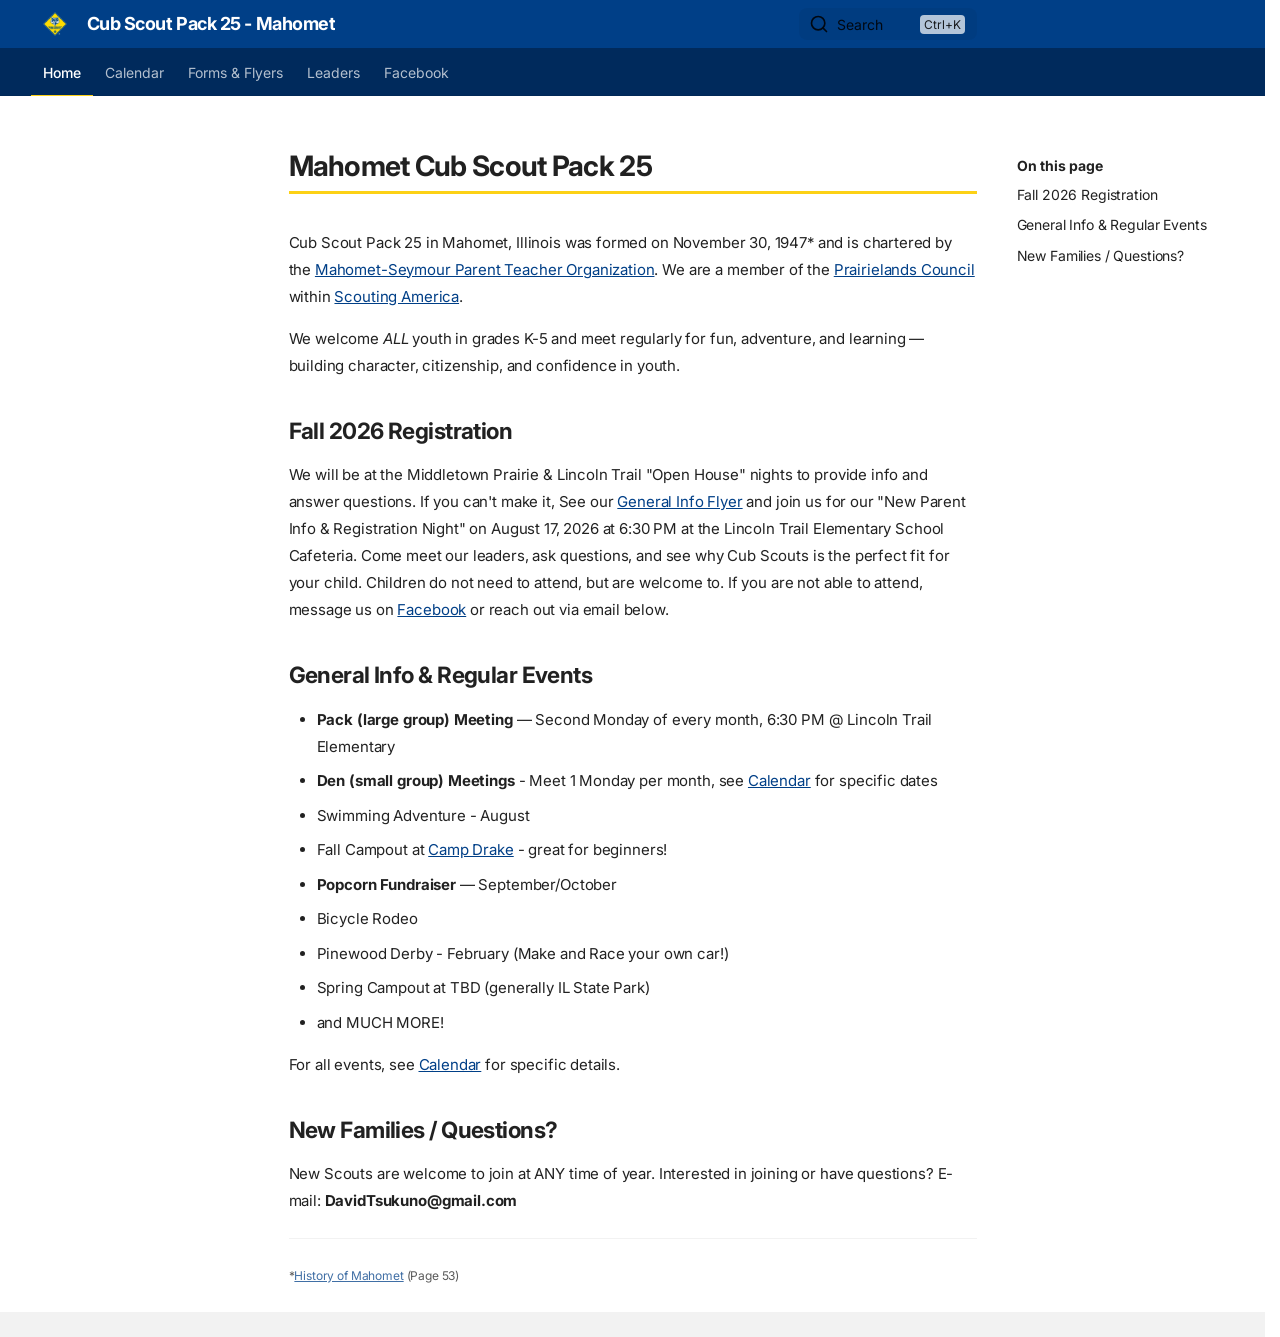
==== commit b543a17a: "deploy: 856db273555f18305879318e042b1f9538aa3081" ====
--- a/index.html
+++ b/index.html
@@ -350,6 +350,17 @@
     <ul class="md-nav__list" data-md-component="toc" data-md-scrollfix>
       
         <li class="md-nav__item">
+  <a href="#fall-2026-registration" class="md-nav__link">
+    <span class="md-ellipsis">
+      <span class="md-typeset">
+        Fall 2026 Registration
+      </span>
+    </span>
+  </a>
+  
+</li>
+      
+        <li class="md-nav__item">
   <a href="#general-info-regular-events" class="md-nav__link">
     <span class="md-ellipsis">
       <span class="md-typeset">
@@ -524,6 +535,17 @@
     <ul class="md-nav__list" data-md-component="toc" data-md-scrollfix>
       
         <li class="md-nav__item">
+  <a href="#fall-2026-registration" class="md-nav__link">
+    <span class="md-ellipsis">
+      <span class="md-typeset">
+        Fall 2026 Registration
+      </span>
+    </span>
+  </a>
+  
+</li>
+      
+        <li class="md-nav__item">
   <a href="#general-info-regular-events" class="md-nav__link">
     <span class="md-ellipsis">
       <span class="md-typeset">
@@ -564,6 +586,8 @@
 <p>Cub Scout Pack 25 in Mahomet, Illinois was formed on November 30, 1947* and is chartered by the <a href="https://m-spto.org/">Mahomet-Seymour Parent Teacher Organization</a>.  We are a member of the <a href="https://prairielandsbsa.org/">Prairielands Council</a> within <a href="https://beascout.scouting.org/units/b4d51b2c-d46c-4c83-80b0-9cc7ed9334b0">Scouting America</a>.</p>
 <p>We welcome <em>ALL</em> youth in grades K-5 and meet regularly for fun, adventure, and learning — building character, citizenship, and
 confidence in youth.</p>
+<h2 id="fall-2026-registration">Fall 2026 Registration<a class="headerlink" href="#fall-2026-registration" title="Permanent link">&para;</a></h2>
+<p>We will be at the Middletown Prairie &amp; Lincoln Trail "Open House" nights to provide info and answer questions.  If you can't make it, See our <a href="forms/General_Info-Flyer_2026-2027.pdf">General Info Flyer</a> and join us for our "New Parent Info &amp; Registration Night" on August 17, 2026 at 6:30 PM at the Lincoln Trail Elementary School Cafeteria. Come meet our leaders, ask questions, and see why Cub Scouts is the perfect fit for your child. Children do not need to attend, but are welcome to. If you are not able to attend, message us on <a href="https://www.facebook.com/MahometCubScoutPack25">Facebook</a> or reach out via email below.</p>
 <h2 id="general-info-regular-events">General Info &amp; Regular Events<a class="headerlink" href="#general-info-regular-events" title="Permanent link">&para;</a></h2>
 <ul>
 <li><strong>Pack (large group) Meeting</strong> — Second Monday of every month, 6:30 PM @ Lincoln Trail Elementary</li>
@@ -578,7 +602,7 @@
 </ul>
 <p>For all events, see <a href="https://docs.google.com/document/d/1j6GQlqhVlV4vXsdT0PjQYu6UFg10sqST7merEAVw3II">Calendar</a> for specific details.</p>
 <h2 id="new-families-questions">New Families / Questions?<a class="headerlink" href="#new-families-questions" title="Permanent link">&para;</a></h2>
-<p>New Scouts are welcome to join at ANY time of year. Interested in joining or have questions? E-mail: mahometcubmaster@gmail.com </p>
+<p>New Scouts are welcome to join at ANY time of year. Interested in joining or have questions? E-mail: <strong>DavidTsukuno@gmail.com</strong></p>
 <hr />
 <p><small>*<a href="https://libsysdigi.library.illinois.edu/oca/Books2008-06/historyofmahomet00purn/historyofmahomet00purn.pdf">History of Mahomet</a> (Page 53)</small></p>
 
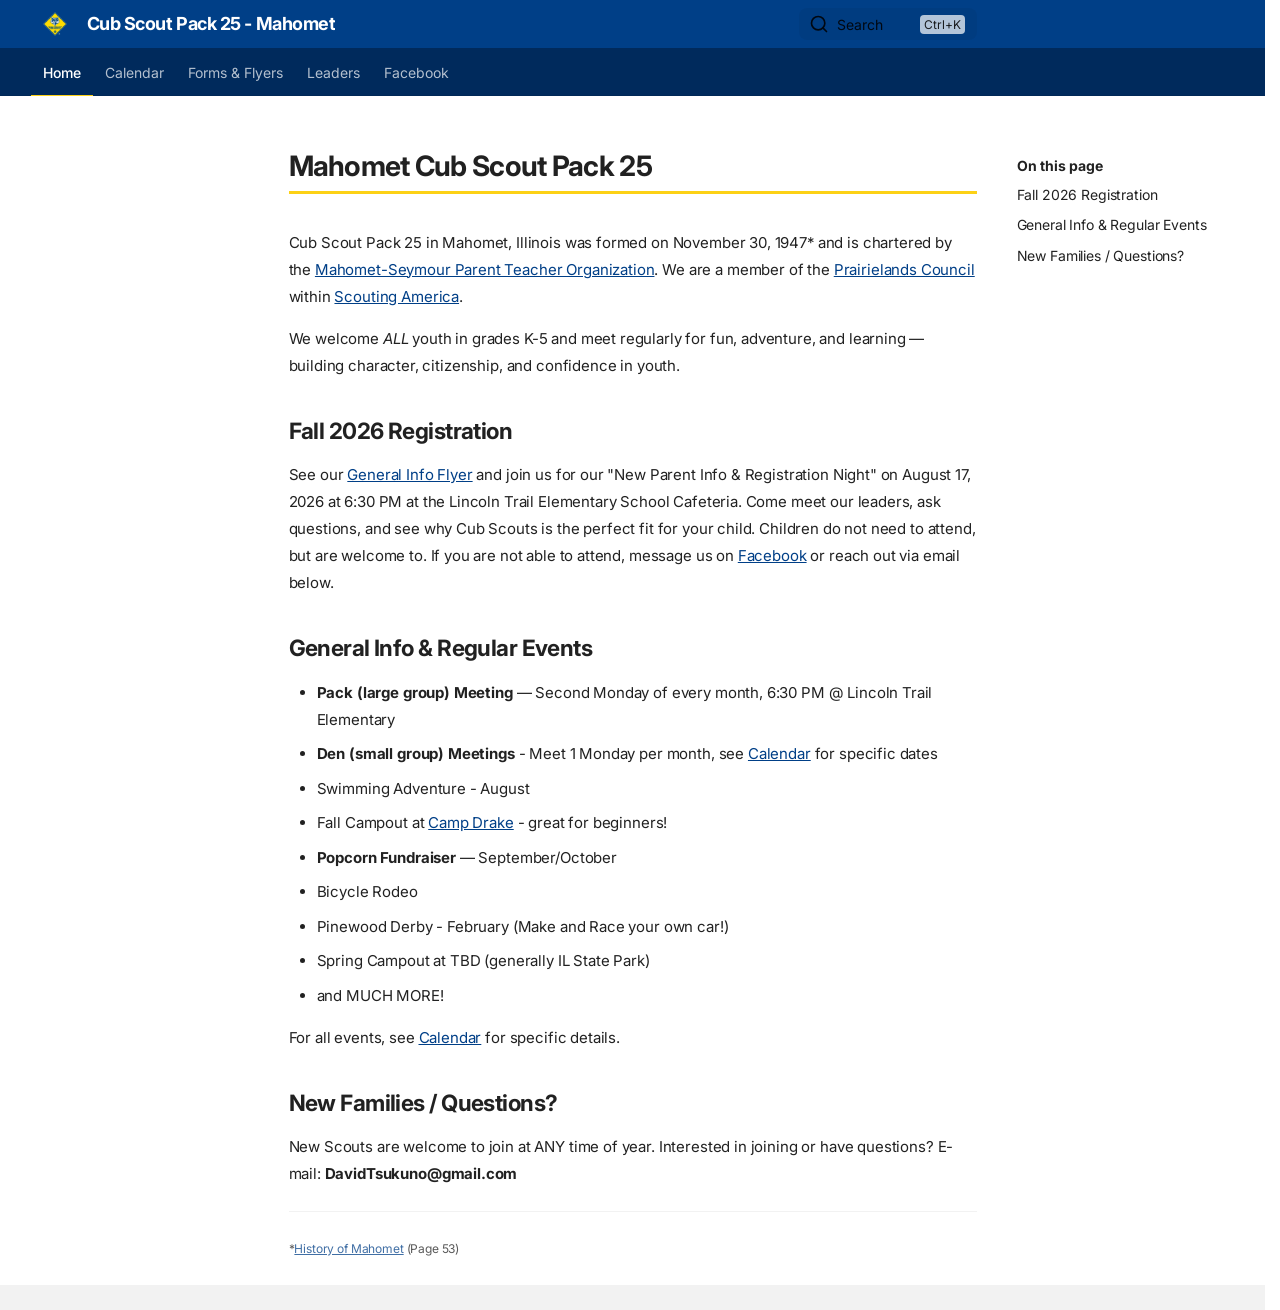
==== commit 5ecdb3f2: "deploy: 34b09f26c42324fa6f7f67aaa73380cfd50b82bb" ====
--- a/index.html
+++ b/index.html
@@ -21,7 +21,7 @@
       
       
       <link rel="icon" href="./assets/favicon.png">
-      <meta name="generator" content="zensical-0.0.53">
+      <meta name="generator" content="zensical-0.0.54">
     
     
       
@@ -587,7 +587,7 @@
 <p>We welcome <em>ALL</em> youth in grades K-5 and meet regularly for fun, adventure, and learning — building character, citizenship, and
 confidence in youth.</p>
 <h2 id="fall-2026-registration">Fall 2026 Registration<a class="headerlink" href="#fall-2026-registration" title="Permanent link">&para;</a></h2>
-<p>We will be at the Middletown Prairie &amp; Lincoln Trail "Open House" nights to provide info and answer questions.  If you can't make it, See our <a href="forms/General_Info-Flyer_2026-2027.pdf">General Info Flyer</a> and join us for our "New Parent Info &amp; Registration Night" on August 17, 2026 at 6:30 PM at the Lincoln Trail Elementary School Cafeteria. Come meet our leaders, ask questions, and see why Cub Scouts is the perfect fit for your child. Children do not need to attend, but are welcome to. If you are not able to attend, message us on <a href="https://www.facebook.com/MahometCubScoutPack25">Facebook</a> or reach out via email below.</p>
+<p>See our <a href="forms/General_Info-Flyer_2026-2027.pdf">General Info Flyer</a> and join us for our "New Parent Info &amp; Registration Night" on August 17, 2026 at 6:30 PM at the Lincoln Trail Elementary School Cafeteria. Come meet our leaders, ask questions, and see why Cub Scouts is the perfect fit for your child. Children do not need to attend, but are welcome to. If you are not able to attend, message us on <a href="https://www.facebook.com/MahometCubScoutPack25">Facebook</a> or reach out via email below.</p>
 <h2 id="general-info-regular-events">General Info &amp; Regular Events<a class="headerlink" href="#general-info-regular-events" title="Permanent link">&para;</a></h2>
 <ul>
 <li><strong>Pack (large group) Meeting</strong> — Second Monday of every month, 6:30 PM @ Lincoln Trail Elementary</li>
@@ -660,7 +660,7 @@
       <script id="__config" type="application/json">{"annotate":null,"base":".","features":["navigation.tabs","navigation.top","search.suggest"],"search":"./assets/javascripts/workers/search.7d14d953.min.js","tags":null,"translations":{"clipboard.copied":"Copied to clipboard","clipboard.copy":"Copy to clipboard","search.result.more.one":"1 more on this page","search.result.more.other":"# more on this page","search.result.none":"No matching documents","search.result.one":"1 matching document","search.result.other":"# matching documents","search.result.placeholder":"Type to start searching","search.result.term.missing":"Missing","select.version":"Select version"},"version":null}</script>
     
     
-      <script src="./assets/javascripts/bundle.69c251d7.min.js"></script>
+      <script src="./assets/javascripts/bundle.e886cdf1.min.js"></script>
       
         <script src="./javascripts/external-links.js"></script>
       
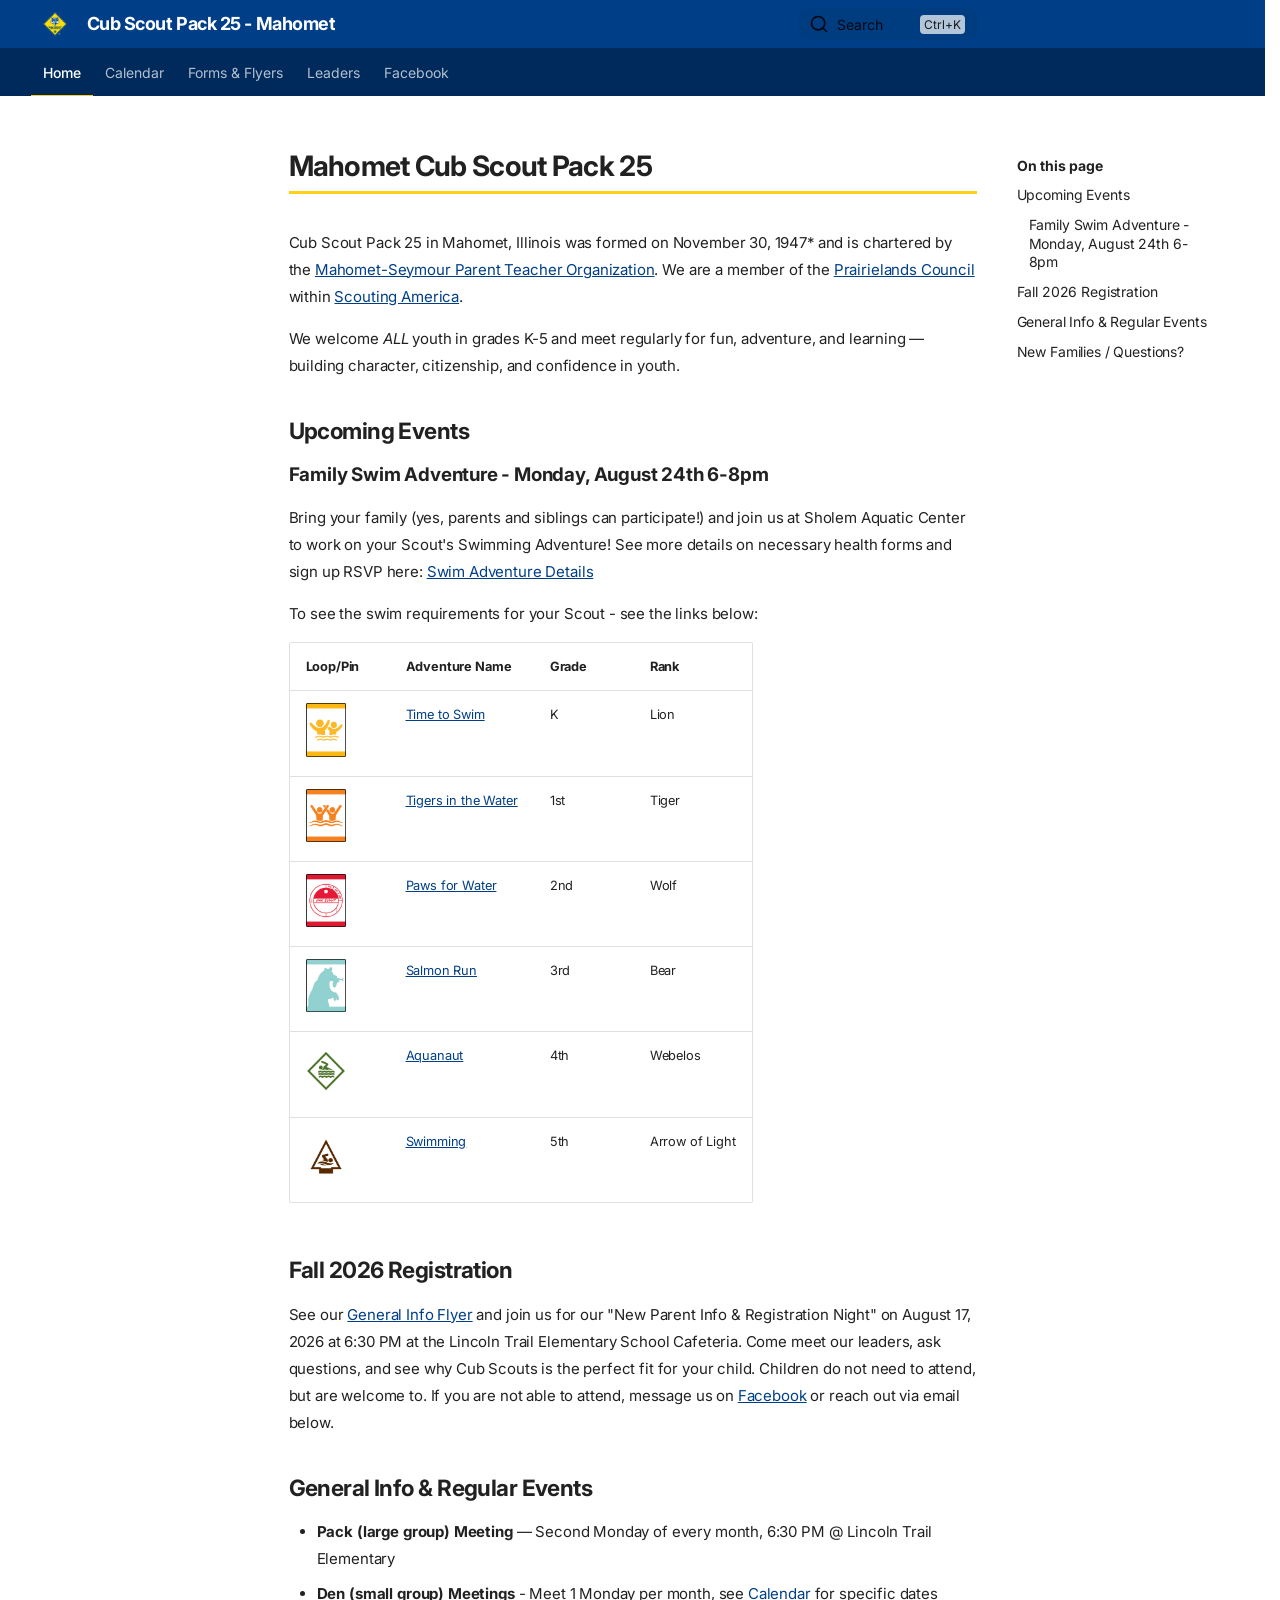
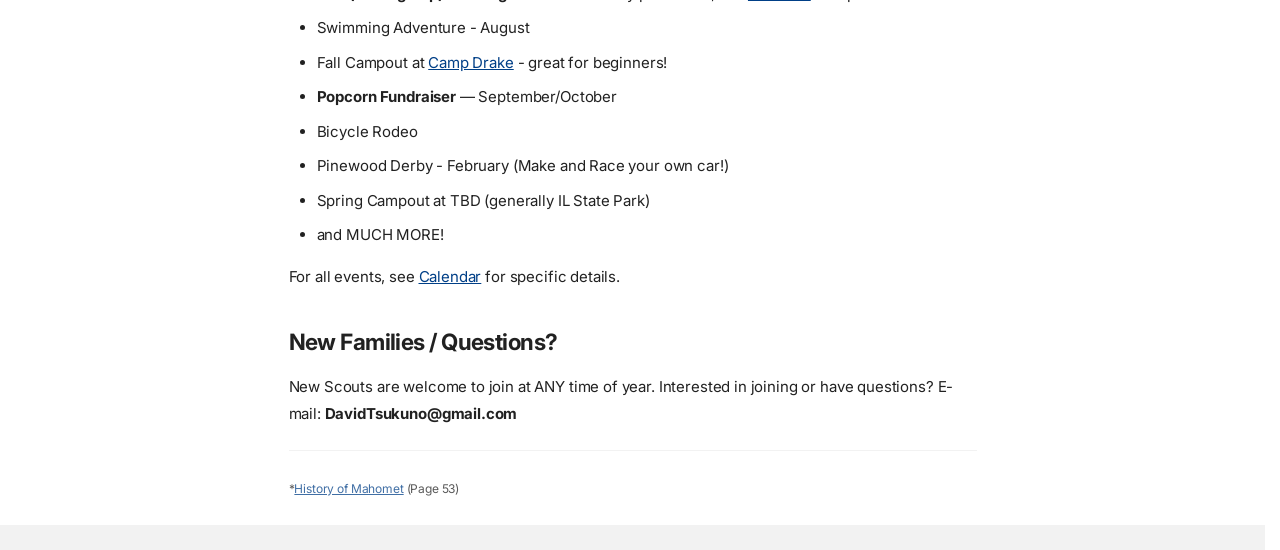
==== commit b41d4c25: "deploy: fb5a98f9e3382f4b4c94854616f21585a7fa2dfc" ====
--- a/index.html
+++ b/index.html
@@ -21,7 +21,7 @@
       
       
       <link rel="icon" href="./assets/favicon.png">
-      <meta name="generator" content="zensical-0.0.54">
+      <meta name="generator" content="zensical-0.0.56">
     
     
       
@@ -348,6 +348,34 @@
       On this page
     </label>
     <ul class="md-nav__list" data-md-component="toc" data-md-scrollfix>
+      
+        <li class="md-nav__item">
+  <a href="#upcoming-events" class="md-nav__link">
+    <span class="md-ellipsis">
+      <span class="md-typeset">
+        Upcoming Events
+      </span>
+    </span>
+  </a>
+  
+    <nav class="md-nav" aria-label="Upcoming Events">
+      <ul class="md-nav__list">
+        
+          <li class="md-nav__item">
+  <a href="#family-swim-adventure-monday-august-24th-6-8pm" class="md-nav__link">
+    <span class="md-ellipsis">
+      <span class="md-typeset">
+        Family Swim Adventure - Monday, August 24th 6-8pm
+      </span>
+    </span>
+  </a>
+  
+</li>
+        
+      </ul>
+    </nav>
+  
+</li>
       
         <li class="md-nav__item">
   <a href="#fall-2026-registration" class="md-nav__link">
@@ -535,6 +563,34 @@
     <ul class="md-nav__list" data-md-component="toc" data-md-scrollfix>
       
         <li class="md-nav__item">
+  <a href="#upcoming-events" class="md-nav__link">
+    <span class="md-ellipsis">
+      <span class="md-typeset">
+        Upcoming Events
+      </span>
+    </span>
+  </a>
+  
+    <nav class="md-nav" aria-label="Upcoming Events">
+      <ul class="md-nav__list">
+        
+          <li class="md-nav__item">
+  <a href="#family-swim-adventure-monday-august-24th-6-8pm" class="md-nav__link">
+    <span class="md-ellipsis">
+      <span class="md-typeset">
+        Family Swim Adventure - Monday, August 24th 6-8pm
+      </span>
+    </span>
+  </a>
+  
+</li>
+        
+      </ul>
+    </nav>
+  
+</li>
+      
+        <li class="md-nav__item">
   <a href="#fall-2026-registration" class="md-nav__link">
     <span class="md-ellipsis">
       <span class="md-typeset">
@@ -586,6 +642,58 @@
 <p>Cub Scout Pack 25 in Mahomet, Illinois was formed on November 30, 1947* and is chartered by the <a href="https://m-spto.org/">Mahomet-Seymour Parent Teacher Organization</a>.  We are a member of the <a href="https://prairielandsbsa.org/">Prairielands Council</a> within <a href="https://beascout.scouting.org/units/b4d51b2c-d46c-4c83-80b0-9cc7ed9334b0">Scouting America</a>.</p>
 <p>We welcome <em>ALL</em> youth in grades K-5 and meet regularly for fun, adventure, and learning — building character, citizenship, and
 confidence in youth.</p>
+<h2 id="upcoming-events">Upcoming Events<a class="headerlink" href="#upcoming-events" title="Permanent link">&para;</a></h2>
+<h3 id="family-swim-adventure-monday-august-24th-6-8pm">Family Swim Adventure - Monday, August 24th 6-8pm<a class="headerlink" href="#family-swim-adventure-monday-august-24th-6-8pm" title="Permanent link">&para;</a></h3>
+<p>Bring your family (yes, parents and siblings can participate!) and join us at Sholem Aquatic Center to work on your Scout's Swimming Adventure!  See more details on necessary health forms and sign up RSVP here: <a href="swim-adventure-2026/">Swim Adventure Details</a></p>
+<p>To see the swim requirements for your Scout - see the links below:</p>
+<table>
+<thead>
+<tr>
+<th>Loop/Pin</th>
+<th>Adventure Name</th>
+<th>Grade</th>
+<th>Rank</th>
+</tr>
+</thead>
+<tbody>
+<tr>
+<td><img src="assets/adventures/lion/time-to-swim.jpg" alt="Time to Swim" width="40"></td>
+<td><a href="https://www.scouting.org/cub-scout-adventures/time-to-swim/">Time to Swim</a></td>
+<td>K</td>
+<td>Lion</td>
+</tr>
+<tr>
+<td><img src="assets/adventures/tiger/tigers-in-the-water.jpg" alt="Tigers in the Water" width="40"></td>
+<td><a href="https://www.scouting.org/cub-scout-adventures/tigers-in-the-water/">Tigers in the Water</a></td>
+<td>1st</td>
+<td>Tiger</td>
+</tr>
+<tr>
+<td><img src="assets/adventures/wolf/paws-for-water.jpg" alt="Paws for Water" width="40"></td>
+<td><a href="https://www.scouting.org/cub-scout-adventures/paws-for-water/">Paws for Water</a></td>
+<td>2nd</td>
+<td>Wolf</td>
+</tr>
+<tr>
+<td><img src="assets/adventures/bear/salmon-run.jpg" alt="Salmon Run" width="40"></td>
+<td><a href="https://www.scouting.org/cub-scout-adventures/salmon-run/">Salmon Run</a></td>
+<td>3rd</td>
+<td>Bear</td>
+</tr>
+<tr>
+<td><img src="assets/adventures/webelos/aquanaut.jpg" alt="Aquanaut" width="40"></td>
+<td><a href="https://www.scouting.org/cub-scout-adventures/aquanaut/">Aquanaut</a></td>
+<td>4th</td>
+<td>Webelos</td>
+</tr>
+<tr>
+<td><img src="assets/adventures/arrow-of-light/swimming.jpg" alt="Swimming" width="40"></td>
+<td><a href="https://www.scouting.org/cub-scout-adventures/swimming/">Swimming</a></td>
+<td>5th</td>
+<td>Arrow of Light</td>
+</tr>
+</tbody>
+</table>
 <h2 id="fall-2026-registration">Fall 2026 Registration<a class="headerlink" href="#fall-2026-registration" title="Permanent link">&para;</a></h2>
 <p>See our <a href="forms/General_Info-Flyer_2026-2027.pdf">General Info Flyer</a> and join us for our "New Parent Info &amp; Registration Night" on August 17, 2026 at 6:30 PM at the Lincoln Trail Elementary School Cafeteria. Come meet our leaders, ask questions, and see why Cub Scouts is the perfect fit for your child. Children do not need to attend, but are welcome to. If you are not able to attend, message us on <a href="https://www.facebook.com/MahometCubScoutPack25">Facebook</a> or reach out via email below.</p>
 <h2 id="general-info-regular-events">General Info &amp; Regular Events<a class="headerlink" href="#general-info-regular-events" title="Permanent link">&para;</a></h2>
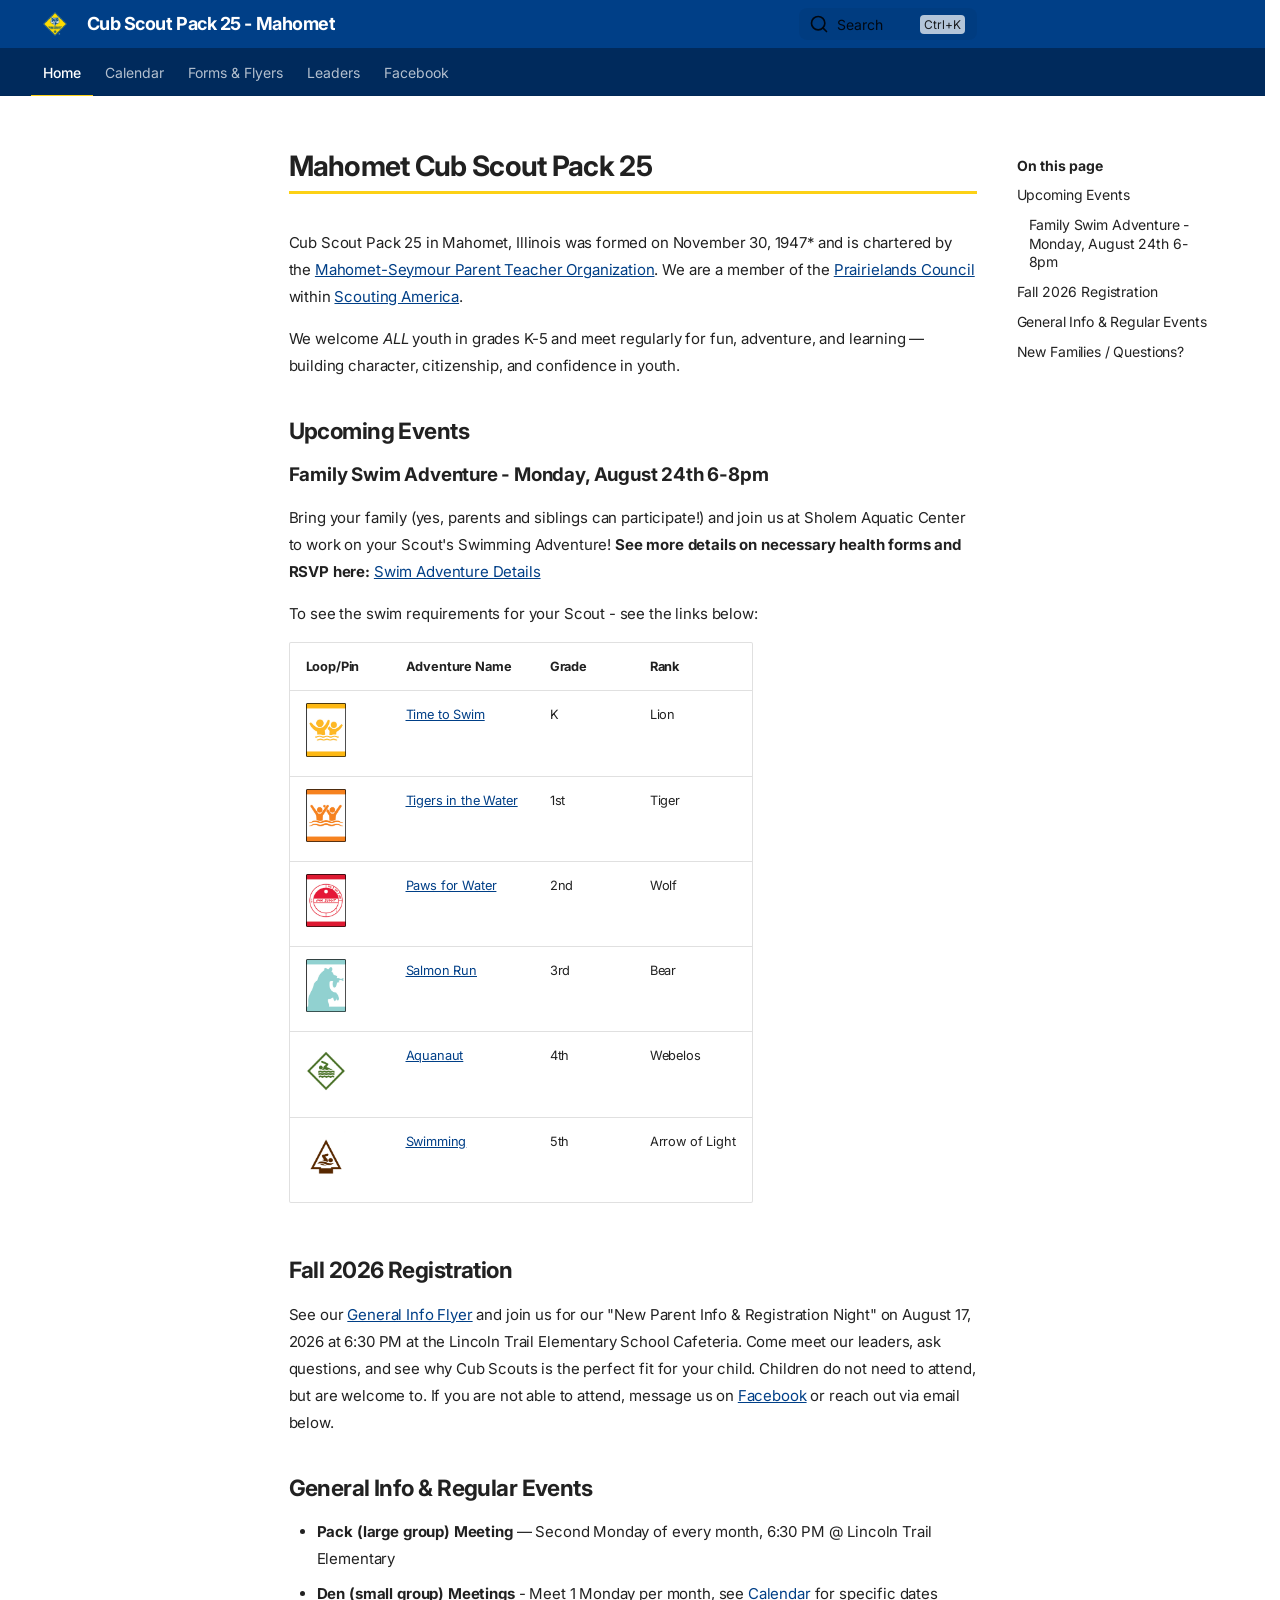
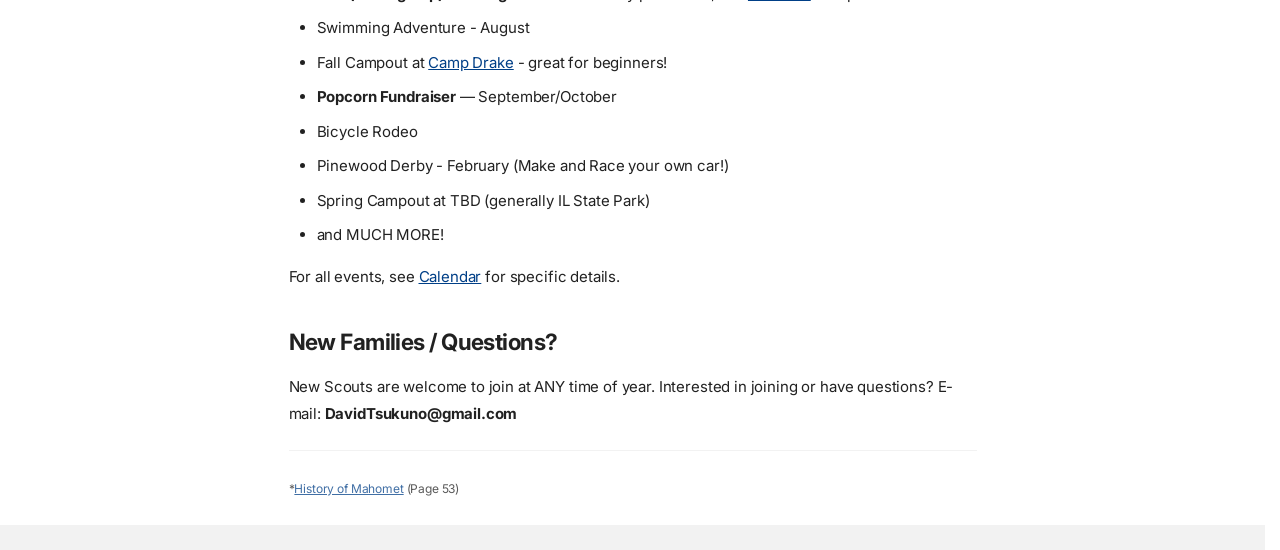
==== commit ef93964a: "deploy: 305bf4a1ad4aa3a08141e0cb353552d75b275585" ====
--- a/index.html
+++ b/index.html
@@ -644,7 +644,7 @@
 confidence in youth.</p>
 <h2 id="upcoming-events">Upcoming Events<a class="headerlink" href="#upcoming-events" title="Permanent link">&para;</a></h2>
 <h3 id="family-swim-adventure-monday-august-24th-6-8pm">Family Swim Adventure - Monday, August 24th 6-8pm<a class="headerlink" href="#family-swim-adventure-monday-august-24th-6-8pm" title="Permanent link">&para;</a></h3>
-<p>Bring your family (yes, parents and siblings can participate!) and join us at Sholem Aquatic Center to work on your Scout's Swimming Adventure!  See more details on necessary health forms and sign up RSVP here: <a href="swim-adventure-2026/">Swim Adventure Details</a></p>
+<p>Bring your family (yes, parents and siblings can participate!) and join us at Sholem Aquatic Center to work on your Scout's Swimming Adventure!  <strong>See more details on necessary health forms and RSVP here:</strong> <a href="swim-adventure-2026/">Swim Adventure Details</a></p>
 <p>To see the swim requirements for your Scout - see the links below:</p>
 <table>
 <thead>
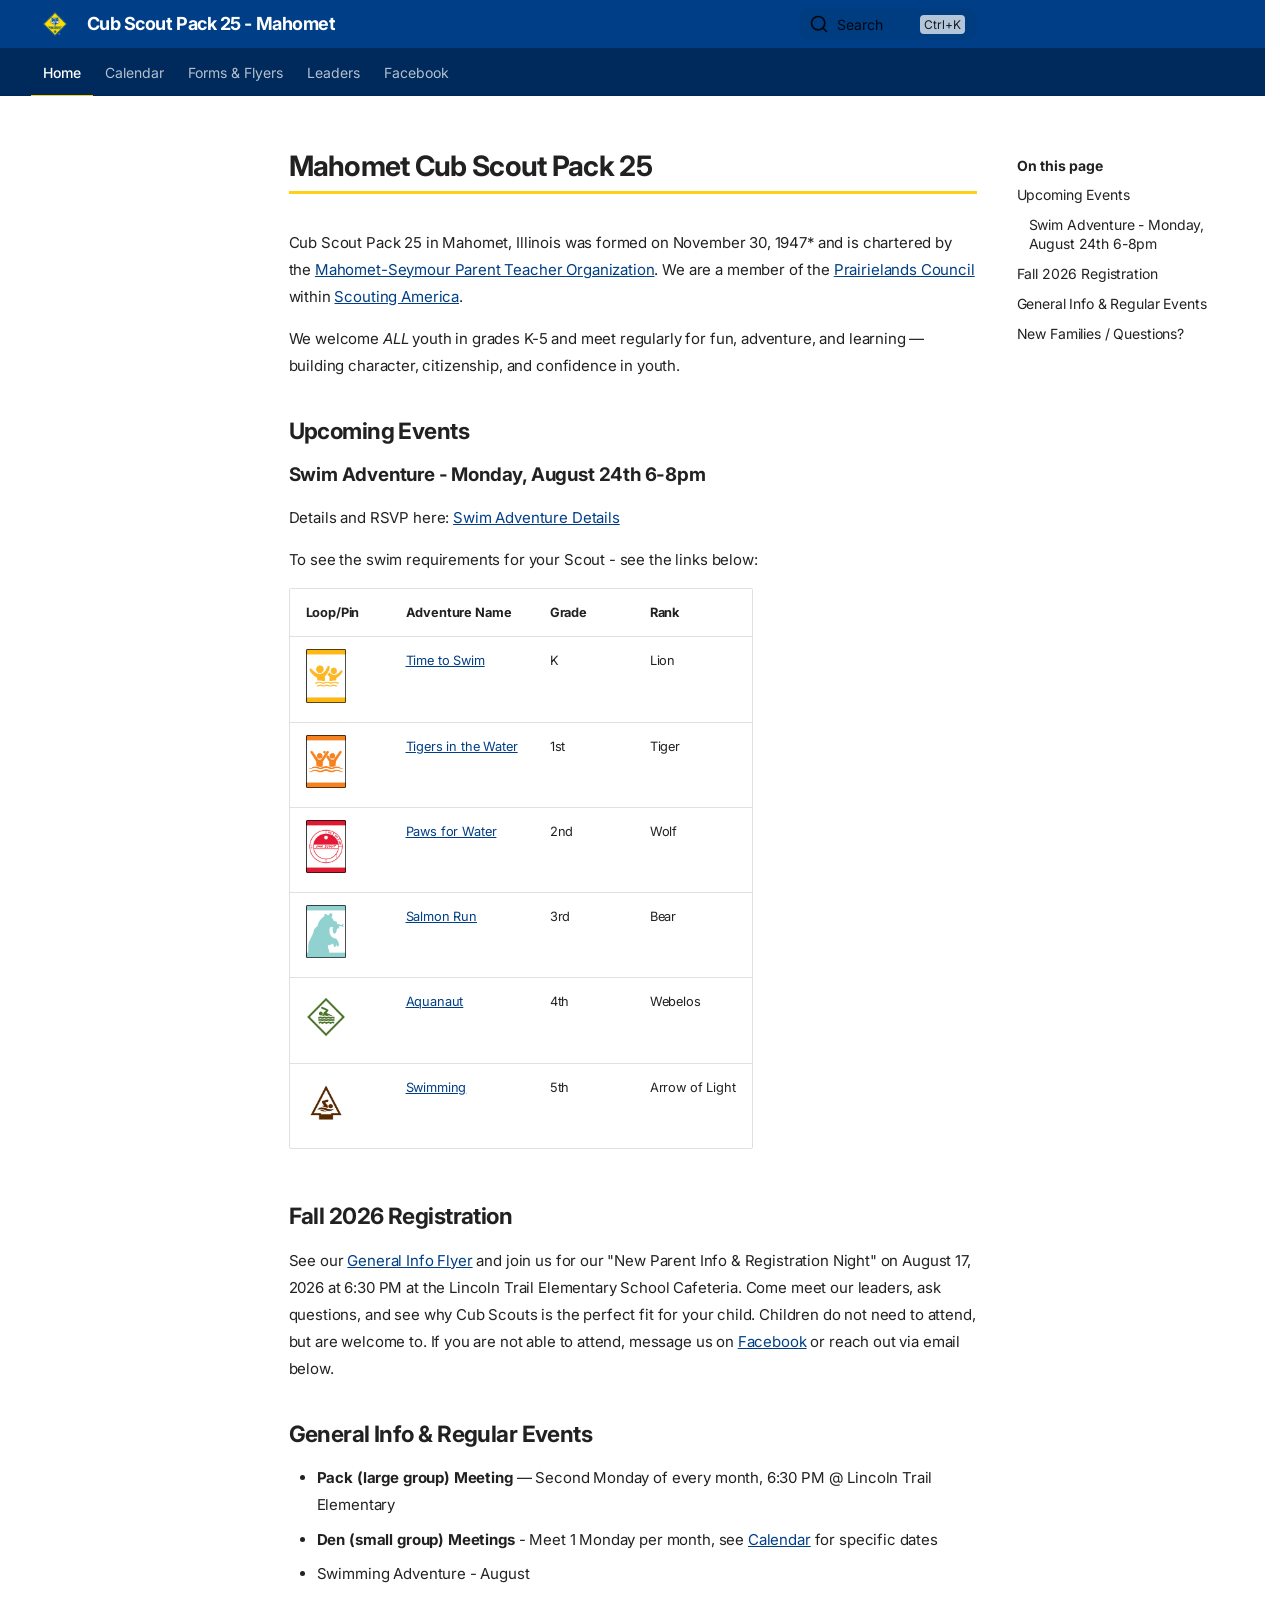
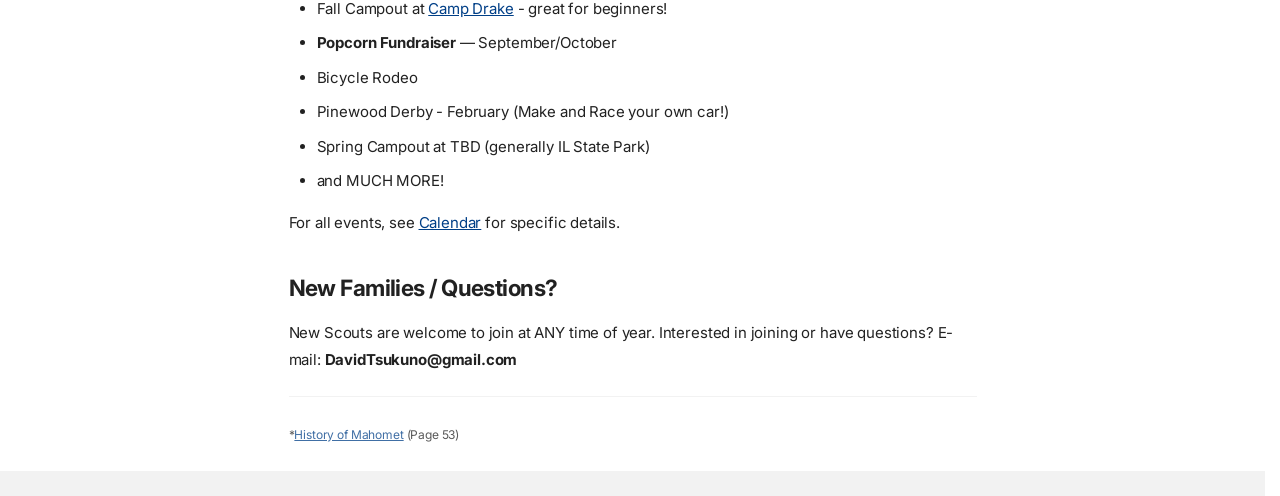
==== commit e8a32992: "deploy: 360473946ee75766c6d98991b6b398fdb18a3226" ====
--- a/index.html
+++ b/index.html
@@ -362,10 +362,10 @@
       <ul class="md-nav__list">
         
           <li class="md-nav__item">
-  <a href="#family-swim-adventure-monday-august-24th-6-8pm" class="md-nav__link">
-    <span class="md-ellipsis">
-      <span class="md-typeset">
-        Family Swim Adventure - Monday, August 24th 6-8pm
+  <a href="#swim-adventure-monday-august-24th-6-8pm" class="md-nav__link">
+    <span class="md-ellipsis">
+      <span class="md-typeset">
+        Swim Adventure - Monday, August 24th 6-8pm
       </span>
     </span>
   </a>
@@ -575,10 +575,10 @@
       <ul class="md-nav__list">
         
           <li class="md-nav__item">
-  <a href="#family-swim-adventure-monday-august-24th-6-8pm" class="md-nav__link">
-    <span class="md-ellipsis">
-      <span class="md-typeset">
-        Family Swim Adventure - Monday, August 24th 6-8pm
+  <a href="#swim-adventure-monday-august-24th-6-8pm" class="md-nav__link">
+    <span class="md-ellipsis">
+      <span class="md-typeset">
+        Swim Adventure - Monday, August 24th 6-8pm
       </span>
     </span>
   </a>
@@ -643,8 +643,8 @@
 <p>We welcome <em>ALL</em> youth in grades K-5 and meet regularly for fun, adventure, and learning — building character, citizenship, and
 confidence in youth.</p>
 <h2 id="upcoming-events">Upcoming Events<a class="headerlink" href="#upcoming-events" title="Permanent link">&para;</a></h2>
-<h3 id="family-swim-adventure-monday-august-24th-6-8pm">Family Swim Adventure - Monday, August 24th 6-8pm<a class="headerlink" href="#family-swim-adventure-monday-august-24th-6-8pm" title="Permanent link">&para;</a></h3>
-<p>Bring your family (yes, parents and siblings can participate!) and join us at Sholem Aquatic Center to work on your Scout's Swimming Adventure!  <strong>See more details on necessary health forms and RSVP here:</strong> <a href="swim-adventure-2026/">Swim Adventure Details</a></p>
+<h3 id="swim-adventure-monday-august-24th-6-8pm">Swim Adventure - Monday, August 24th 6-8pm<a class="headerlink" href="#swim-adventure-monday-august-24th-6-8pm" title="Permanent link">&para;</a></h3>
+<p>Details and RSVP here: <a href="swim-adventure-2026/">Swim Adventure Details</a></p>
 <p>To see the swim requirements for your Scout - see the links below:</p>
 <table>
 <thead>
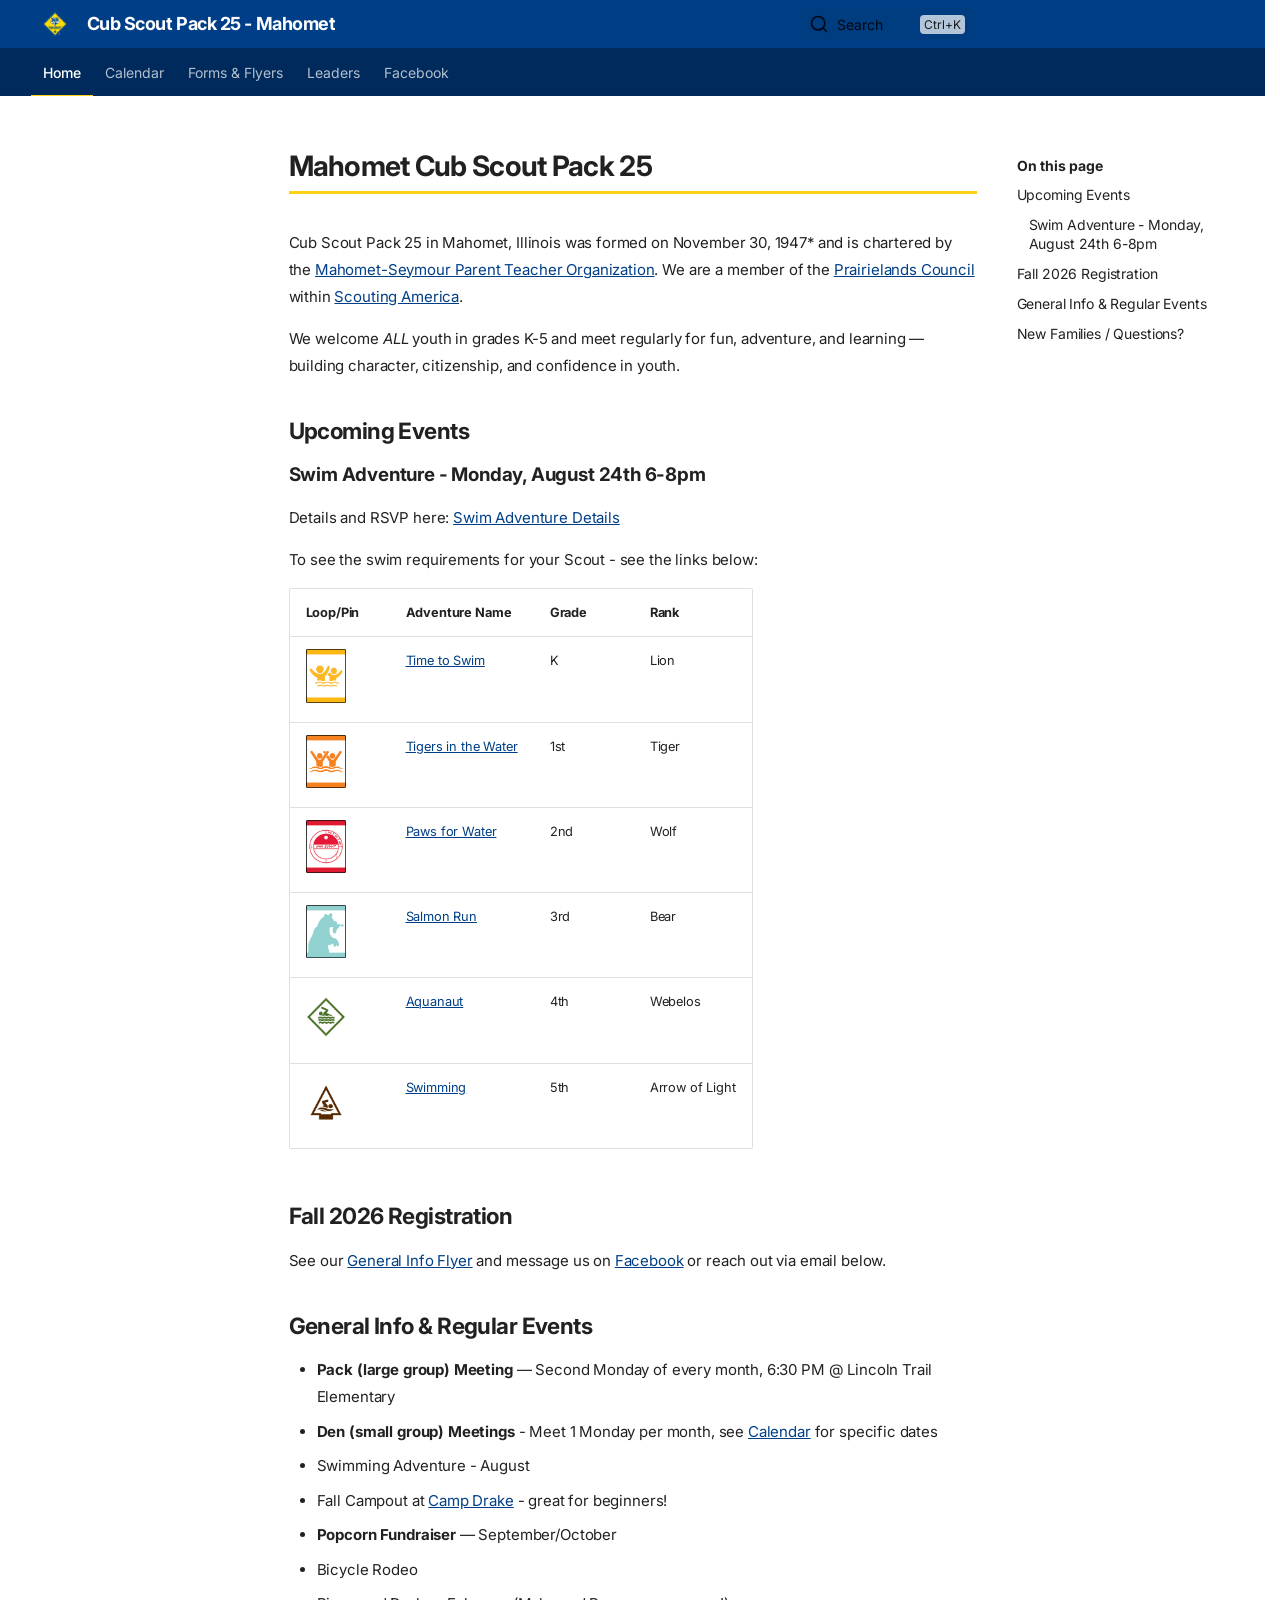
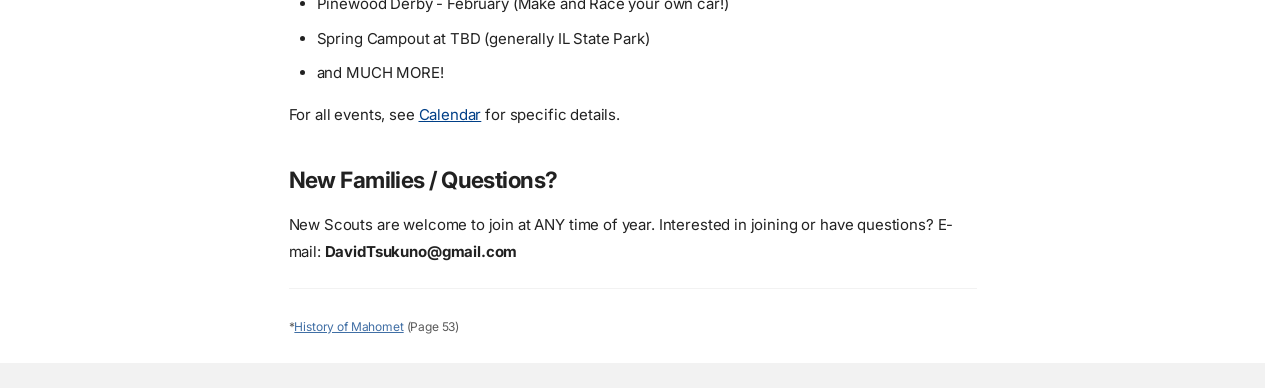
==== commit 4a9cac47: "deploy: ab710068520a83d7066e0a1bdda6e32fa8b06372" ====
--- a/index.html
+++ b/index.html
@@ -695,7 +695,7 @@
 </tbody>
 </table>
 <h2 id="fall-2026-registration">Fall 2026 Registration<a class="headerlink" href="#fall-2026-registration" title="Permanent link">&para;</a></h2>
-<p>See our <a href="forms/General_Info-Flyer_2026-2027.pdf">General Info Flyer</a> and join us for our "New Parent Info &amp; Registration Night" on August 17, 2026 at 6:30 PM at the Lincoln Trail Elementary School Cafeteria. Come meet our leaders, ask questions, and see why Cub Scouts is the perfect fit for your child. Children do not need to attend, but are welcome to. If you are not able to attend, message us on <a href="https://www.facebook.com/MahometCubScoutPack25">Facebook</a> or reach out via email below.</p>
+<p>See our <a href="forms/General_Info-Flyer_2026-2027.pdf">General Info Flyer</a> and message us on <a href="https://www.facebook.com/MahometCubScoutPack25">Facebook</a> or reach out via email below.</p>
 <h2 id="general-info-regular-events">General Info &amp; Regular Events<a class="headerlink" href="#general-info-regular-events" title="Permanent link">&para;</a></h2>
 <ul>
 <li><strong>Pack (large group) Meeting</strong> — Second Monday of every month, 6:30 PM @ Lincoln Trail Elementary</li>
